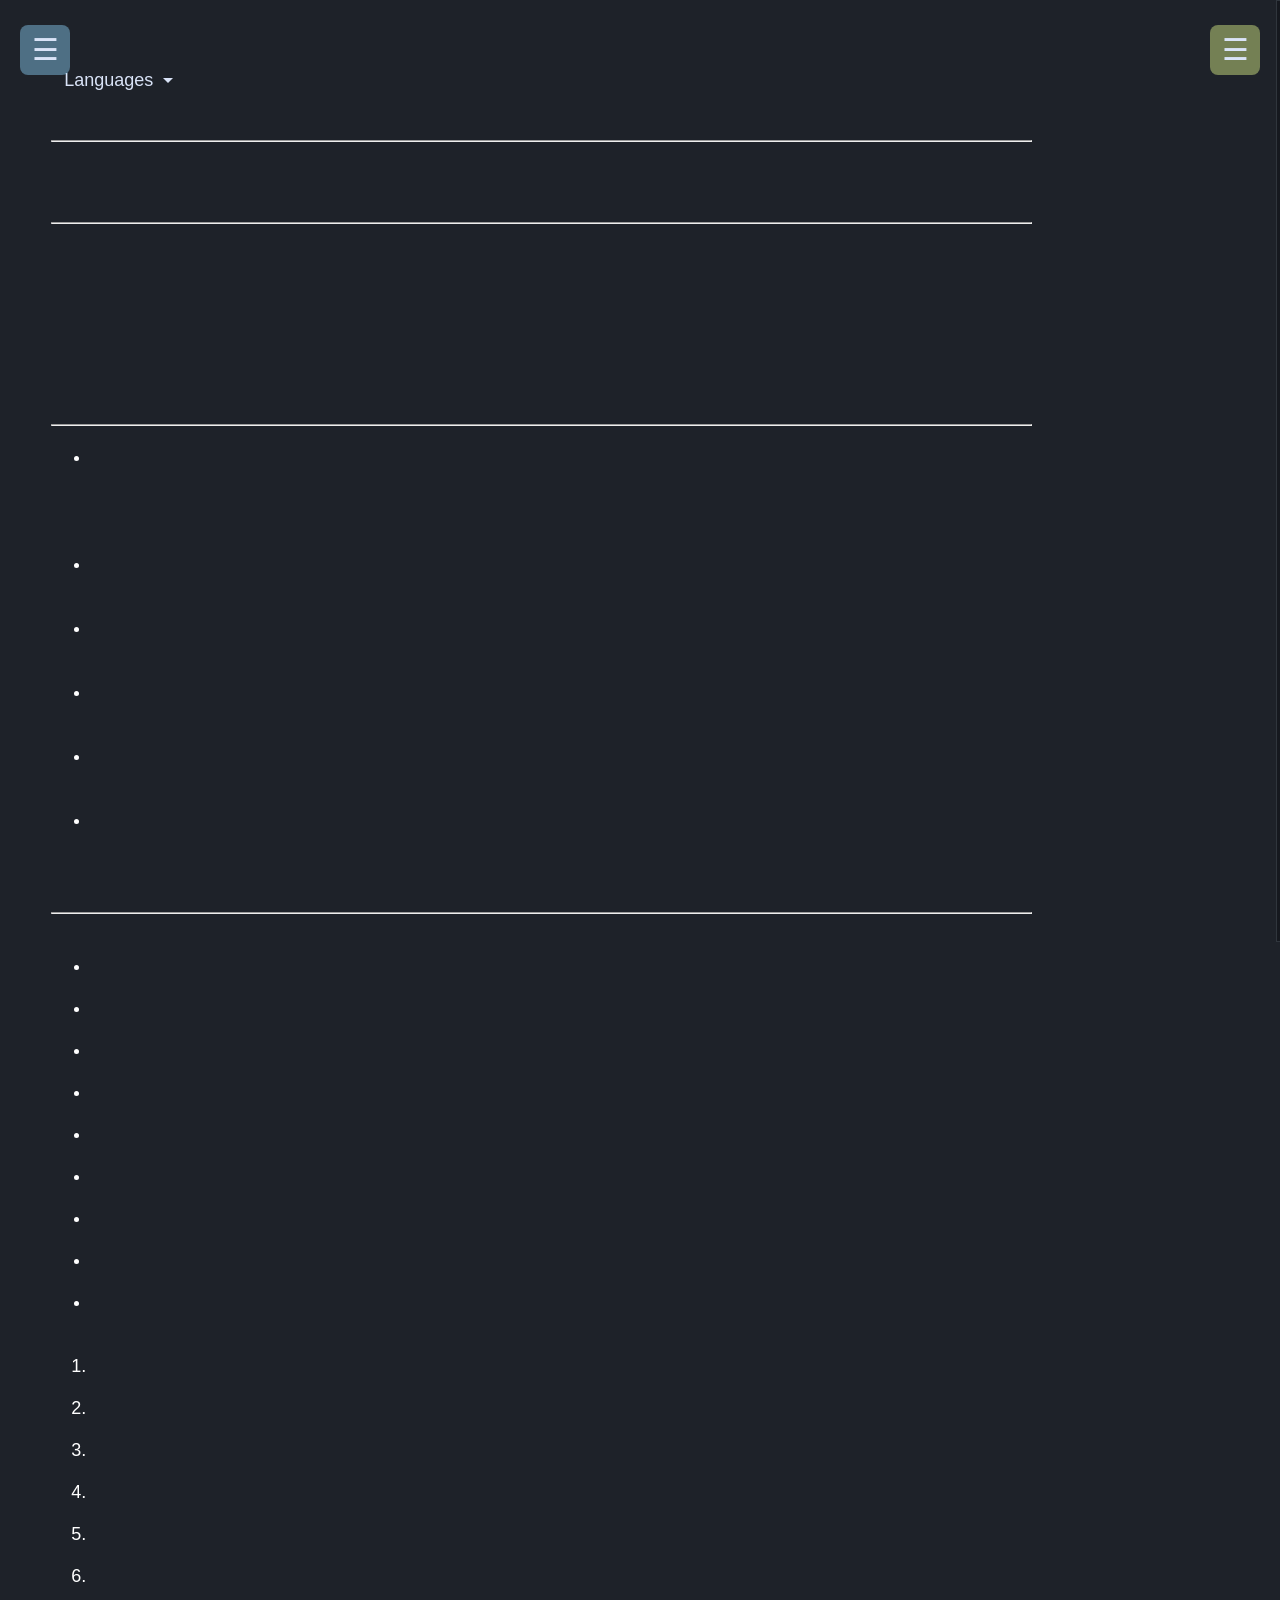
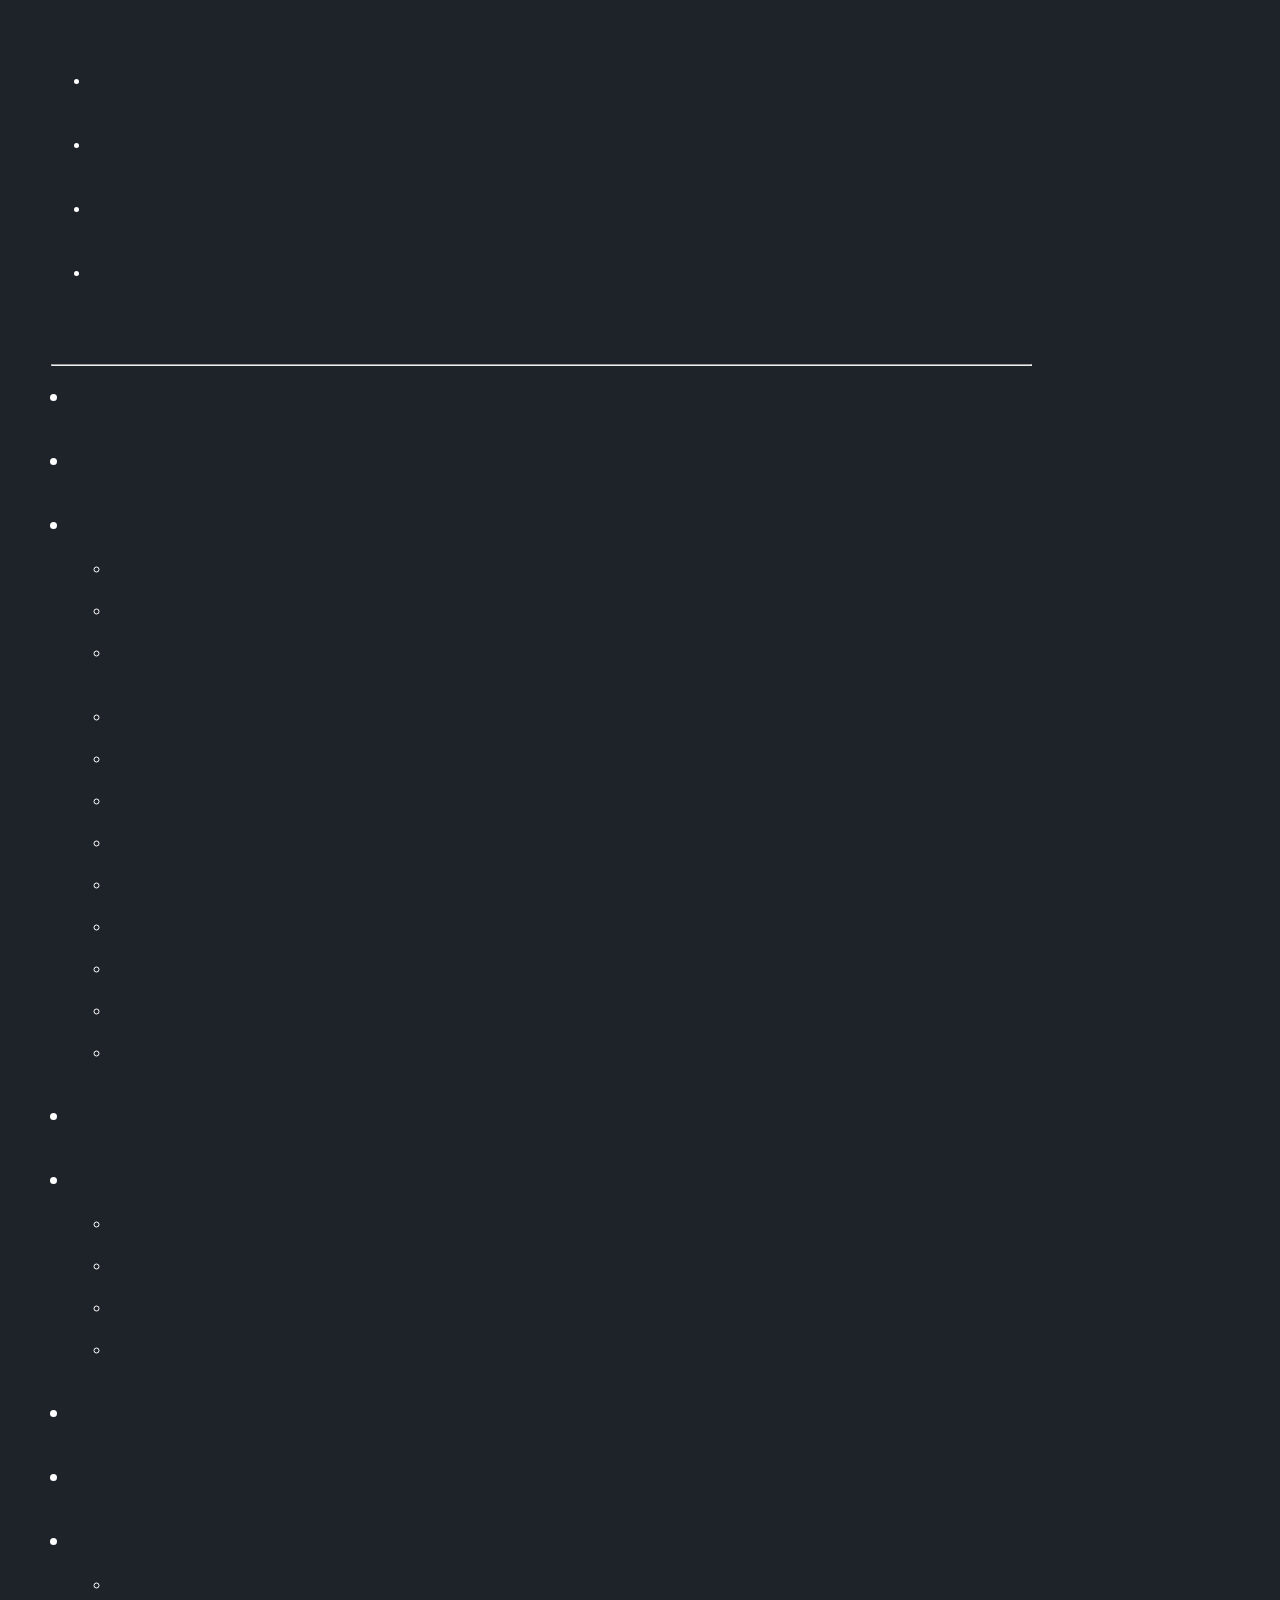
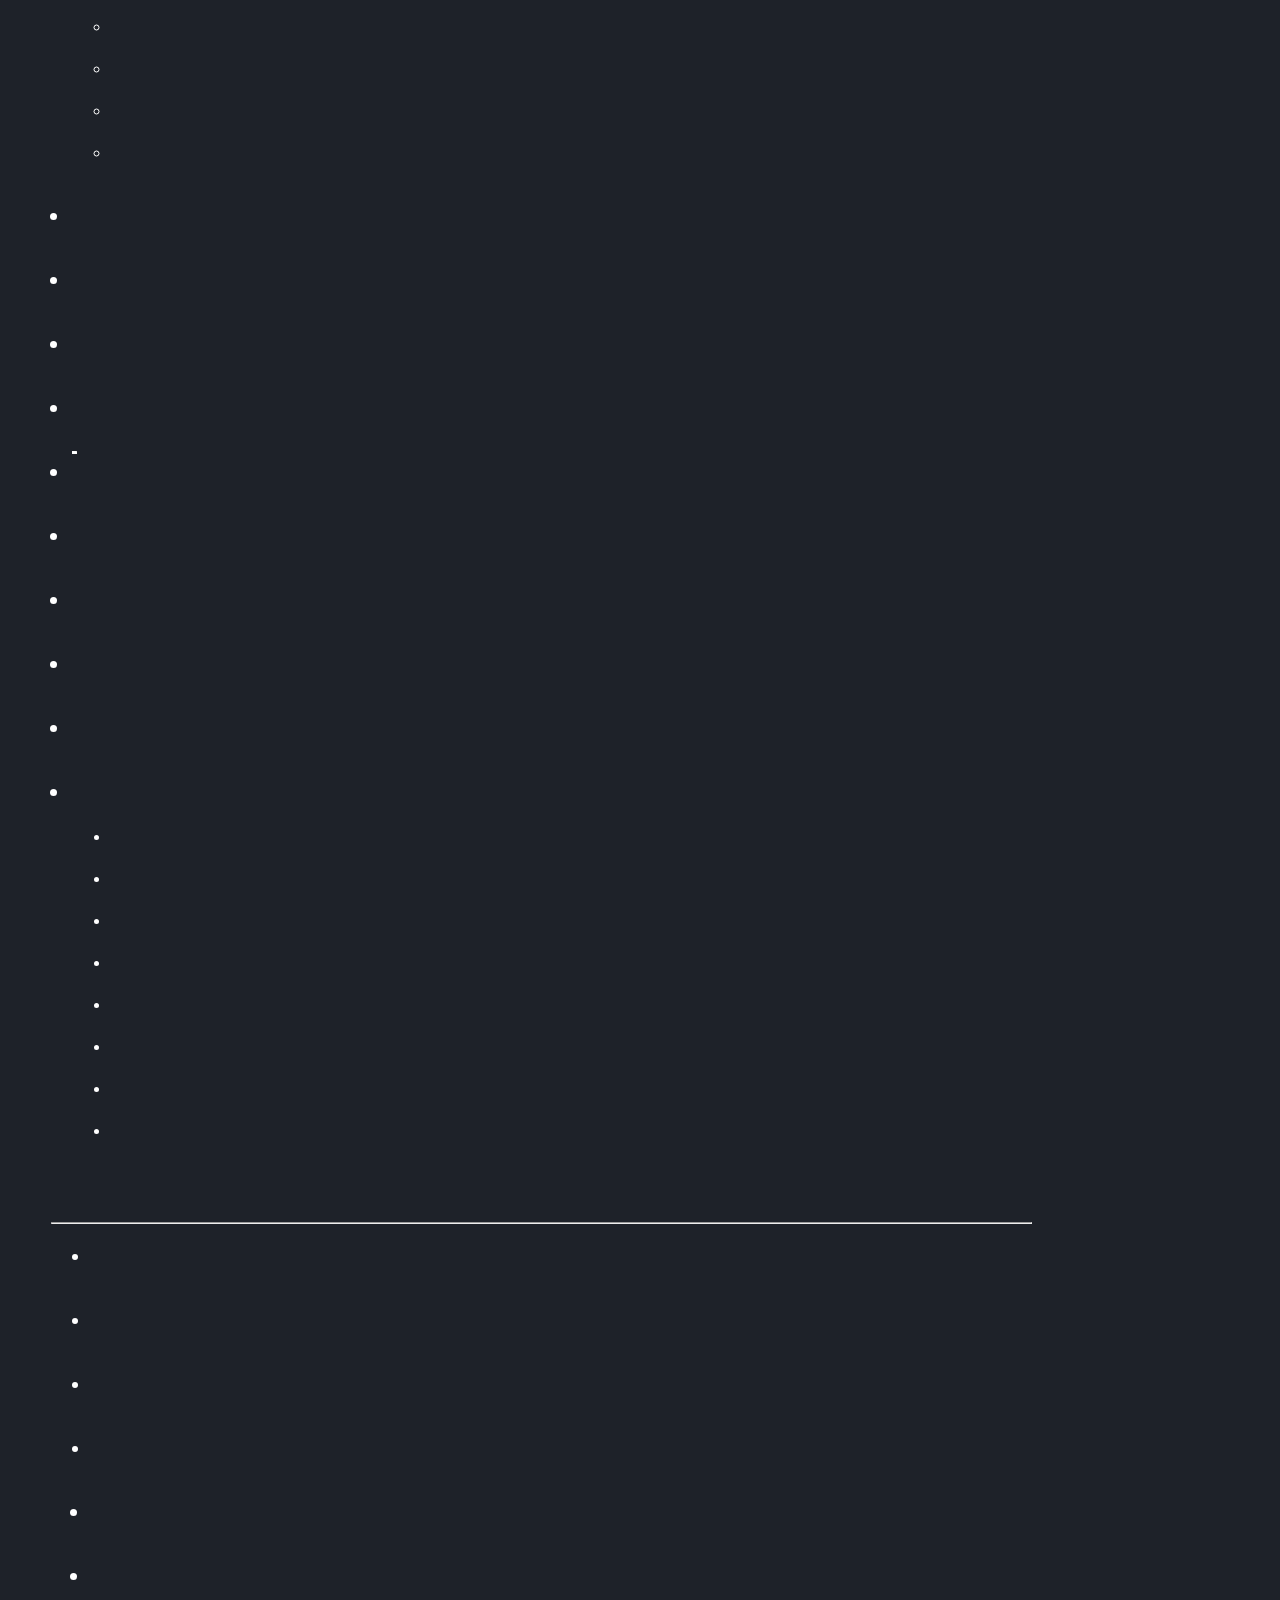
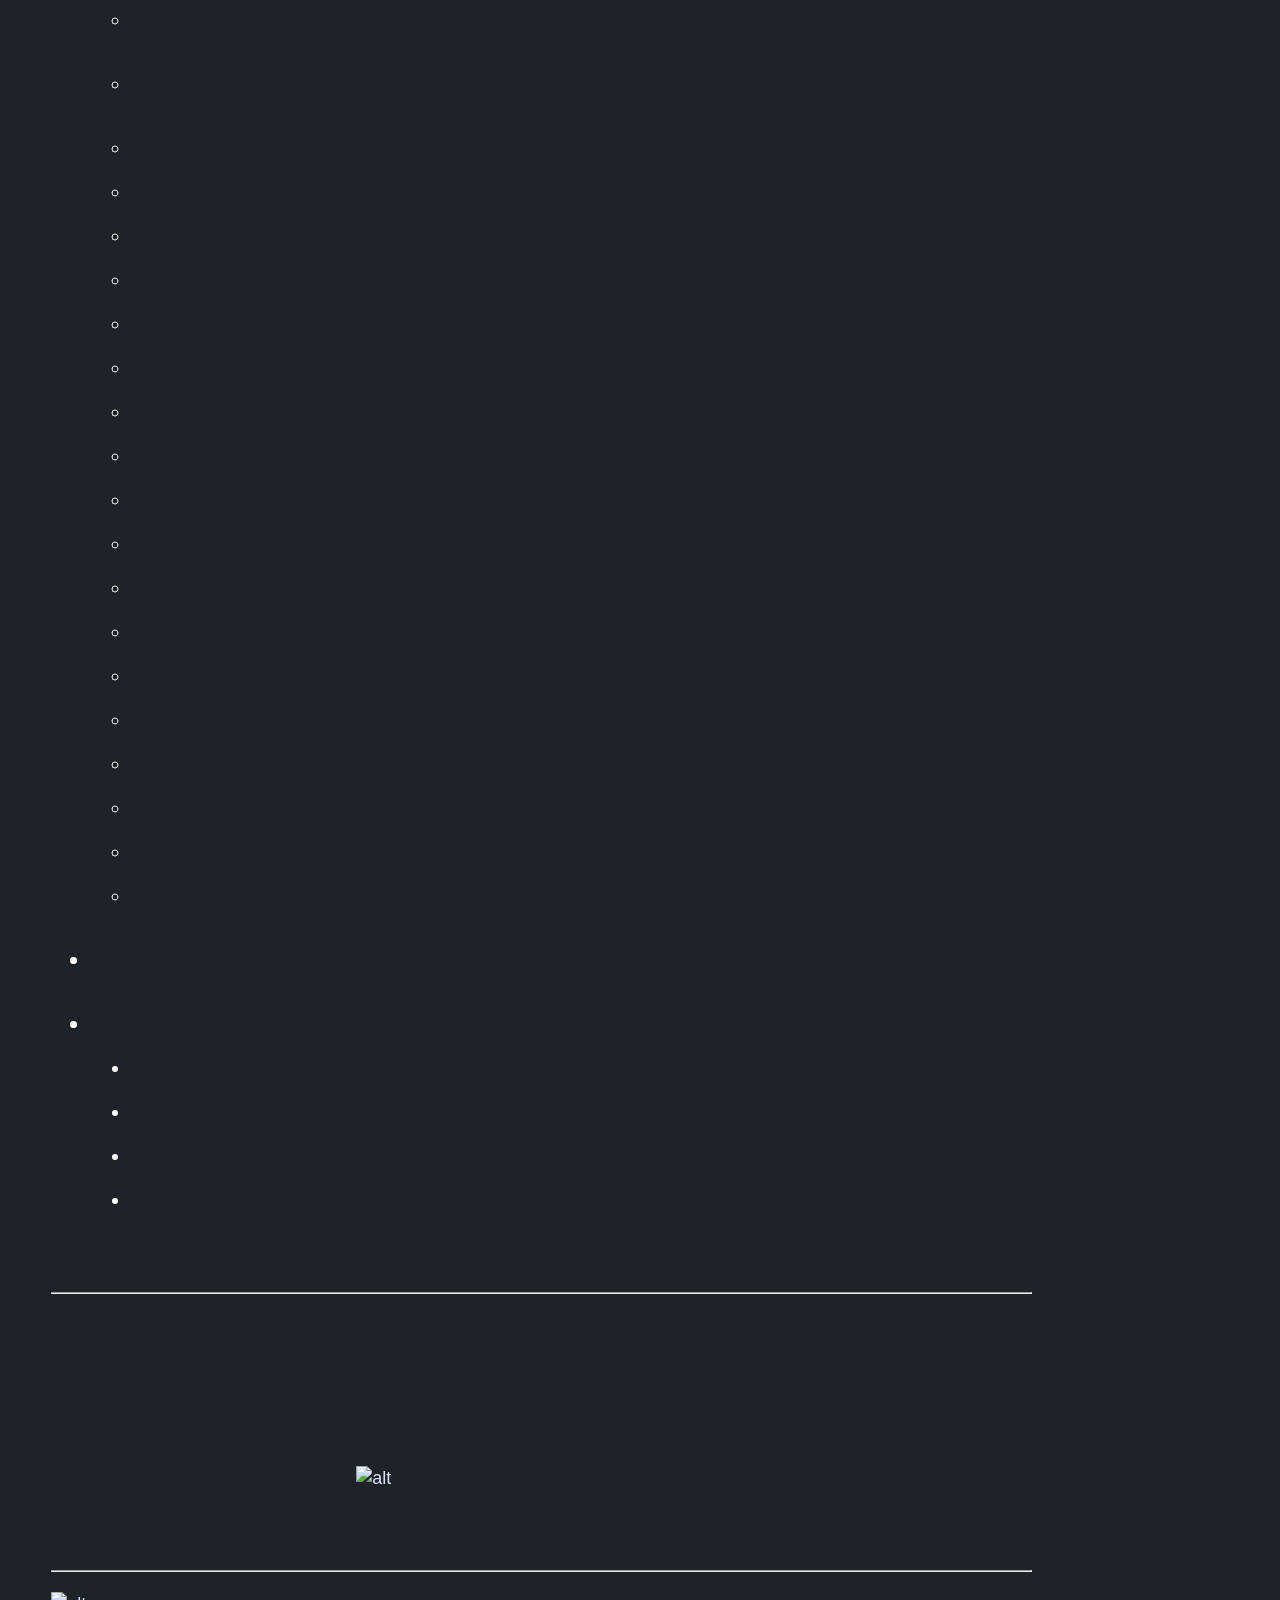
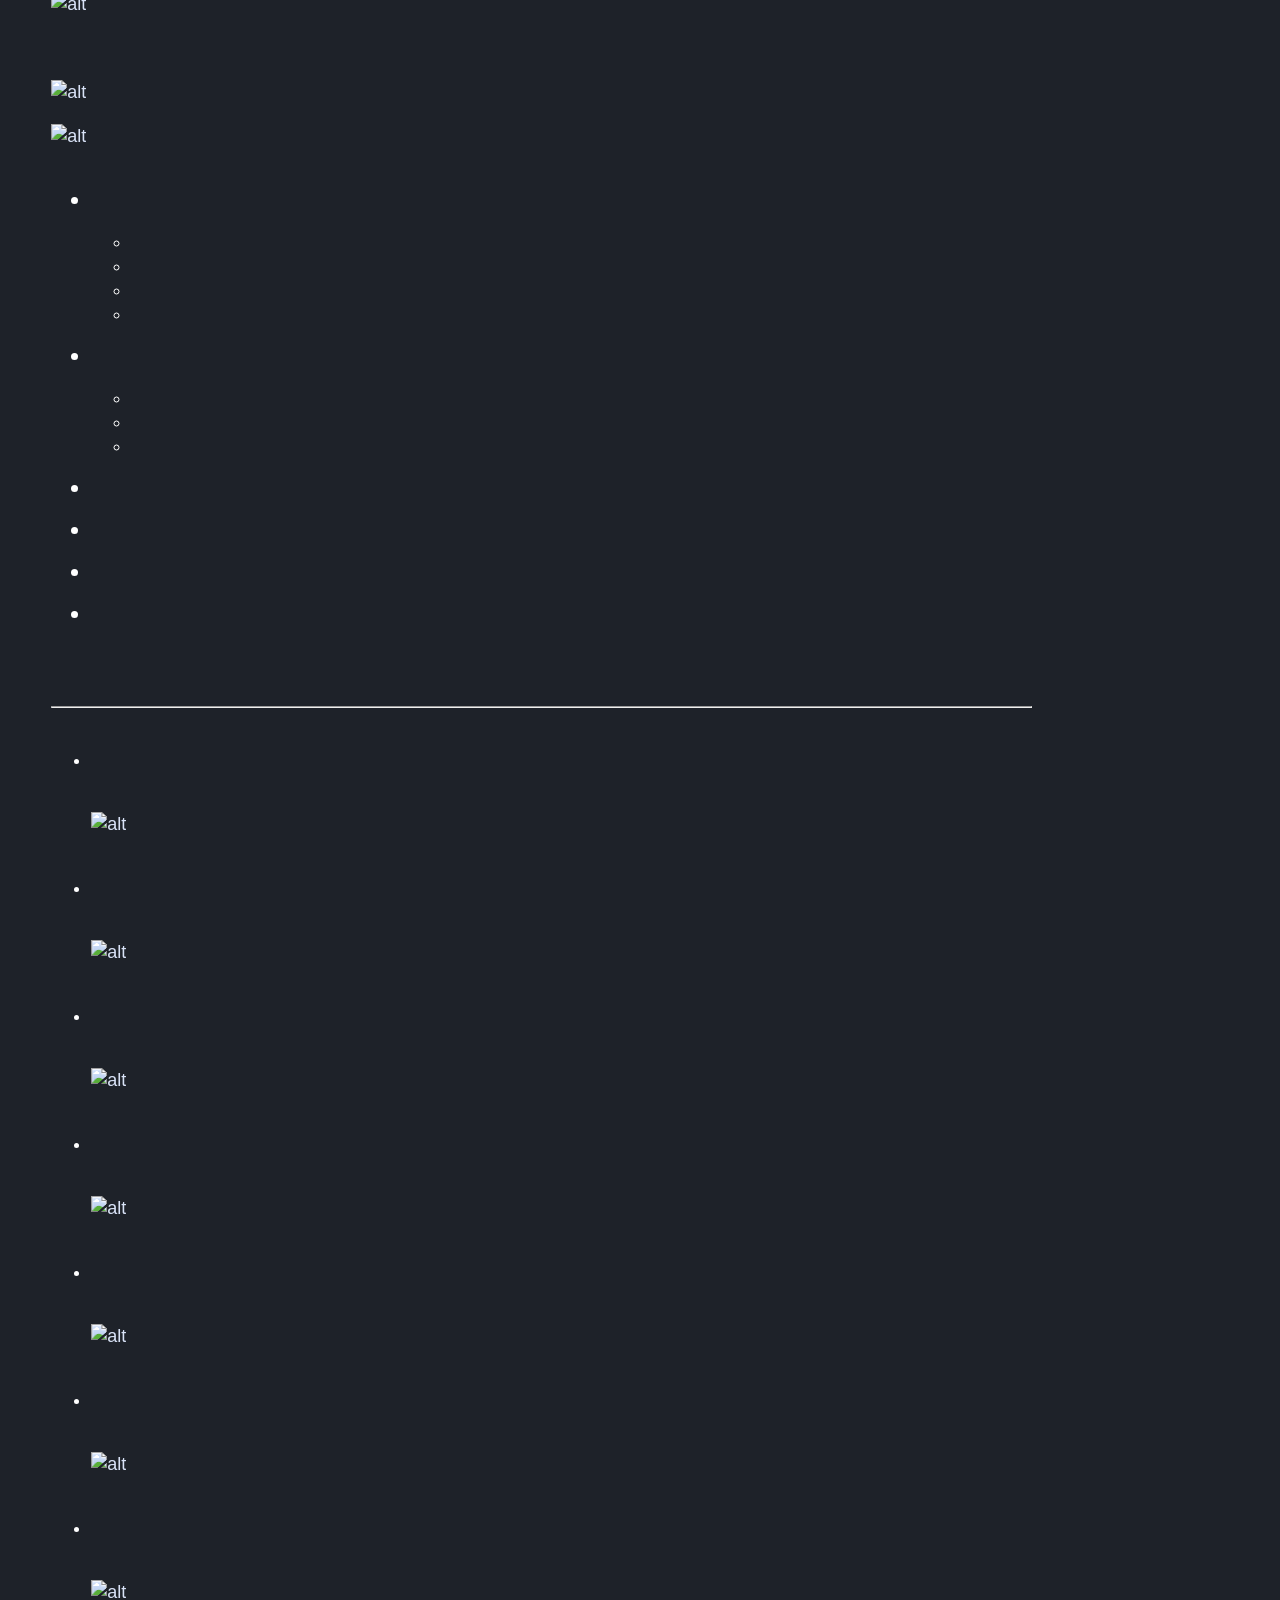
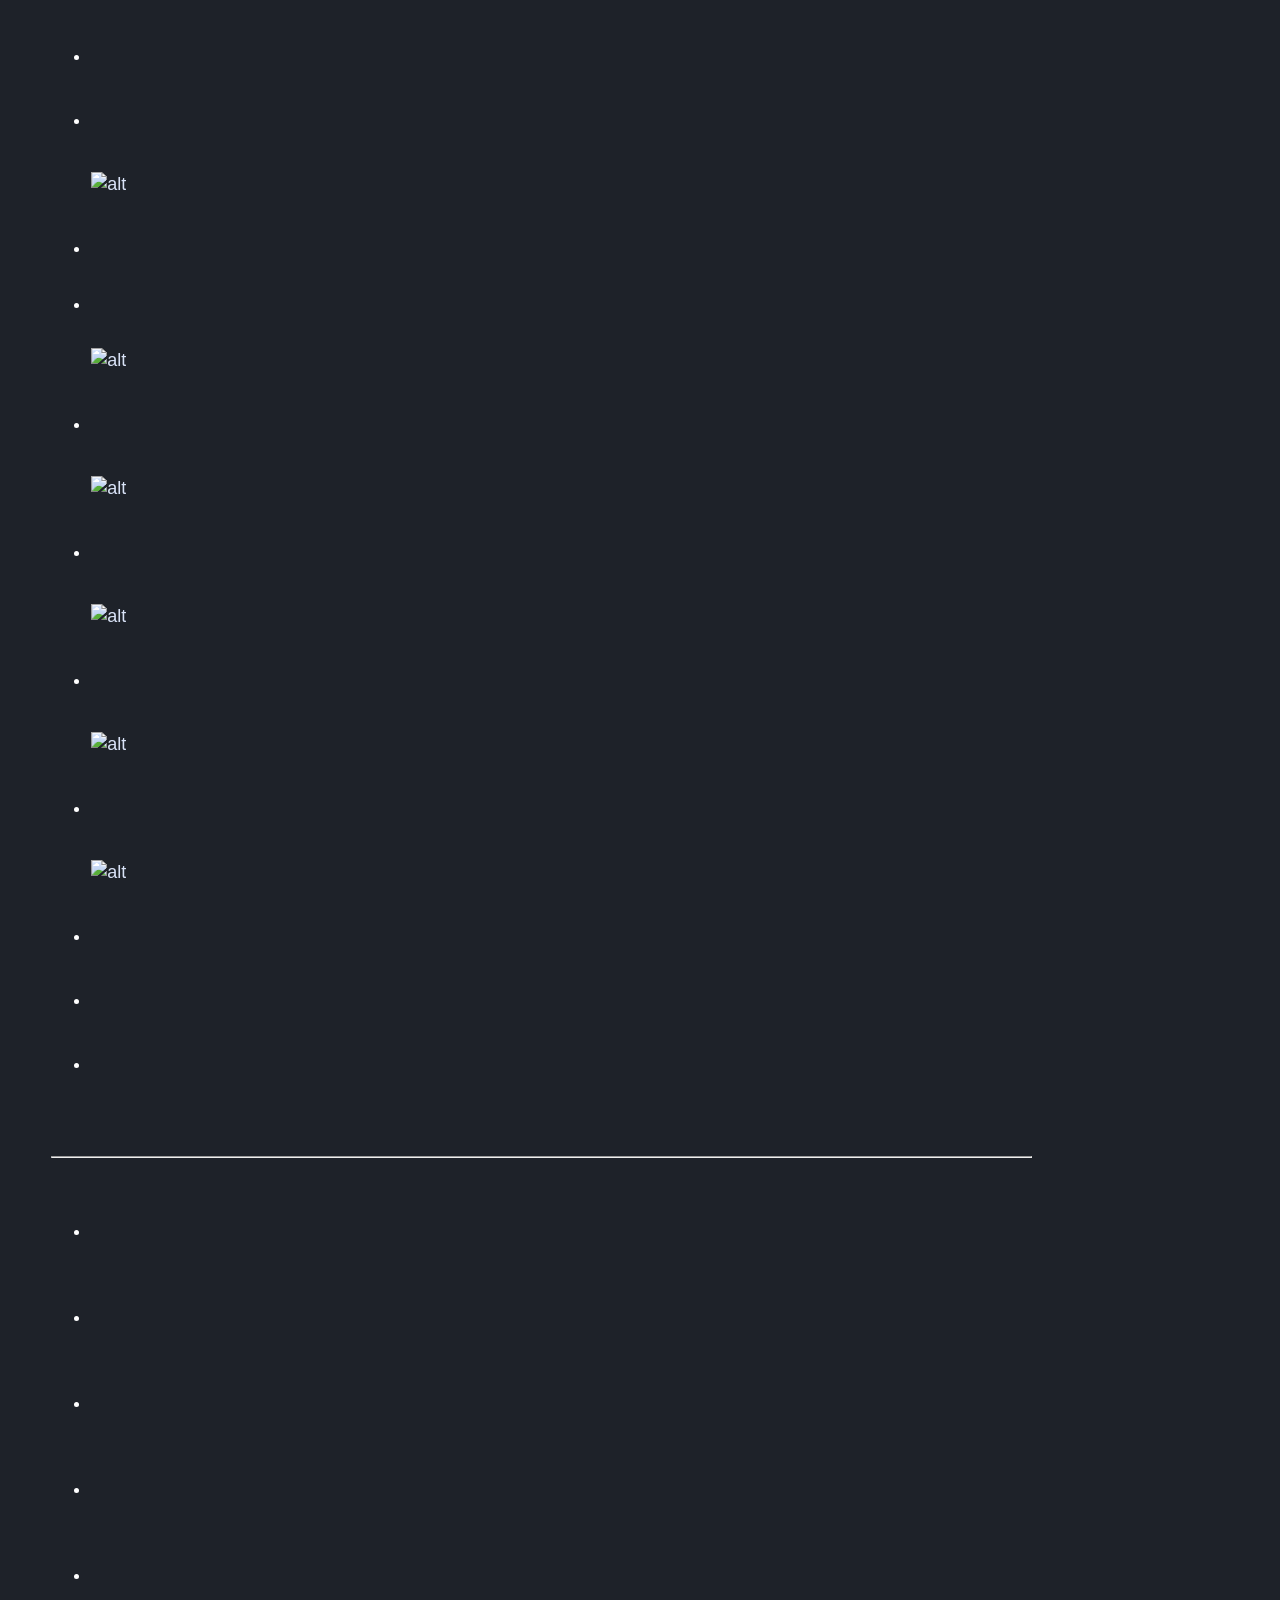
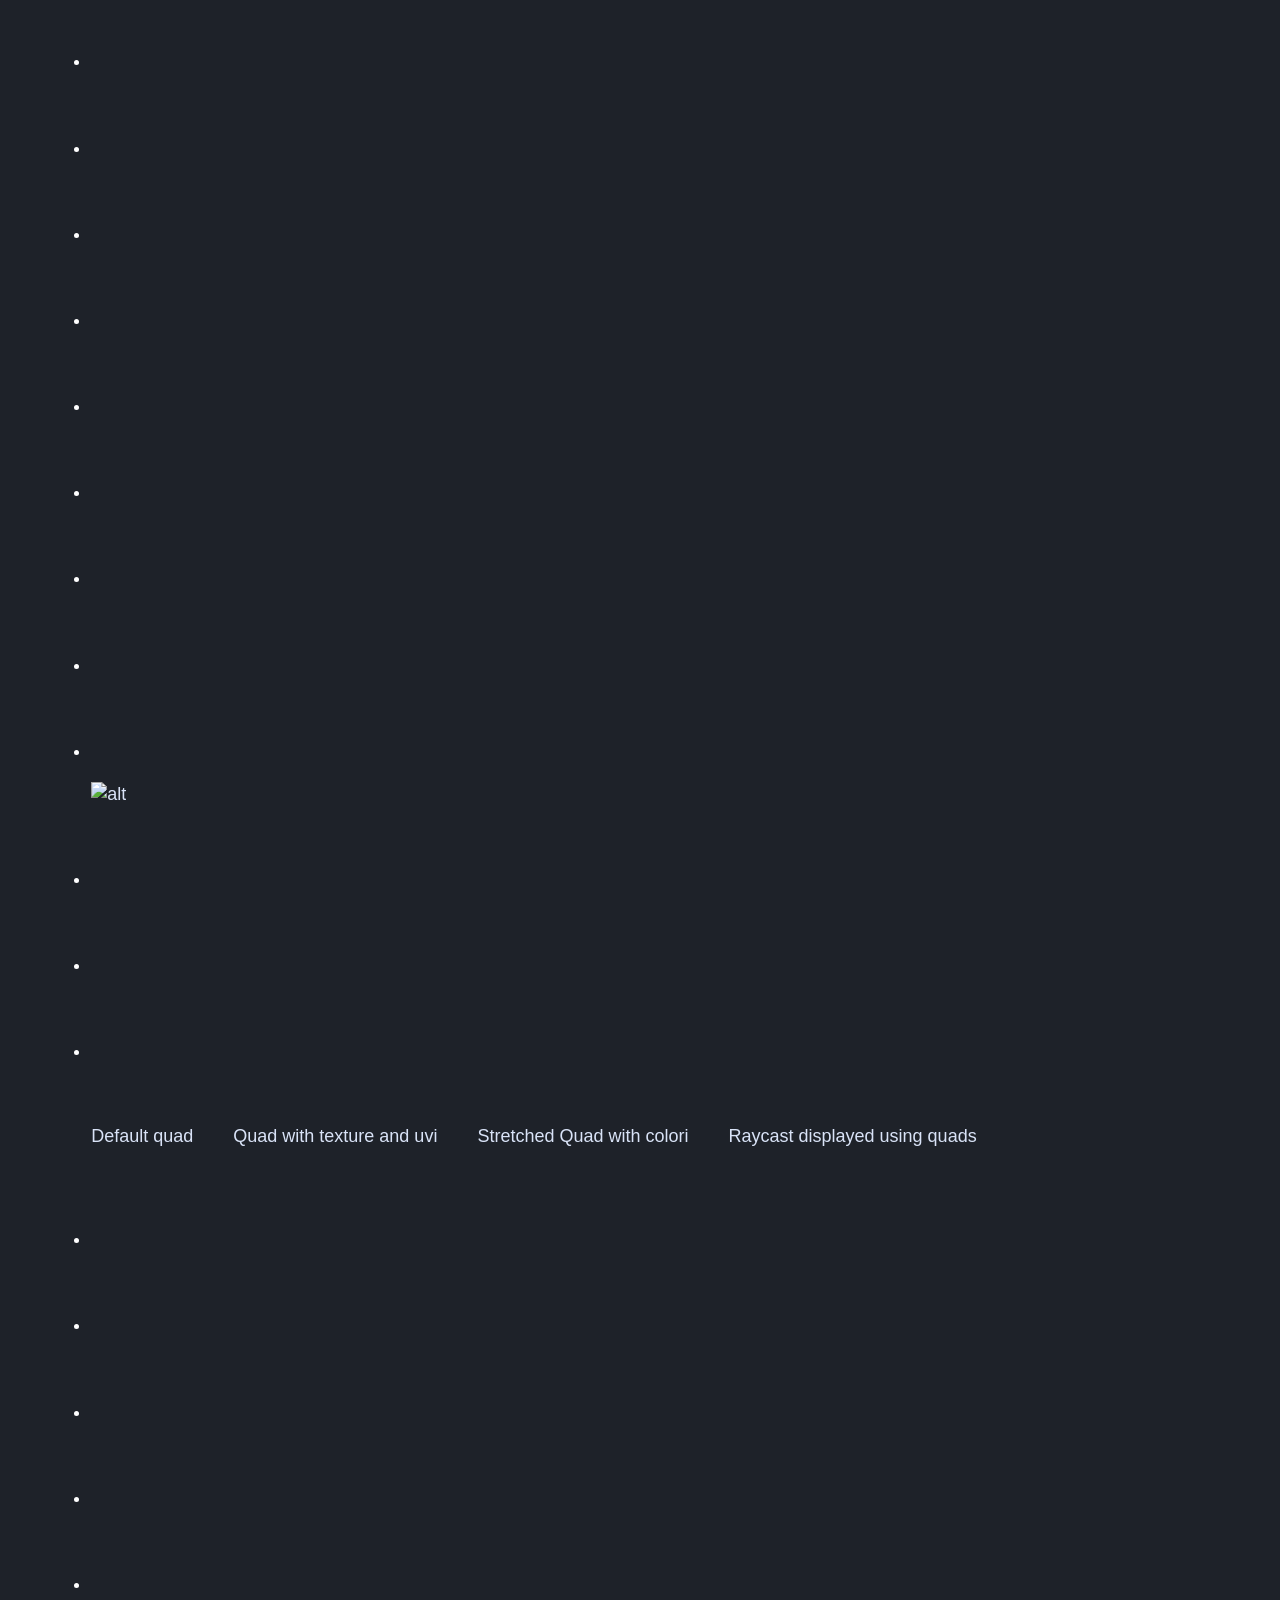
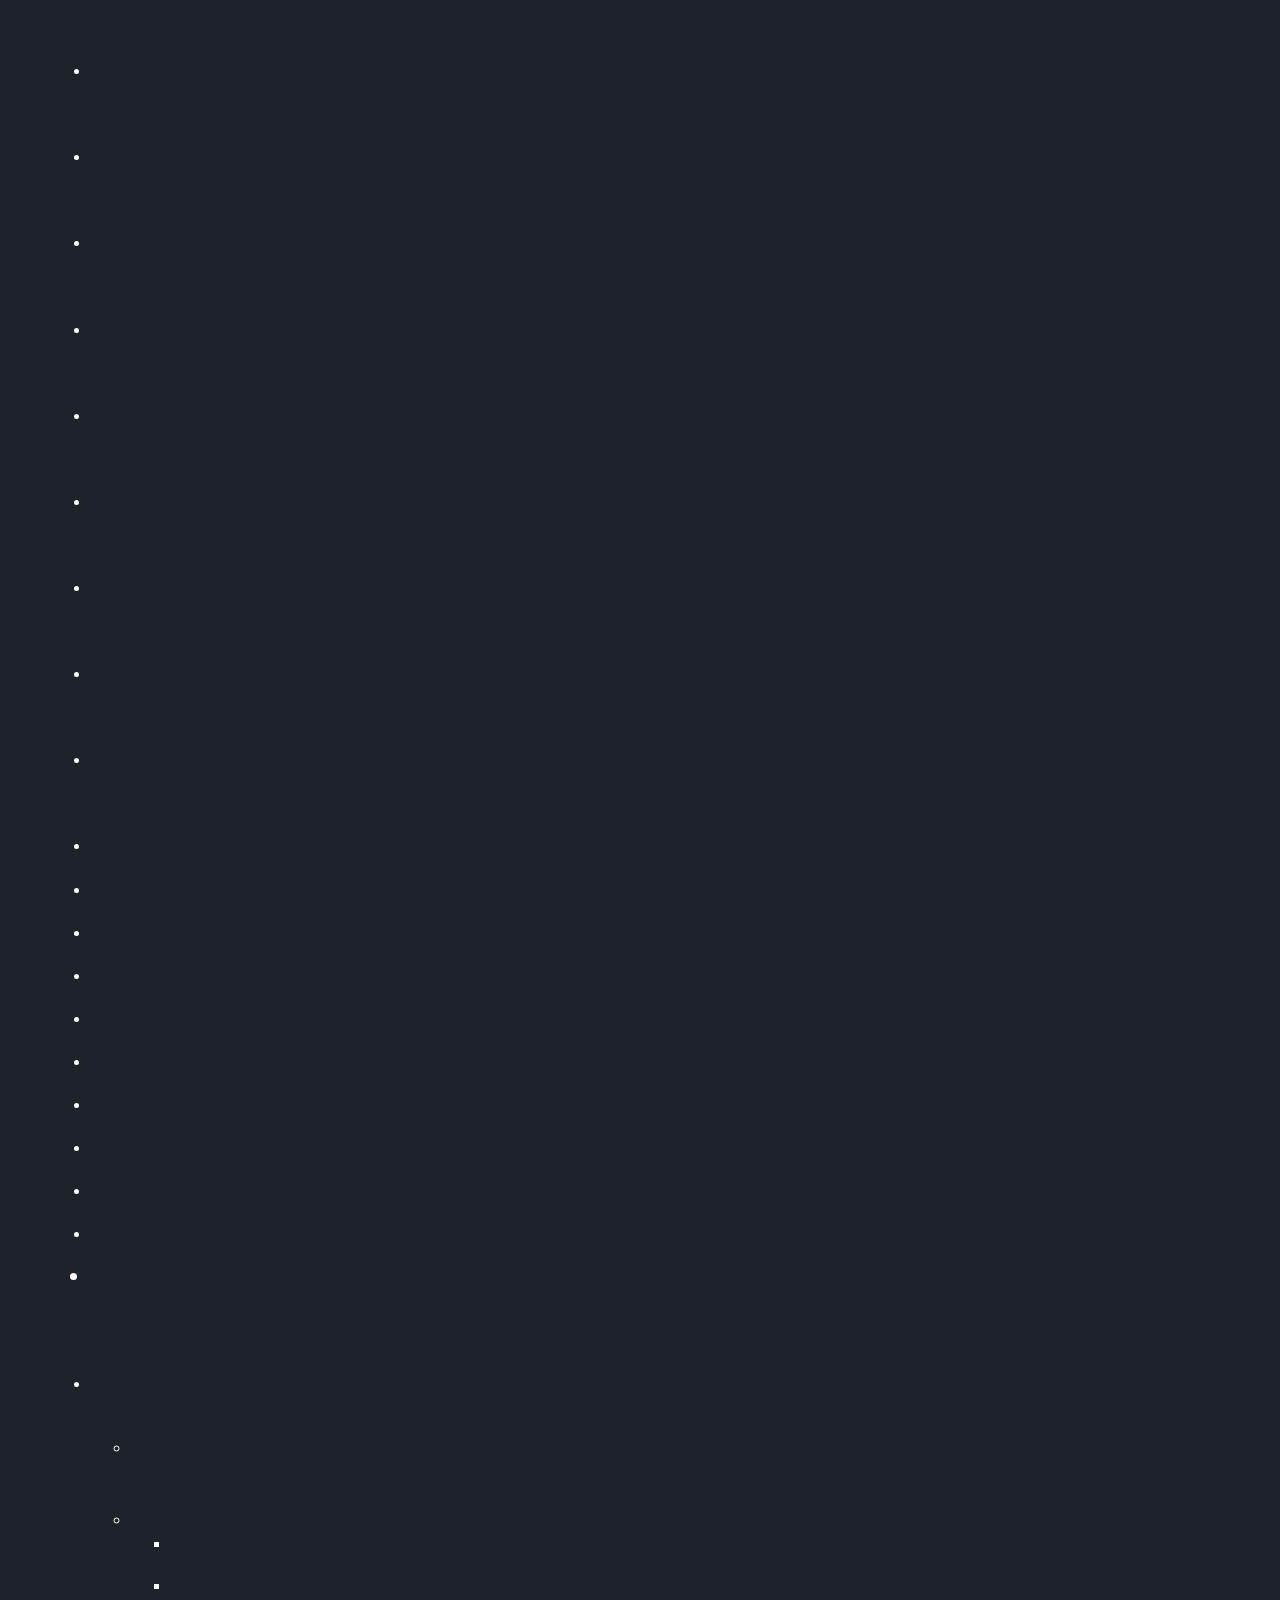
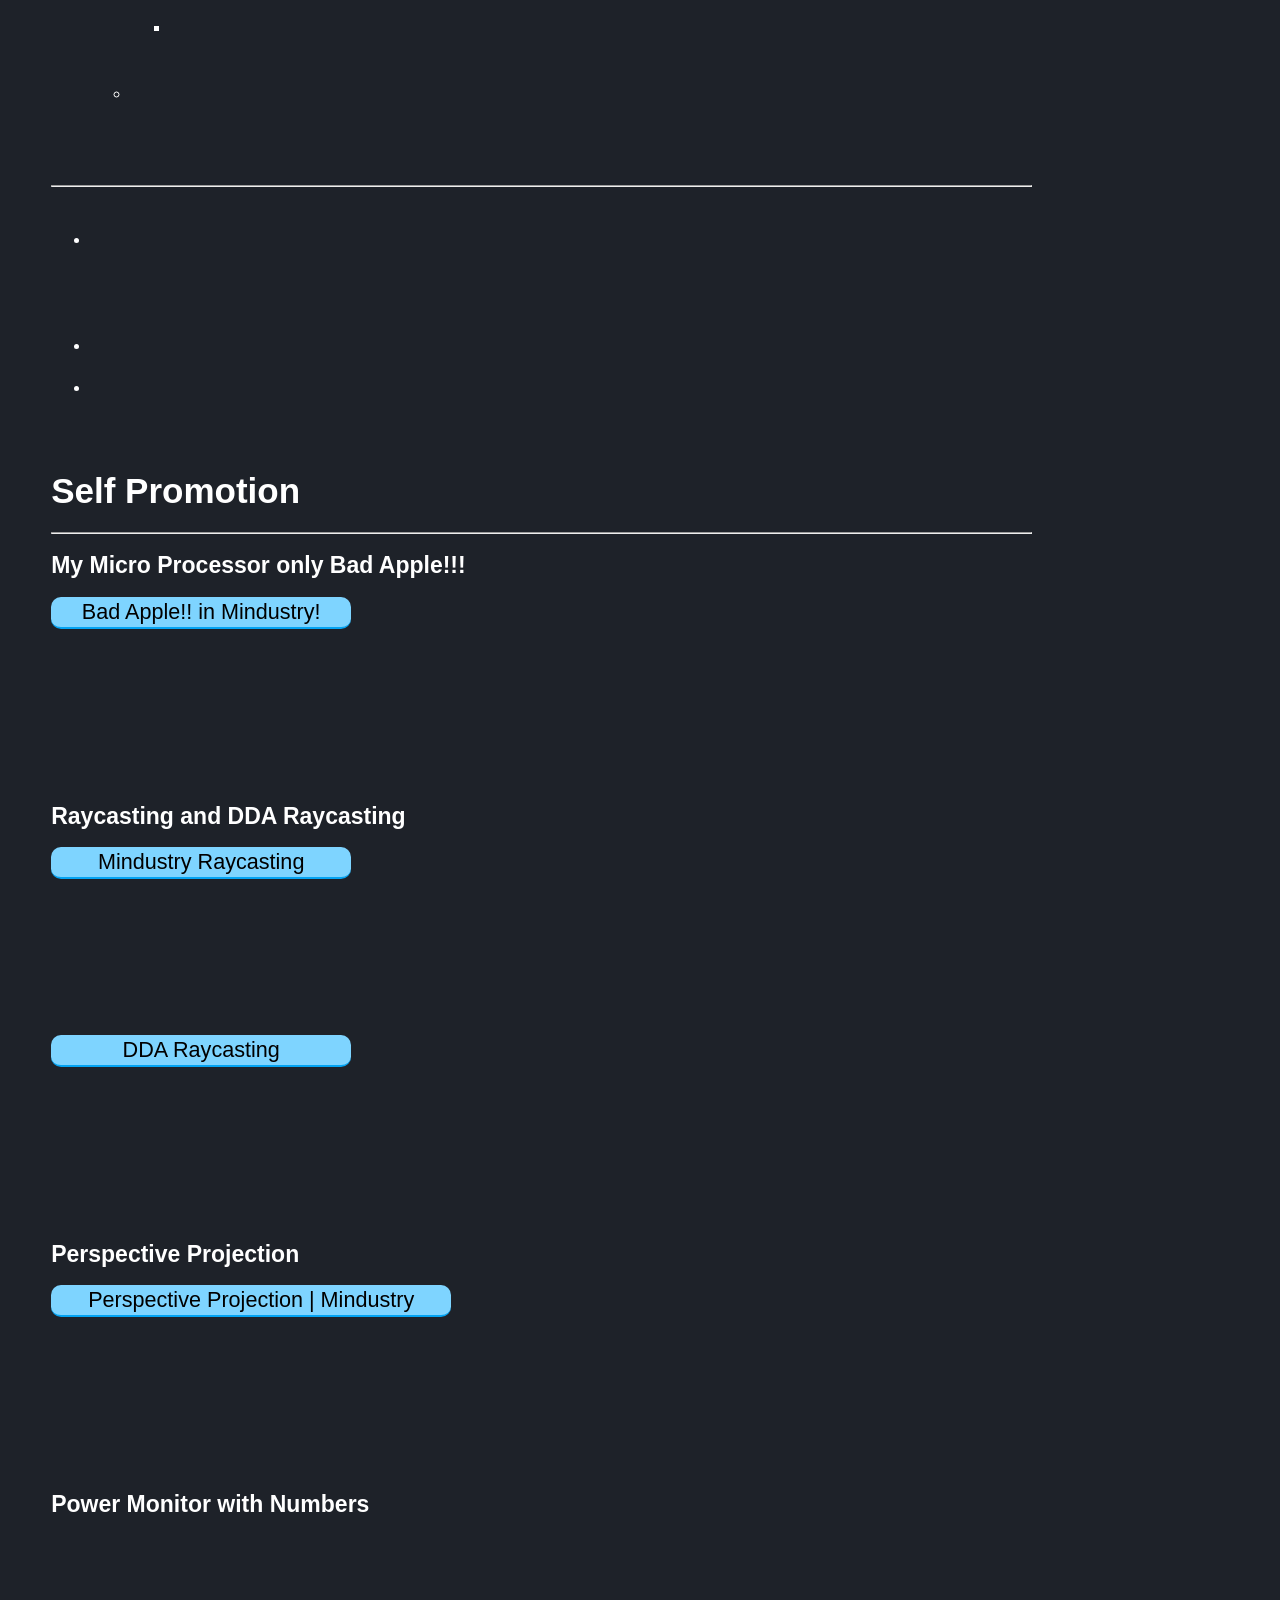
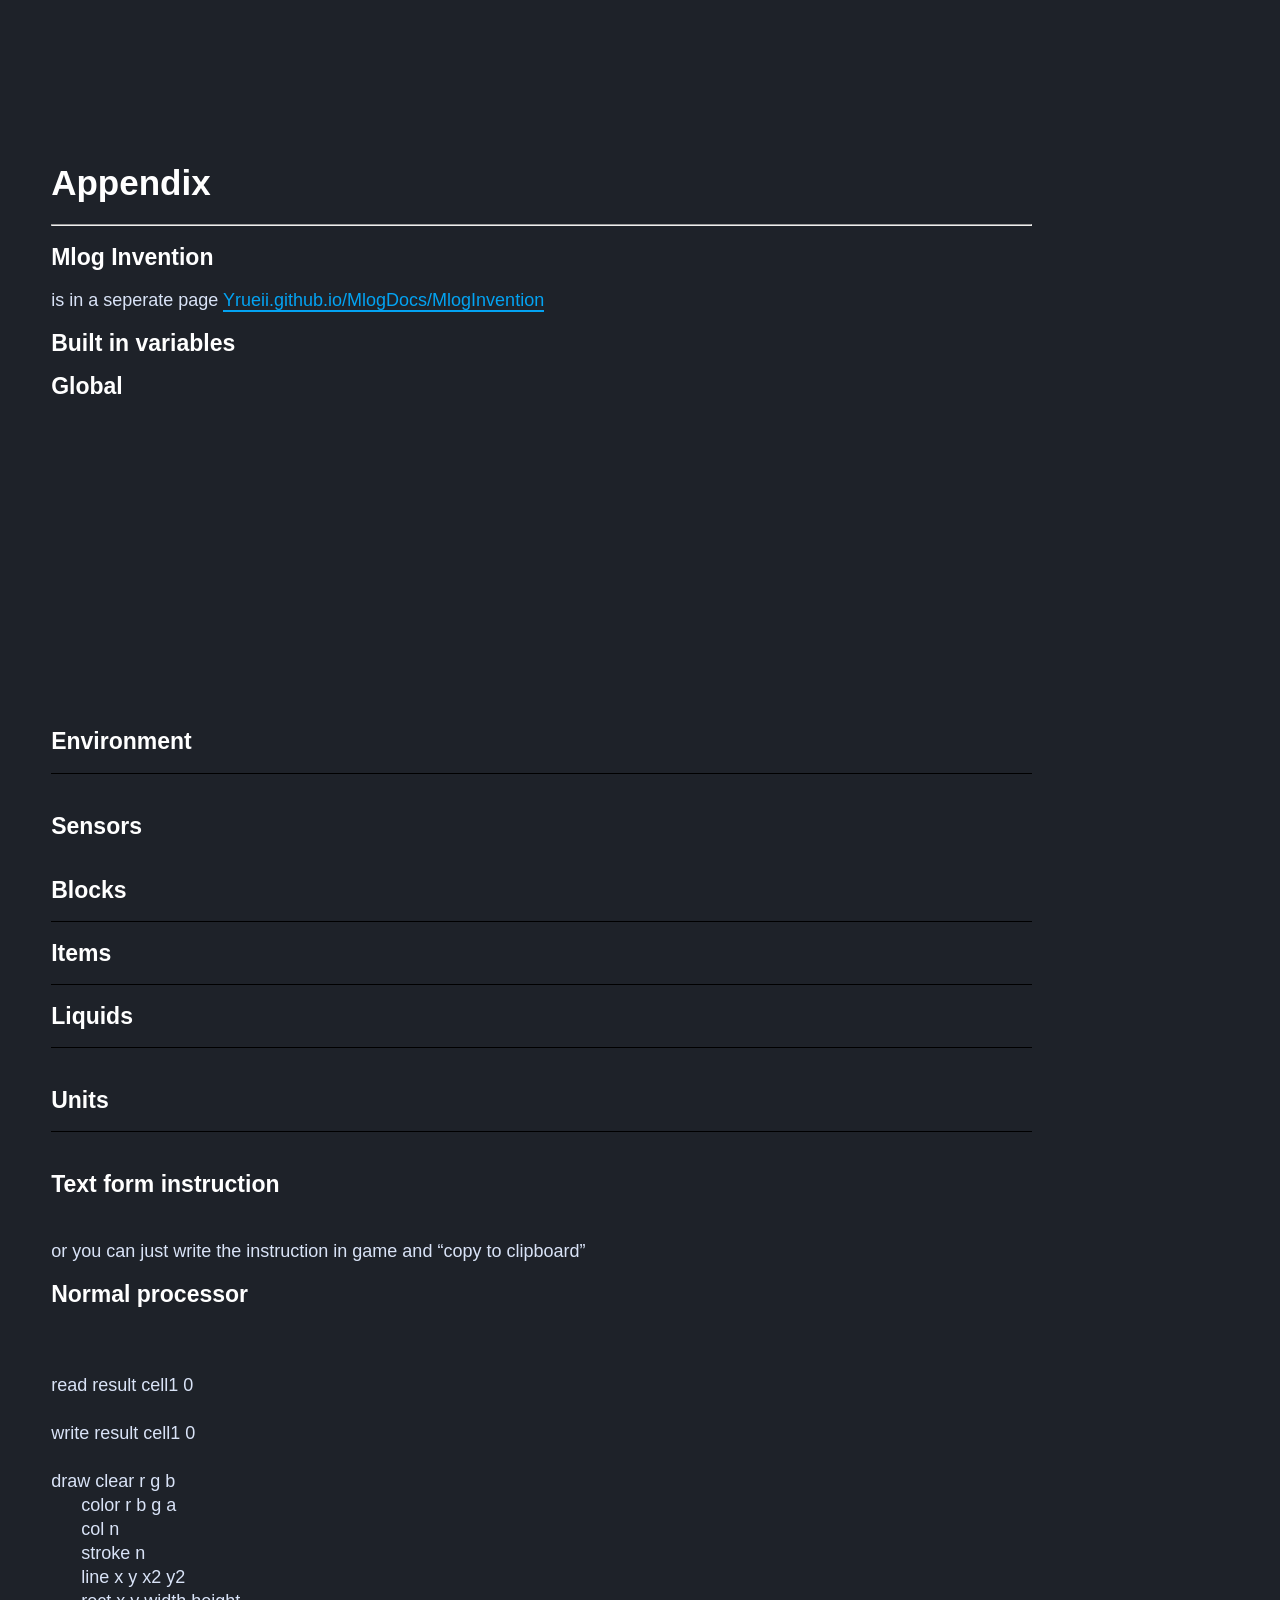
==== MlogDocs/index.html @ 575b1c7e "v8 update" ====
<!DOCTYPE html>
<html lang="en">
<head>
    <meta charset="UTF-8">
    <meta name="viewport" content="width=device-width, initial-scale=1">
    <meta name="description" content="Comprehensive Mindustry logic wiki and Mlog documentation, covering everything about Mindustry logic. Learn Mindustry logic with detailed examples and explanations.">
    <meta name="keywords" content="Mindustry logic, Mlog documentation, logic wiki, Mindustry logic wiki, Mlog wiki, Mindustry automation, Mindustry scripting, Mindustry programming, game automation, game scripting">
    <meta property="og:title" content="Mlog Documentation - Mindustry Logic Wiki">
    <meta property="og:description" content="Comprehensive Mindustry logic wiki and documentation, covering everything about Mindustry logic. Learn Mindustry logic with detailed examples and explanations.">
    <meta property="og:image" content="https://yrueii.github.io/MlogDocs/image/micro-processor.png">
    <meta property="og:url" content="https://yrueii.github.io/MlogDocs">
    <meta property="og:type" content="website">
    <meta name="author" content="Yruei">
    <meta name="robots" content="index, follow">
    <title>Mlog Documentation</title>
    <link rel="preload" href="./Languages/v7/en.yaml" as="fetch" crossorigin>
    <link rel="preload" href="./script.js" as="script">
    <link rel="stylesheet" href="styles.css">
    <link rel="icon" href="image\micro-processor.png" type="image/png">
    <script src="https://cdnjs.cloudflare.com/ajax/libs/js-yaml/4.1.0/js-yaml.min.js"></script>
    <script defer src="script.js"></script>
</head>
<!-- TODO add a top bar for navigate links instead of the right sidebar -->
<!-- TODO make the table of contents collapseable? -->
<!-- TODO add a search bar -->
<!-- TODO a secondary repo with automated git workflow to update transpilers data list daily -->
<!-- TODO local storage to store prefered language across instance -->
<!-- FIX code tidiness -->
<body class="skeleton">
    <div id="imageModal" class="modal">
        <span class="close">&times;</span>
        <img class="modal-content" id="modalImage">
        <video class="modal-content" id="modalVideo" controls autoplay></video>
    </div>

    <div class="container">
        <aside class="sidebar" id="sidebar">
            <ul>
                <h2>Table of Contents</h2>
            </ul>
        </aside>
        <aside class="sidebar-right" id="sidebar-right">
            <ul>
                <h2>Links</h2>
                <li><a href="MlogInvention/index.html">Mlog Invention</a></li>
                <li><a href="MlogLabeler/index.html">Mlog Labeler</a></li>
                <li><a href="ProcessorUI/index.html">Online Processor GUI</a></li>
            </ul>
            <br>
        </aside>
        <main class="main-content" style="font-size: larger;">
            <div class="hamburger-menu" id="hamburger-menu">
                &#9776;
            </div>
            <div class="hamburger-menu-right" id="hamburger-menu-right">
                &#9776;
            </div>
            <div class="main-title">
                <div class="language-selection-button">
                    <img data-listener-exclude="1" src="./image/language.svg" alt="">Languages
                    <div class="language-selection">
                        <div class="lang-header">
                            <div>Versions and Languages</div>
                        </div>
                        <div class="lang-body">
                            <div id="lang-list">
                            </div>
                        </div>
                        <div class="lang-footer">
                            <a href="https://github.com/Yrueii/Yrueii.github.io">Contribute a translation!</a>
                        </div>
                    </div>
                </div>
                <div class="title-container">
                    <h1 class="title" data-i18n="title"></h1>
                    <h1 class="title-by" data-i18n="by"></h1>
                </div>
            </div>
            <section id="foreword" class="subtitle">
                <h1 data-i18n="foreword.title"></h1>
                <hr>
                <p class="ti">
                    <data data-i18n="foreword.content1"></data>
                </p>
            </section>
            <section id="introduction" class="subtitle">
                <h1 data-i18n="introduction.title"></h1>
                <hr>
                <p style="font-size: x-large;" data-i18n="introduction.title2"></p>
                <p class="ti">
                    <data data-i18n="introduction.content1"></data>
                    <br><br>
                    <data data-i18n="introduction.content2"></data>
                    <br><br>
                    <data data-i18n="introduction.content3"></data>
                </p>
            </section>
            <section id="glossary" class="subtitle">
                <h1 data-i18n="glossary.title"></h1>
                <hr>
                <h2 data-i18n="glossary.title2"></h2>
                <ul>
                    <section id="integers">
                        <li><p><b data-i18n="glossary.integers.title"></b></p></li>
                        <p class="ti">
                            <a href="https://en.wikipedia.org/wiki/Integer"data-i18n="glossary.integers.title"></a>
                            <data data-i18n="glossary.integers.content1"></data>
                        </p>
                        <div style="margin-left: 30px;"><b data-i18n="glossary.integers.intlimit"></b><br>
                            <p class="ti" data-i18n="glossary.integers.content2"></p>
                        </div>
                    </section>
                    <section id="float">
                        <li><p><b data-i18n="glossary.float.title"></b></p></li>
                            <p class="ti" data-i18n="glossary.float.content"></p>
                    </section>
                    <section id="boolean">
                        <li><p><b data-i18n="glossary.boolean.title"></b></p></li>
                            <p class="ti" data-i18n="glossary.boolean.content"></p>
                    </section>
                    <section id="strings">
                        <li><p><b data-i18n="glossary.strings.title"></b></p></li>
                            <p class="ti" data-i18n="glossary.strings.content"></p>
                    </section>
                    <section id="building-reference">
                        <li><p><b data-i18n="glossary.blreference.title"></b></p></li>
                            <p class="ti" data-i18n="glossary.blreference.content"></p>
                    </section>
                    <section id="contentname">
                        <li><p><b data-i18n="glossary.contentname.title"></b></p></li>
                        <p class="ti" data-i18n="glossary.contentname.content"></p>
                    </section>
                </ul>
            </section>
            <section id="basic-concept" class="subtitle">
                <h1 data-i18n="basic_concept.title"></h1>
                <hr>
                <section id="processors">
                    <h2 data-i18n="basic_concept.processors.title"></h2>
                    <p class="ti" data-i18n="basic_concept.processors.content"></p>
                </section>
                <section id="processors-ui">
                    <h2 data-i18n="basic_concept.processors_ui.title"></h2>
                    <p class="ti" data-i18n="basic_concept.processors_ui.content"></p>
                </section>
                <section id="how-processor-run-its-code">
                    <h2 data-i18n="basic_concept.how_processor_run_its_code.title"></h2>
                    <p class="ti" data-i18n="basic_concept.how_processor_run_its_code.content"></p>
                </section>
                <section id="links">
                    <h2 data-i18n="basic_concept.links.title"></h2>
                    <p class="ti" data-i18n="basic_concept.links.content"></p>
                </section>
                <section id="variables">
                    <h2 data-i18n="basic_concept.variables.title"></h2>
                    <p class="ti" data-i18n="basic_concept.variables.content"></p>
                    <div id="incrementing-variable">
                        <p style="margin: 0px;">
                            <b data-i18n="basic_concept.variables.increment.title"></b>
                        </p>
                        <p class="ti" style="margin: 4px;" data-i18n="basic_concept.variables.increment.content"></p>
                    </div>
                </section>
                <section id="built-in-variables">
                    <h2 data-i18n="basic_concept.built_in_vars.title"></h2>
                    <p class="ti" data-i18n="basic_concept.built_in_vars.content"></p>
                    <ol style="list-style-type: disc;">
                        <li><b data-i18n="basic_concept.built_in_vars.list.counter.title"></b></li>
                            <p style="margin-top: 5px;" data-i18n="basic_concept.built_in_vars.list.counter.content"></p>
                        <li><b data-i18n="basic_concept.built_in_vars.list.this.title"></b></li>
                            <p style="margin-top: 5px;" class="ti" data-i18n="basic_concept.built_in_vars.list.this.content"></p>
                        <li><b data-i18n="basic_concept.built_in_vars.list.unit.title"></b></li>
                            <p style="margin-top: 5px;" class="ti"  data-i18n="basic_concept.built_in_vars.list.unit.content"></p>
                        <li><b data-i18n="basic_concept.built_in_vars.list.thisxy.title"></b></li>
                            <p style="margin-top: 5px;" class="ti" data-i18n="basic_concept.built_in_vars.list.thisxy.content"></p>
                        <li><b data-i18n="basic_concept.built_in_vars.list.mapwh.title"></b></li>
                            <p style="margin-top: 5px;" class="ti" data-i18n="basic_concept.built_in_vars.list.mapwh.content"></p>
                        <li><b data-i18n="basic_concept.built_in_vars.list.link.title"></b></li>
                            <p style="margin-top: 5px;" class="ti" data-i18n="basic_concept.built_in_vars.list.link.content"></p>
                        <li><b data-i18n="basic_concept.built_in_vars.list.ipt.title"></b></li>
                            <p style="margin-top: 5px;" class="ti" data-i18n="basic_concept.built_in_vars.list.ipt.content"></p>
                        <li><b data-i18n="basic_concept.built_in_vars.list.time.title"></b></li>
                            <p style="margin-top: 5px;" class="ti" data-i18n="basic_concept.built_in_vars.list.time.content"></p>
                        <li><b data-i18n="basic_concept.built_in_vars.list.long.content"></b></li>
                    </ol>
                </section>
                <section id="constants">
                    <h2 data-i18n="basic_concept.constant.title"></h2>
                    <p class="ti" data-i18n="basic_concept.constant.content"></p>
                    <ol start="list-style-type:dics;">
                        <li data-i18n="basic_concept.constant.list._null.title"></li>
                            <p class="ti" style="margin-top: 5px;" data-i18n="basic_concept.constant.list._null.content"></p>
                        <li data-i18n="basic_concept.constant.list.truefalse.title"></li>
                            <p class="ti" style="margin-top: 5px;" data-i18n="basic_concept.constant.list.truefalse.content"></p>
                        <li data-i18n="basic_concept.constant.list.pi.title"></li>
                            <p class="ti" style="margin-top: 5px;" data-i18n="basic_concept.constant.list.pi.content"></p>
                        <li data-i18n="basic_concept.constant.list.e.title"></li>
                            <p class="ti" style="margin-top: 5px;" data-i18n="basic_concept.constant.list.e.content"></p>
                        <li data-i18n="basic_concept.constant.list.degtorad.title"></li>
                            <p class="ti" style="margin-top: 5px;" data-i18n="basic_concept.constant.list.degtorad.content"></p>
                        <li data-i18n="basic_concept.constant.list.radtodeg.title"></li>
                            <p class="ti" style="margin-top: 5px;" data-i18n="basic_concept.constant.list.radtodeg.content"></p>
                    </ol>
                </section>
                <section id="buffers">
                    <h2 data-i18n="basic_concept.buffers.title"></h2>
                    <p class="ti" data-i18n="basic_concept.buffers.content"></p>
                </section>
            </section>
            <section id="blocks" class="subtitle">
            <h1 data-i18n="blocks.title"></h1>
                <ol style="list-style-type: disc;">
                    <section id="message">
                        <li data-i18n="blocks.message.title"></li>
                        <p class="ti" style="margin-top: 5px;" data-i18n="blocks.message.content"></p>
                    </section>
                    <section id="switch">
                        <li data-i18n="blocks.switch.title"></li>
                        <p class="ti" style="margin-top: 5px;" data-i18n="blocks.switch.content"></p>
                    </section>
                    <section id="display">
                        <li data-i18n="blocks.display.title"></li>
                        <p class="ti" style="margin-top: 5px;" data-i18n="blocks.display.content"></p>
                    </section>
                    <section id="cell">
                        <li data-i18n="blocks.cell.title"></li>
                        <p class="ti" style="margin: 5px;" data-i18n="blocks.cell.content"></p>
                    </section>
                </ol>
            </section>
            <section id="instructions" class="subtitle">
                <h1 data-i18n="instructions.title"></h1>
                <hr>
                <ol style="list-style-type: disc; padding-left: 20px" >
                    <section id="read">
                        <h2><li><b data-i18n="instructions.read.title">Read</b></li></h2>
                        <p class="ti" data-i18n="instructions.read.content"></p>
                    </section>
                    <section id="write">
                        <h2><li><b data-i18n="instructions.write.title"></b></li></h2>
                        <p class="ti" data-i18n="instructions.write.content">
                        </p>
                    </section>
                    <section id="draw">
                        <h2><li><b data-i18n="instructions.draw.title"></b></li></h2>
                        <p data-i18n="instructions.draw.content"></p>
                        <ol style="list-style-type: circle;">
                            <li><b data-i18n="instructions.draw.clear.title"></b></li>
                                <p class="ti" data-i18n="instructions.draw.clear.content"></p>
                            <li><b data-i18n="instructions.draw.color.title"></b></li>
                                <p class="ti" data-i18n="instructions.draw.color.content"></p>
                            <section id="draw-col">
                            <li><b data-i18n="instructions.draw.col.title">col</b></li>
                                <p class="ti" data-i18n="instructions.draw.col.content"></p>
                            </section>
                            <li><b data-i18n="instructions.draw.stroke.title"></b></li>
                                <p class="ti" data-i18n="instructions.draw.stroke.content"></p>
                            <li><b data-i18n="instructions.draw.line.title"></b></li>
                                <p class="ti" data-i18n="instructions.draw.line.content"></p>
                            <li><b data-i18n="instructions.draw.rect.title"></b></li>
                                <p class="ti" data-i18n="instructions.draw.rect.content"></p>
                            <li><b data-i18n="instructions.draw.linerect.title"></b></li>
                                <p class="ti" data-i18n="instructions.draw.linerect.content"></p>
                            <li><b data-i18n="instructions.draw.poly.title"></b></li>
                                <p class="ti" data-i18n="instructions.draw.poly.content"></p>
                            <li><b data-i18n="instructions.draw.linepoly.title"></b></li>
                                <p class="ti" data-i18n="instructions.draw.linepoly.content"></p>
                            <li><b data-i18n="instructions.draw.triangle.title"></b></li>
                                <p class="ti" data-i18n="instructions.draw.triangle.content"></p>
                            <li><b data-i18n="instructions.draw.print.title"></b></li>
                                <p class="ti" data-i18n="instructions.draw.print.content"></p>
                            <li><b data-i18n="instructions.draw.image.title"></b></li>
                                <p class="ti" data-i18n="instructions.draw.image.content"></p>
                        </ol>
                    </section>
                    <section id="draw-flush">
                        <h2><li><b data-i18n="instructions.drawflush.title"></b></li></h2>
                        <p class="ti" data-i18n="instructions.drawflush.content"></p>
                    </section>
                    <section id="print">
                        <h2><li><b data-i18n="instructions.print.title"></b></li></h2>
                        <p class="ti" data-i18n="instructions.print.content"></p>
                        <ol style="list-style-type: circle;">
                            <li><b data-i18n="instructions.print.list.linebreak.title"></b></li>
                            <p class="ti" data-i18n="instructions.print.list.linebreak.content"></p>
                            <li data-i18n="instructions.print.list.colors.title"></li>
                            <p class="ti" data-i18n="instructions.print.list.colors.content"></p>
                            <li data-i18n="instructions.print.list.format.title"></li>
                            <p class="ti" data-i18n="instructions.print.list.format.content"></p>
                            <li><b data-i18n="instructions.print.list.emoji.title"></b></li>
                            <p class="ti" data-i18n="instructions.print.list.emoji.content"></p>
                        </ol>
                    </section>
                    <section id="print-flush">
                        <h2><li><b data-i18n="instructions.printflush.title"></b></li></h2>
                        <p class="ti" data-i18n="instructions.printflush.content"></p>
                    </section>
                    <section id="get-link">
                        <h2><li><b data-i18n="instructions.getlink.title"></b></li></h2>
                        <p class="ti" data-i18n="instructions.getlink.content"></p>
                    </section>
                    <section id="control">
                        <h2><li><b data-i18n="instructions.control.title"></b></li></h2>
                        <p class="ti" data-i18n="instructions.control.content"></p>
                        <ol style="list-style-type:circle;">
                            <li data-i18n="instructions.control.list.enabled.title">Enabled</li>
                            <p class="ti" data-i18n="instructions.control.list.enabled.content"></p>
                            <li data-i18n="instructions.control.list.shoot.title">Shoot</li>
                            <p class="ti" data-i18n="instructions.control.list.shoot.content"></p>
                            <li data-i18n="instructions.control.list.shootp.title">Shootp</li>
                            <p class="ti" data-i18n="instructions.control.list.shootp.content"></p>
                            <li data-i18n="instructions.control.list.config.title">Config</li>
                            <p class="ti" data-i18n="instructions.control.list.config.content"></p>
                            <section id="control-color">
                            <li data-i18n="instructions.control.list.color.title"></li>
                            <p class="ti" data-i18n="instructions.control.list.color.content"></p>
                            </section>
                        </ol>
                    </section>
                    <section id="radar">
                        <h2><li><b data-i18n="instructions.radar.title"></b></li></h2>
                        <p class="ti" data-i18n="instructions.radar.content"></p>
                    </section>
                    <section id="sensor">
                        <h2><li><b data-i18n="instructions.sensor.title"></b></li></h2>
                        <p class="ti" data-i18n="instructions.sensor.content"></p>
                    </section>
                    <section id="set">
                        <h2><li><b data-i18n="instructions.set.title"></b></li></h2>
                        <p class="ti" data-i18n="instructions.set.content"></p>
                    </section>
                    <section id="operation">
                        <h2><li><b data-i18n="instructions.operation.title"></b></li></h2>
                        <p class="ti" data-i18n="instructions.operation.content"></p>
                        <ol class="custom-list">
                            <li><b data-i18n="instructions.operation.list.add.title">+</b></li>
                            <p class="oplist" data-i18n="instructions.operation.list.add.content"></p>
                            <li><b data-i18n="instructions.operation.list.sub.title">-</b></li>
                            <p class="oplist" data-i18n="instructions.operation.list.sub.content"></p>
                            <li><b data-i18n="instructions.operation.list.mul.title">*</b></li>
                            <p class="oplist" data-i18n="instructions.operation.list.mul.content">
                            <li><b data-i18n="instructions.operation.list.div.title">/</b></li>
                            <p class="oplist" data-i18n="instructions.operation.list.div.content"></p>
                            <li><b data-i18n="instructions.operation.list.idiv.title">//</b></li>
                            <p class="oplist" data-i18n="instructions.operation.list.idiv.content"></p>
                            <li><b data-i18n="instructions.operation.list.mod.title">%</b></li>
                            <p class="oplist" data-i18n="instructions.operation.list.mod.content"></p>
                            <li><b data-i18n="instructions.operation.list.pow.title">^</b></li>
                            <p class="oplist" data-i18n="instructions.operation.list.pow.content"></p>
                            <li><b data-i18n="instructions.operation.list.sqrt.title">Sqrt</b></li>
                            <p class="oplist" data-i18n="instructions.operation.list.sqrt.content"></p>
                            <li><b data-i18n="instructions.operation.list.equal.title">==</b></li>
                            <p class="oplist" data-i18n="instructions.operation.list.equal.content"></p>
                            <li><b data-i18n="instructions.operation.list.not.title">Not</b></li>
                            <p class="oplist" data-i18n="instructions.operation.list.not.content"></p>
                            <li><b data-i18n="instructions.operation.list.land.title">And</b></li>
                            <p class="oplist" data-i18n="instructions.operation.list.land.content"></p>
                            <li><b data-i18n="instructions.operation.list.lessThan.title">&lt;</b></li>
                            <p class="oplist" data-i18n="instructions.operation.list.lessThan.content"></p>
                            <li><b data-i18n="instructions.operation.list.lessThanEq.title">&lt;=</b></li>
                            <p class="oplist" data-i18n="instructions.operation.list.lessThanEq.content"></p>
                            <li><b data-i18n="instructions.operation.list.greaterThan.title">&gt;</b></li>
                            <p class="oplist" data-i18n="instructions.operation.list.greaterThan.content"></p>
                            <li><b data-i18n="instructions.operation.list.greaterThanEq.title">&gt;=</b></li>
                            <p class="oplist" data-i18n="instructions.operation.list.greaterThanEq.content"></p>
                            <li><b data-i18n="instructions.operation.list.log.title">log</b></li>
                            <p class="oplist" data-i18n="instructions.operation.list.log.content"></p>
                            <li><b data-i18n="instructions.operation.list.log10.title">log 10</b></li>
                            <p class="oplist" data-i18n="instructions.operation.list.log10.content"></p>
                            <li><b data-i18n="instructions.operation.list.abs.title">abs</b></li>
                            <p class="oplist" data-i18n="instructions.operation.list.abs.content"></p>
                            <li><b data-i18n="instructions.operation.list.floor.title">floor</b></li>
                            <p class="oplist" data-i18n="instructions.operation.list.floor.content"></p>
                            <li><b data-i18n="instructions.operation.list.ceil.title">ceil</b></li>
                            <p class="oplist" data-i18n="instructions.operation.list.ceil.content"></p>
                            <li><b data-i18n="instructions.operation.list.shl.title">&lt;&lt;</b></li>
                            <p class="oplist" data-i18n="instructions.operation.list.shl.content"></p>
                            <li><b data-i18n="instructions.operation.list.shr.title">&gt;&gt;</b></li>
                            <p class="oplist" data-i18n="instructions.operation.list.shr.content"></p>
                            <li><b data-i18n="instructions.operation.list.or.title">or</b></li>
                            <p class="oplist" data-i18n="instructions.operation.list.or.content"></p>
                            <li><b data-i18n="instructions.operation.list.band.title">b-and</b></li>
                            <p class="oplist" data-i18n="instructions.operation.list.band.content"></p>
                            <li><b data-i18n="instructions.operation.list.xor.title">XOR</b></li>
                            <p class="oplist" data-i18n="instructions.operation.list.xor.content"></p>
                            <li><b data-i18n="instructions.operation.list.flip.title">flip</b></li>
                            <p class="oplist" data-i18n="instructions.operation.list.flip.content"></p>
                            <li><b data-i18n="instructions.operation.list.max.title">max</b></li>
                            <p class="oplist" data-i18n="instructions.operation.list.max.content"></p>
                            <li><b data-i18n="instructions.operation.list.min.title">min</b></li>
                            <p class="oplist" data-i18n="instructions.operation.list.min.content"></p>
                            <li><b data-i18n="instructions.operation.list.angle.title">angle</b></li>
                            <p class="oplist" data-i18n="instructions.operation.list.angle.content"></p>
                            <li><b data-i18n="instructions.operation.list.angleDiff.title">angle diff</b></li>
                            <p class="oplist" data-i18n="instructions.operation.list.angleDiff.content"></p>
                            <li><b data-i18n="instructions.operation.list.len.title">len</b></li>
                            <p class="oplist" data-i18n="instructions.operation.list.len.content"></p>
                            <li><b data-i18n="instructions.operation.list.noise.title"></b></li>
                            <p class="oplist" data-i18n="instructions.operation.list.noise.content"></p>
                            <li><b data-i18n="instructions.operation.list.rand.title">rand</b></li>
                            <p class="oplist" data-i18n="instructions.operation.list.rand.content"></p>
                            <li><b data-i18n="instructions.operation.list.sin.title">sin</b></li>
                            <p class="oplist" data-i18n="instructions.operation.list.sin.content"></p>
                            <li><b data-i18n="instructions.operation.list.cos.title">cos</b></li>
                            <p class="oplist" data-i18n="instructions.operation.list.cos.content"></p>
                            <li><b data-i18n="instructions.operation.list.tan.title">tan</b></li>
                            <p class="oplist" data-i18n="instructions.operation.list.tan.content"></p>
                            <li><b data-i18n="instructions.operation.list.asin.title">asin</b></li>
                            <p class="oplist" data-i18n="instructions.operation.list.asin.content"></p>
                            <li><b data-i18n="instructions.operation.list.acos.title">acos</b></li>
                            <p class="oplist" data-i18n="instructions.operation.list.acos.content"></p>
                            <li><b data-i18n="instructions.operation.list.atan.title">atan</b></li>
                            <p class="oplist" data-i18n="instructions.operation.list.atan.content"></p>
                        </ol>
                    </section>
                    <section id="lookup">
                        <h2><li><b data-i18n="instructions.lookup.title"></b></li></h2>
                        <p class="ti" data-i18n="instructions.lookup.content"></p>
                    </section>
                    <section id="pack-color">
                        <h2><li><b data-i18n="instructions.packcolor.title"></b></li></h2>
                        <p class="ti" data-i18n="instructions.packcolor.content"></p>
                    </section>
                    <section id="wait">
                        <h2><li><b data-i18n="instructions.wait.title"></b></li></h2>
                        <p class="ti" data-i18n="instructions.wait.content"></p>
                    </section>
                    <section id="stop">
                        <h2><li><b data-i18n="instructions.stop.title"></b></li></h2>
                        <p class="ti" data-i18n="instructions.stop.content"></p>
                    </section>
                    <section id="end">
                        <h2><li><b data-i18n="instructions.end.title"></b></li></h2>
                        <p class="ti" data-i18n="instructions.end.content"></p>
                    </section>
                    <section id="jump">
                        <h2><li><b data-i18n="instructions.jump.title">Jump</b></li></h2>
                        <p class="ti" data-i18n="instructions.jump.content">
                        </p>
                        <ol style="list-style-type: disc;">
                            <li><b data-i18n="instructions.jump.list.equal.title">==</b></li>
                            <p class="oplist" data-i18n="instructions.jump.list.equal.content"></p>
                            <li><b data-i18n="instructions.jump.list.not.title">Not</b></li>
                            <p class="oplist" data-i18n="instructions.jump.list.not.content"></p>
                            <li><b data-i18n="instructions.jump.list.lessThan.title">&lt;</b></li>
                            <p class="oplist" data-i18n="instructions.jump.list.lessThan.content"></p>
                            <li><b data-i18n="instructions.jump.list.lessThanEq.title">&lt;=</b></li>
                            <p class="oplist" data-i18n="instructions.jump.list.lessThanEq.content"></p>
                            <li><b data-i18n="instructions.jump.list.greaterThan.title">&gt;</b></li>
                            <p class="oplist" data-i18n="instructions.jump.list.greaterThan.content"></p>
                            <li><b data-i18n="instructions.jump.list.greaterThanEq.title">&gt;=</b></li>
                            <p class="oplist" data-i18n="instructions.jump.list.greaterThanEq.content"></p>
                            <li><b data-i18n="instructions.jump.list.strictEqual.title">===</b></li>
                            <p class="oplist" data-i18n="instructions.jump.list.strictEqual.content"></p>
                            <li><b data-i18n="instructions.jump.list.always.title">Always</b></li>
                            <p class="oplist" data-i18n="instructions.jump.list.always.content"></p>
                        </ol>
                    </section>
                </ol>
            </section>
            <section id="controlling-units" class="subtitle">
                <h1 data-i18n="controlling_units.title"></h1>
                <hr>
                <ol style="list-style-type: disc;">
                    <section id="unit">
                        <h3><li><b data-i18n="controlling_units.list.unit.title"></b></li></h3>
                        <p class="ti" data-i18n="controlling_units.list.unit.content"></p>
                    </section>
                    <section id="binding">
                        <h3><li data-i18n="controlling_units.list.binding.title"></li></h3>
                        <p class="ti" data-i18n="controlling_units.list.binding.content"></p>
                    </section>
                    <section id="boosting">
                        <h3><li data-i18n="controlling_units.list.boosting.title"></li></h3>
                        <p class="ti" data-i18n="controlling_units.list.boosting.content"></p>
                    </section>
                    <section id="payload">
                        <h3><li data-i18n="controlling_units.list.payload.title"></li></h3>
                        <p class="ti" data-i18n="controlling_units.list.payload.content"></p>
                    </section>
                <section id="unit-bind">
                    <h2><li><b data-i18n="controlling_units.unit_bind.title"></b></li></h2>
                    <p class="ti" data-i18n="controlling_units.unit_bind.content"></p>
                </section>
                <section id="unit-control">
                    <h2><li><b data-i18n="controlling_units.unit_control.title"></b></li></h2>
                    <p class="ti" data-i18n="controlling_units.unit_control.content"></p>
                    <ul>
                        <section id="move">
                            <h3><li><b data-i18n="controlling_units.unit_control.list.move.title"></b></li></h3>
                            <p class="ti" data-i18n="controlling_units.unit_control.list.move.content"></p>
                        </section>
                        <section id="approach">
                            <h3><li><b data-i18n="controlling_units.unit_control.list.approach.title"></b></li></h3>
                            <p class="ti" data-i18n="controlling_units.unit_control.list.approach.content"></p>
                        </section>
                        <h3><li><b data-i18n="controlling_units.unit_control.list.pathFind.title"></b></li></h3>
                        <p class="ti" data-i18n="controlling_units.unit_control.list.pathFind.content"></p>
                        <h3><li><b data-i18n="controlling_units.unit_control.list.autoPathFind.title"></b></li></h3>
                        <p class="ti" data-i18n="controlling_units.unit_control.list.autoPathFind.content"></p>
                        <h3><li><b data-i18n="controlling_units.unit_control.list.idle.title"></b></li></h3>
                        <p class="ti" data-i18n="controlling_units.unit_control.list.idle.content"></p>
                        <h3><li><b data-i18n="controlling_units.unit_control.list.stop.title"></b></li></h3>
                        <p class="ti" data-i18n="controlling_units.unit_control.list.stop.content"></p>
                        <h3><li><b data-i18n="controlling_units.unit_control.list.boost.title"></b></li></h3>
                        <p class="ti" data-i18n="controlling_units.unit_control.list.boost.content"></p>
                        <h3><li><b data-i18n="controlling_units.unit_control.list.target.title"></b></li></h3>
                        <p class="ti" data-i18n="controlling_units.unit_control.list.target.content"></p>
                        <h3><li><b data-i18n="controlling_units.unit_control.list.targetP.title"></b></li></h3>
                        <p class="ti" data-i18n="controlling_units.unit_control.list.targetP.content"></p>
                        <h3><li><b data-i18n="controlling_units.unit_control.list.itemDrop.title"></b></li></h3>
                        <p class="ti" data-i18n="controlling_units.unit_control.list.itemDrop.content"></p>
                        <h3><li><b data-i18n="controlling_units.unit_control.list.itemTake.title"></b></li></h3>
                        <p class="ti" data-i18n="controlling_units.unit_control.list.itemTake.content"></p>
                        <h3><li><b data-i18n="controlling_units.unit_control.list.payDrop.title"></b></li></h3>
                        <p class="ti" data-i18n="controlling_units.unit_control.list.payDrop.content"></p>
                        <h3><li><b data-i18n="controlling_units.unit_control.list.payTake.title"></b></li></h3>
                        <p class="ti" data-i18n="controlling_units.unit_control.list.payTake.content"></p>
                        <h3><li><b data-i18n="controlling_units.unit_control.list.payEnter.title"></b></li></h3>
                        <p class="ti" data-i18n="controlling_units.unit_control.list.payEnter.content"></p>
                        <h3><li><b data-i18n="controlling_units.unit_control.list.mine.title"></b></li></h3>
                        <p class="ti" data-i18n="controlling_units.unit_control.list.mine.content"></p>
                        <h3><li><b data-i18n="controlling_units.unit_control.list.build.title"></b></li></h3>
                        <p class="ti" data-i18n="controlling_units.unit_control.list.build.content"></p>
                        <h3><li><b data-i18n="controlling_units.unit_control.list.getBlock.title"></b></li></h3>
                        <p class="ti" data-i18n="controlling_units.unit_control.list.getBlock.content"></p>
                        <h3><li><b data-i18n="controlling_units.unit_control.list.within.title"></b></li></h3>
                        <p class="ti" data-i18n="controlling_units.unit_control.list.within.content"></p>
                        <h3><li><b data-i18n="controlling_units.unit_control.list.unbind.title"></b></li></h3>
                        <p class="ti" data-i18n="controlling_units.unit_control.list.unbind.content"></p>
                        <h3><li><b data-i18n="controlling_units.unit_control.list.flag.title"></b></li></h3>
                        <p class="ti" data-i18n="controlling_units.unit_control.list.flag.content"></p>
                    </ul>
                </section>
                <section id="unit-radar">
                    <h2><li><b data-i18n="controlling_units.unit_radar.title"></b></li></h2>
                    <p class="ti" data-i18n="controlling_units.unit_radar.content"></p>
                </section>
                <section id="unit-locate">
                    <h2><li><b data-i18n="controlling_units.unit_locate.title"></b></li></h2>
                    <p class="ti" data-i18n="controlling_units.unit_locate.content"></p>
                    <ol style="list-style-type: disc;">
                        <h3><li><b data-i18n="controlling_units.unit_locate.list.building.title"></b></li></h3>
                        <p data-i18n="controlling_units.unit_locate.list.building.content"></p>
                        <h3><li><b data-i18n="controlling_units.unit_locate.list.ore.title"></b></li></h3>
                        <p data-i18n="controlling_units.unit_locate.list.ore.content"></p>
                        <h3><li><b data-i18n="controlling_units.unit_locate.list.spawn.title"></b></li></h3>
                        <p data-i18n="controlling_units.unit_locate.list.spawn.content"></p>
                        <h3><li><b data-i18n="controlling_units.unit_locate.list.damaged.title"></b></li></h3>
                        <p data-i18n="controlling_units.unit_locate.list.damaged.content"></p>
                    </ol>
                </section>
                </ol>
            </section>
            <section id="simple-logic-examples" class="subtitle">
                <h1 data-i18n="logic_examples.title"></h1>
                <hr>
                <!-- <div style="font-size: larger; color: yellow;">
                    From now on i will start documenting logic invention, <a href="MlogInvention/index.html">Mlog Invention</a>
                    <br> if you have a logic schematic/program/invention you want to be documented here feel free to dm me
                </div> -->
                <section id="universal-switch">
                    <h2 data-i18n="logic_examples.list.universal_switch.title"></h2>
                    <p data-i18n="logic_examples.list.universal_switch.content"></p>
                </section>
                <section id="shuttle-logic">
                    <h2 data-i18n="logic_examples.list.shuttle_logic.title"></h2>
                    <p data-i18n="logic_examples.list.shuttle_logic.content"></p>
                </section>
                    <section id="thorium-reactor-fail-safe">
                    <h2 data-i18n="logic_examples.list.thorium_reactor_fail_safe.title"></h2>
                    <video src="image/reactor fail safe.mp4" class="image" autoplay loop muted playsinline></video>
                    <img alt="alt" src="image/reactor faiil safe ex.png" style="width: 500px;">
                    <p data-i18n="logic_examples.list.thorium_reactor_fail_safe.content"></p>
                </section>
                <section id="counter-array">
                    <h2 data-i18n="logic_examples.list.counter_array.title"></h2>
                    <p data-i18n="logic_examples.list.counter_array.content"></p>
                </section>
            </section>
            <section id="advanced" class="subtitle">
                <h1 data-i18n="advanced.title"></h1>
                <hr>
                <section id="writing-in-text-editor">
                    <h2 data-i18n="advanced.writing_in_text_editor.title"></h2>
                    <p data-i18n="advanced.writing_in_text_editor.content" class="ti"></p>
                    <h3 data-i18n="advanced.writing_in_text_editor.title2"></h3>
                    <img alt="alt" src="image/labels.png" >
                    <p data-i18n="advanced.writing_in_text_editor.content2"></p>
                    <h3 data-i18n="advanced.writing_in_text_editor.title3"></h3>
                    <img src="image/comments.png" alt="">
                    <p data-i18n="advanced.writing_in_text_editor.content3"></p>
                    <h3 data-i18n="advanced.writing_in_text_editor.title4"></h3>
                    <img alt="alt" src="image/seperate.png" >
                    <p data-i18n="advanced.writing_in_text_editor.content4"></p>
                    <h3 data-i18n="advanced.writing_in_text_editor.title5"></h3>
                    <img alt="alt" src="image/labels.png" >
                    <p data-i18n="advanced.writing_in_text_editor.content5"></p>
                    <p data-i18n="advanced.writing_in_text_editor.content6"></p>
                </section>
                <section id="transpiler">
                    <h1 data-i18n="advanced.transpiler.title"></h1>
                    <p data-i18n="advanced.transpiler.content"></p>
                    <p id="transpilers-data-update-date"></p>
                    <ol id="transpilers-data"></ol>
                </section>
                <section id="mods">
                    <h1 data-i18n="advanced.mods.title">Mods</h1>
                    <p data-i18n="advanced.mods.content"></p>
                    <div>
                        <ul>
                            <li style="font-size: larger;"><b data-i18n="advanced.mods.list.yr2.title"></b></li>
                            <p data-i18n="advanced.mods.list.yr2.content" style="margin-block-start: 0;">
                                <ul>
                                    <li data-i18n="advanced.mods.list.yr2.poin1"></li>
                                    <li data-i18n="advanced.mods.list.yr2.poin2"></li>
                                    <li data-i18n="advanced.mods.list.yr2.poin3"></li>
                                    <li data-i18n="advanced.mods.list.yr2.poin4"></li>
                                </ul>
                            </p>
                            <li style="font-size: larger;"><b data-i18n="advanced.mods.list.dn.title"></b></li>
                            <p data-i18n="advanced.mods.list.dn.content" style="margin-block-start: 0;">
                                <ul>
                                        <li data-i18n="advanced.mods.list.dn.poin1"></li>
                                        <li data-i18n="advanced.mods.list.dn.poin2"></li>
                                        <li data-i18n="advanced.mods.list.dn.poin3"></li>
                                </ul>
                            </p>
                            <li style="font-size: larger;"><b data-i18n="advanced.mods.list.dn_extended.title"></b></li>
                            <p data-i18n="advanced.mods.list.dn_extended.content" style="margin-block-start: 0;"></p>
                            <li style="font-size: larger;"><b data-i18n="advanced.mods.list.infinite.title"></b></li>
                            <p data-i18n="advanced.mods.list.infinite.content" style="margin-block-start: 0;"></p>
                            <li style="font-size: larger;"><b data-i18n="advanced.mods.list.new_console.title"></b></li>
                            <p data-i18n="advanced.mods.list.new_console.content" style="margin-block-start: 0;"></p>
                            <li style="font-size: larger;"><b data-i18n="advanced.mods.list.time_control.title"></b></li>
                            <p data-i18n="advanced.mods.list.time_control.content" style="margin-block-start: 0;"></p>
                        </ul>
                    </div>
                </section>
                <section id="subframe">
                    <h2 data-i18n="advanced.subframe.title"></h2>
                    <p data-i18n="advanced.subframe.content"></p>
                </section>
            </section>
            <section id="world-logic" class="subtitle">
                <h1 data-i18n="world_logic.title"></h1>
                <hr>
                <p data-i18n="world_logic.content" class="ti"></p>
                <section id="how-to-get-world-processor">
                <h2 data-i18n="world_logic.how_to_get_world_processor.title"></h2>
                <p data-i18n="world_logic.how_to_get_world_processor.content"></p>
                </section>
                    <ol style="list-style-type: disc;">
                        <section id="get-block">
                            <li><h2 data-i18n="world_logic.get_block.title"></h2></li>
                            <p data-i18n="world_logic.get_block.content"></p>
                            <img alt="alt" src="image/get block.png" style="max-width: 85vw !important;" >
                            <p data-i18n="world_logic.get_block.content2"></p>
                        </section>
                        <section id="set-block">
                            <li><h2 data-i18n="world_logic.set_block.title"></li></h2>
                            <p data-i18n="world_logic.set_block.content"></p>
                            <img alt="alt" src="image/set block.png" style="max-width: 85vw !important;">
                            <p data-i18n="world_logic.set_block.content2"></p>
                        </section>
                        <section id="spawn-unit">
                            <li><h2 data-i18n="world_logic.spawn_unit.title"></li></h2>
                            <p data-i18n="world_logic.spawn_unit.content"></p>
                            <img alt="alt" src="image/spawn unit.png" style="max-width: 85vw !important;">
                            <p data-i18n="world_logic.spawn_unit.content2"></p>
                        </section>
                        <section id="apply-status">
                            <li><h2 data-i18n="world_logic.apply_status.title"></li></h2>
                            <p data-i18n="world_logic.apply_status.content"></p>
                            <img alt="alt" src="image/apply status.png" style="max-width: 85vw !important;">
                            <p data-i18n="world_logic.apply_status.content2"></p>
                        </section>
                        <section id="spawn-wave">
                            <li><h2 data-i18n="world_logic.spawn_wave.title"></li></h2>
                            <img alt="alt" src="image/spawn wave.png" style="max-width: 85vw !important;">
                            <p data-i18n="world_logic.spawn_wave.content"></p>
                        </section>
                        <section id="set-rule">
                            <li><h2 data-i18n="world_logic.set_rule.title"></li></h2>
                            <p data-i18n="world_logic.set_rule.content"></p>
                            <img alt="alt" src="image/set rule.png" style="max-width: 85vw !important;">
                            <p data-i18n="world_logic.set_rule.content2"></p>
                        </section>
                        <section id="flush-message">
                            <li><h2 data-i18n="world_logic.flush_message.title"></li></h2>
                            <p data-i18n="world_logic.flush_message.content"></p>
                            <img alt="alt" src="image/flush message.png" style="max-width: 85vw !important;">
                            <p data-i18n="world_logic.flush_message.content2"></p>
                        </section>
                        <section id="cutscene">
                            <li><h2 data-i18n="world_logic.cutscene.title"></li></h2>
                            <p data-i18n="world_logic.cutscene.content"></p>
                        </section>
                        <section id="effect">
                            <li><h2 data-i18n="world_logic.effect.title"></li></h2>
                            <img alt="alt" src="image/effect.png" style="max-width: 85vw !important;">
                            <p data-i18n="world_logic.effect.content"></p>
                        </section>
                        <section id="explosion">
                            <li><h2 data-i18n="world_logic.explosion.title"></li></h2>
                            <span data-i18n="world_logic.explosion.content"></span>
                            <span data-i18n="world_logic.explosion.content2" class="spin"></span>
                        </section>
                        <section id="set-rate">
                            <li><h2 data-i18n="world_logic.set_rate.title"></li></h2>
                            <img alt="alt" src="image/set rate.png" >
                            <p data-i18n="world_logic.set_rate.content"></p>
                        </section>
                        <section id="fetch">
                            <li><h2 data-i18n="world_logic.fetch.title"></li></h2>
                            <p data-i18n="world_logic.fetch.content"></p>
                            <img alt="alt" src="image/fetch.png" style="max-width: 85vw !important;">
                            <p data-i18n="world_logic.fetch.content2"></p>
                        </section>
                        <section id="sync">
                            <li><h2 data-i18n="world_logic.sync.title"></li></h2>
                            <img alt="alt" src="image/sycn.png" style="max-width: 85vw !important;">
                            <p data-i18n="world_logic.sync.content"></p>
                        </section>
                        <section id="set-flag">
                            <li><h2 data-i18n="world_logic.set_flag.title"></li></h2>
                            <img alt="alt" src="image/set flag.png" style="max-width: 85vw !important;">
                            <p data-i18n="world_logic.set_flag.content"></p>
                        </section>
                        <section id="get-flag">
                            <li><h2 data-i18n="world_logic.get_flag.title"></li></h2>
                            <img alt="alt" src="image/getflag.png" style="max-width: 85vw !important;">
                            <p data-i18n="world_logic.get_flag.content"></p>
                        </section>
                        <section id="set-prop">
                            <li><h2 data-i18n="world_logic.set_prop.title"></li></h2>
                            <p data-i18n="world_logic.set_prop.content"></p>
                            <span data-i18n="world_logic.set_prop.list.x.title"></span>
                            <span data-i18n="world_logic.set_prop.list.x.content" class="spin mb0"></span>
                            <span data-i18n="world_logic.set_prop.list.y.title"></span>
                            <span data-i18n="world_logic.set_prop.list.y.content" class="spin mb0"></span>
                            <span data-i18n="world_logic.set_prop.list.velocityx.title"></span>
                            <span data-i18n="world_logic.set_prop.list.velocityx.content" class="spin mb0"></span>
                            <span data-i18n="world_logic.set_prop.list.velocityy.title"></span>
                            <span data-i18n="world_logic.set_prop.list.velocityy.content" class="spin mb0"></span>
                            <span data-i18n="world_logic.set_prop.list.rotation.title"></span>
                            <span data-i18n="world_logic.set_prop.list.rotation.content" class="spin mb0"></span>
                            <span data-i18n="world_logic.set_prop.list.speed.title"></span>
                            <span data-i18n="world_logic.set_prop.list.speed.content" class="spin mb0"></span>
                            <span data-i18n="world_logic.set_prop.list.armor.title"></span>
                            <span data-i18n="world_logic.set_prop.list.armor.content" class="spin mb0"></span>
                            <span data-i18n="world_logic.set_prop.list.health.title"></span>
                            <span data-i18n="world_logic.set_prop.list.health.content" class="spin mb0"></span>
                            <span data-i18n="world_logic.set_prop.list.shield.title"></span>
                            <span data-i18n="world_logic.set_prop.list.shield.content" class="spin mb0"></span>
                            <span data-i18n="world_logic.set_prop.list.team.title"></span>
                            <span data-i18n="world_logic.set_prop.list.team.content" class="spin mb0"></span>
                            <span data-i18n="world_logic.set_prop.list.flag.title"></span>
                            <span data-i18n="world_logic.set_prop.list.flag.content" class="spin mb0"></span>
                            <span data-i18n="world_logic.set_prop.list.totalpower.title"></span>
                            <span data-i18n="world_logic.set_prop.list.totalpower.content" class="spin mb0"></span>
                            <span data-i18n="world_logic.set_prop.list.payloadtype.title"></span>
                            <span data-i18n="world_logic.set_prop.list.payloadtype.content" class="spin mb0"></span>
                            <span data-i18n="world_logic.set_prop.list.bullettime.title"></span>
                            <span data-i18n="world_logic.set_prop.list.bullettime.content" class="spin mb0"></span>
                            <span data-i18n="world_logic.set_prop.list.bulletlifetime.title"></span>
                            <span data-i18n="world_logic.set_prop.list.bulletlifetime.content" class="spin mb0"></span>
                        </section>
                        <section id="make-marker">
                            <li><h2 data-i18n="world_logic.make_marker.title"></li></h2>
                            <!-- <img alt="alt" src="image/make marker.png" style="max-width: 85vw !important;"> -->
                            <p data-i18n="world_logic.make_marker.content"></p>
                        </section>
                        <section id="set-marker">
                            <li><h2 data-i18n="world_logic.set_marker.title"></li></h2>
                            <!-- <img alt="alt" src="image/set marker.png" style="max-width: 85vw !important;"> -->
                            <p data-i18n="world_logic.set_marker.content"></p>
                        </section>
                    </ol>

                </section>
                <section id="bleeding-edge" class="subtitle">
                <h1 data-i18n="bleeding_edge.title"></h1>
                <hr>
                <p data-i18n="bleeding_edge.content"></p>
                <br>
                <ul>
                    <li><h2 data-i18n="bleeding_edge.title2"></li></h2>
                    <p data-i18n="bleeding_edge.content2"></p>
                    <br>
                    <li><h2 data-i18n="bleeding_edge.title3"></li></h2>
                    <p data-i18n="bleeding_edge.content3"></p>
                    <br>
                    <li><h2 data-i18n="bleeding_edge.title4"></li></h2>
                    <p data-i18n="bleeding_edge.content4"></p>
                    <br>
                    <li><h2 data-i18n="bleeding_edge.title5"></li></h2>
                    <p data-i18n="bleeding_edge.content5"></p>
                    <br>
                    <li><h2 data-i18n="bleeding_edge.title6"></li></h2>
                    <p data-i18n="bleeding_edge.content6"></p>
                    <br>
                    <li><h2 data-i18n="bleeding_edge.title7"></li></h2>
                    <p data-i18n="bleeding_edge.content7"></p>
                    <br>
                    <li><h2 data-i18n="bleeding_edge.title8"></li></h2>
                    <p data-i18n="bleeding_edge.content8"></p>
                    <p data-i18n="bleeding_edge.content9"></p>
                    <br>
                    <li><h2 data-i18n="bleeding_edge.title9"></li></h2>
                    <p data-i18n="bleeding_edge.content10"></p>
                    <br>
                    <li><h2 data-i18n="bleeding_edge.title10"></li></h2>
                    <p data-i18n="bleeding_edge.content11"></p>
                    <br>
                    <li><h2 data-i18n="bleeding_edge.title11"></li></h2>
                    <p data-i18n="bleeding_edge.content12"></p>
                    <br>
                    <li><h2 data-i18n="bleeding_edge.title12"></li></h2>
                    <p data-i18n="bleeding_edge.content13"></p>
                    <br>
                    <li><h2 data-i18n="bleeding_edge.title13"></li></h2>
                    <p data-i18n="bleeding_edge.content14"></p>
                    <br>
                    <li><h2 data-i18n="bleeding_edge.title14"></li></h2>
                    <p data-i18n="bleeding_edge.content15"></p>
                    <br>
                    <li><h2 data-i18n="bleeding_edge.title15"></li></h2>
                    <img alt="alt" src="image/play sound.png" >
                    <p data-i18n="bleeding_edge.content16"></p>
                    <br>
                    <li><h2 data-i18n="bleeding_edge.title16"></li></h2>
                    <p data-i18n="bleeding_edge.content17"></p>
                    <br>
                    <li><h2 data-i18n="bleeding_edge.title17"></li></h2>
                    <p data-i18n="bleeding_edge.content18"></p>
                    <br>
                    <li><h2 data-i18n="bleeding_edge.title18"></li></h2>
                    <p data-i18n="bleeding_edge.content19"></p>
                    <div style="display: flex; flex-wrap: wrap;">
                        <figure style="margin-left: 0; text-align: center;">
                            <img src="image/quad.png" alt="" height="200px">
                            <figcaption>Default quad</figcaption>
                        </figure>
                        <figure style="margin-left: 0; text-align: center;">
                            <img src="image/quad router.png" alt="" height="200px">
                            <figcaption>Quad with texture and uvi</figcaption>
                        </figure>
                        <figure style="margin-left: 0; text-align: center;">
                            <img src="image/quad colori.png" alt="" height="200px">
                            <figcaption>Stretched Quad with colori</figcaption>
                        </figure>
                        <figure style="margin-left: 0; text-align: center;">
                            <img src="image/raycast.png" alt="" height="200px">
                            <figcaption>Raycast displayed using quads</figcaption>
                        </figure>
                    </div>
                    <p data-i18n="bleeding_edge.content20"></p>
                    <br>
                    <li><h2 data-i18n="bleeding_edge.title19"></li></h2>
                    <p data-i18n="bleeding_edge.content21"></p>
                    <br>
                    <li><h2 data-i18n="bleeding_edge.title20"></li></h2>
                    <p data-i18n="bleeding_edge.content22"></p>
                    <br>
                    <li><h2 data-i18n="bleeding_edge.title21"></li></h2>
                    <p data-i18n="bleeding_edge.content23"></p>
                    <br>
                    <li><h2 data-i18n="bleeding_edge.title22"></li></h2>
                    <p data-i18n="bleeding_edge.content24"></p>
                    <br>
                    <li><h2 data-i18n="bleeding_edge.title23"></li></h2>
                    <p data-i18n="bleeding_edge.content25"></p>
                    <br>
                    <li><h2 data-i18n="bleeding_edge.title24"></li></h2>
                    <p data-i18n="bleeding_edge.content26"></p>
                    <br>
                    <li><h2 data-i18n="bleeding_edge.title25"></li></h2>
                    <p data-i18n="bleeding_edge.content27"></p>
                    <br>
                    <li><h2 data-i18n="bleeding_edge.title26"></li></h2>
                    <p data-i18n="bleeding_edge.content28"></p>
                    <br>
                    <li><h2 data-i18n="bleeding_edge.title27"></li></h2>
                    <p data-i18n="bleeding_edge.content29"></p>
                    <br>
                    <li><h2 data-i18n="bleeding_edge.title28"></li></h2>
                    <p data-i18n="bleeding_edge.content30"></p>
                    <br>
                    <li><h2 data-i18n="bleeding_edge.title29"></li></h2>
                    <p data-i18n="bleeding_edge.content31"></p>
                    <br>
                    <li><h2 data-i18n="bleeding_edge.title30"></li></h2>
                    <p data-i18n="bleeding_edge.content32"></p>
                    <br>
                    <li><h2 data-i18n="bleeding_edge.title31"></li></h2>
                    <p data-i18n="bleeding_edge.content33"></p>
                    <br>
                    <li><h2 data-i18n="bleeding_edge.title32"></li></h2>
                    <p data-i18n="bleeding_edge.content34"></p>
                    <br>
                    <li><h2 data-i18n="bleeding_edge.title33"></li></h2>
                    <p data-i18n="bleeding_edge.content35"></p>
                    <li><h2 data-i18n="bleeding_edge.title34"></li></h2>
                    <p data-i18n="bleeding_edge.content36"></p>
                    <li><h2 data-i18n="bleeding_edge.title35"></li></h2>
                    <p data-i18n="bleeding_edge.content37"></p>
                    <li><h2 data-i18n="bleeding_edge.title36"></li></h2>
                    <p data-i18n="bleeding_edge.content38"></p>
                    <li><h2 data-i18n="bleeding_edge.title37"></li></h2>
                    <p data-i18n="bleeding_edge.content39"></p>
                    <li><h2 data-i18n="bleeding_edge.title38"></li></h2>
                    <p data-i18n="bleeding_edge.content40"></p>
                    <li><h2 data-i18n="bleeding_edge.title39"></li></h2>
                    <p data-i18n="bleeding_edge.content41"></p>
                    <li><h2 data-i18n="bleeding_edge.title40"></li></h2>
                    <p data-i18n="bleeding_edge.content42"></p>
                    <li><h2 data-i18n="bleeding_edge.title41"></li></h2>
                    <p data-i18n="bleeding_edge.content43"></p>
                    <li><h2 data-i18n="bleeding_edge.title42"></li></h2>
                    <p data-i18n="bleeding_edge.content44"></p>
                    <section id="max-units">
                        <h2><li data-i18n="bleeding_edge.maxunits.title"></li></h2>
                        <p data-i18n="bleeding_edge.maxunits.content"></p>
                        <br>
                    </section>
                    <li><h2 data-i18n="bleeding_edge.technical.title"></li></h2>
                    <ul>
                        <li data-i18n="bleeding_edge.technical.counter.title"></li>
                        <span data-i18n="bleeding_edge.technical.counter.content"></span>
                        <br><br>
                        <li data-i18n="bleeding_edge.technical.parser.title"></li>
                        <span data-i18n="bleeding_edge.technical.parser.content"></span>
                        <ul>
                            <li data-i18n="bleeding_edge.technical.parser.item1.title"></li>
                            <p data-i18n="bleeding_edge.technical.parser.item1.content" style="margin-block-start: 0;"></p>
                            <li data-i18n="bleeding_edge.technical.parser.item2.title"></li>
                            <p data-i18n="bleeding_edge.technical.parser.item2.content" style="margin-block-start: 0;"></p>
                            <li data-i18n="bleeding_edge.technical.parser.item3.title"></li>
                            <p data-i18n="bleeding_edge.technical.parser.item3.content" style="margin-block-start: 0;"></p>
                        </ul>
                        <br>
                        <li data-i18n="bleeding_edge.technical.control_instruction.title"></li>
                        <span data-i18n="bleeding_edge.technical.control_instruction.content"></span>
                    </ul>
                </ul>
            </section>
            <section id="extras" class="subtitle">
                <h1 data-i18n="extras.title"></h1>
                    <hr>
                <p data-i18n="extras.content"></p>
                <section id="mindustry-coordinate-system" style="margin-bottom: 40px;">
                    <h2 data-i18n="extras.mindustry_coordinate_system.title"></h2>
                    <p data-i18n="extras.mindustry_coordinate_system.content" class="ti"></p>
                </section>
                <section id="configure-turns-to-config" style="margin-bottom: 40px;">
                    <h2 data-i18n="extras.configure_turns_to_config.title"></h2>
                    <p data-i18n="extras.configure_turns_to_config.content" class="ti"></p>
                </section>
                <section id="you-cannot-spawn-scathe-missile" style="margin-bottom: 40px;">
                    <h2 data-i18n="extras.you_cannot_spawn_scathe_missile.title"></h2>
                    <p data-i18n="extras.you_cannot_spawn_scathe_missile.content" class="ti"></p>
                </section>
                <section id="modded-items-and-draw-image" style="margin-bottom: 40px;">
                    <h2 data-i18n="extras.modded_items_and_draw_image.title"></h2>
                    <p data-i18n="extras.modded_items_and_draw_image.content" class="ti"></p>
                </section>
                <section id="ai-chatbot-doenst-understand-mlog" style="margin-bottom: 40px;">
                    <h2 data-i18n="extras.ai_chatbot_doenst_understand_mlog.title"></h2>
                    <p data-i18n="extras.ai_chatbot_doenst_understand_mlog.content"></p>
                </section>
                <section id="getting-unit-cap" style="margin-bottom: 40px;">
                    <h2 data-i18n="extras.getting_unit_cap.title"></h2>
                    <p data-i18n="extras.getting_unit_cap.content"></p>
                </section>
                <section id="v6-unit-control-with-logic" style="margin-bottom: 40px;">
                    <h2 data-i18n="extras.v6_unit_control_with_logic.title"></h2>
                    <p data-i18n="extras.v6_unit_control_with_logic.content"></p>
                </section>
                <section id="damage-calculation" style="margin-bottom: 40px;">
                    <h2 data-i18n="extras.damage_calculation.title"></h2>
                    <p data-i18n="extras.damage_calculation.content" class="ti"></p>
                </section>
                <section id="math" style="margin-bottom: 40px;">
                    <h2 data-i18n="extras.math.title"></h2>
                    <p data-i18n="extras.math.content"></p>
                    <ul>
                        <li >
                            <b data-i18n="extras.math.list.trigonometry.title"></b>
                            <p data-i18n="extras.math.list.trigonometry.content" style="margin-block-start: 0;"></p>
                        </li>
                        <br>
                        <li>
                            <b data-i18n="extras.math.list.lerp.title"></b>
                            <p data-i18n="extras.math.list.lerp.content" style="margin-block-start: 0;"></p>
                        </li>
                        <section id="vectors">
                        <li>
                            <b data-i18n="extras.math.list.vectors.title"></b>
                            <p data-i18n="extras.math.list.vectors.content" style="margin-block-start: 0;"></p>
                        </li>
                        </section>
                    </ul>
                </section>
                <section id="self-linking-processor" style="margin-bottom: 40px;">
                    <h2 data-i18n="extras.self_linking_processor.title"></h2>
                    <p data-i18n="extras.self_linking_processor.content" class="ti"></p>
                </section>
            </section>
            <section id="self-promotion" class="subtitle">
                <h1 style="font-size: 35px;">Self Promotion</h1>
                <hr>
                <h2>My Micro Processor only Bad Apple!!!</h2>
                <a href="https://youtu.be/wcJ96CXrBnk" class="ytlink">Bad Apple!! in Mindustry!</a>
                <video src="image/bad apple.mp4" autoplay loop muted playsinline></video>
                <br><h2>Raycasting and DDA Raycasting</h2>
                <a href="https://youtu.be/oyeoV2xXz8U" class="ytlink">Mindustry Raycasting</a>
                <video src="image/raycasting.mp4" autoplay loop muted playsinline></video>
                <a href="https://youtu.be/UD7AST0ZX2Y" class="ytlink">DDA Raycasting</a>
                <video src="image/raycasting 2.mp4" autoplay loop muted playsinline></video>
                <h2>Perspective Projection</h2>
                <a href="https://youtu.be/vjEZ9k-h_pA" class="ytlink" style="max-width: 90vw; width: 400px;">Perspective Projection | Mindustry</a>
                <video src="image/perspective projection.mp4" autoplay loop muted playsinline></video>
                <video src="image/spinning birb.mp4" autoplay loop muted playsinline></video>
                <h2>Power Monitor with Numbers</h2>
                <video src="image/power display.mp4" autoplay loop muted playsinline></video>
            </section>
            <section id="appendix" class="subtitle">

                <h1 style="font-size: 35px;">Appendix</h2>
                    <hr>

                <h2 id="mloginvention">Mlog Invention</h2>
                is in a seperate page <a href="MlogInvention/index.html">Yrueii.github.io/MlogDocs/MlogInvention</a>
                <section id="built-in-variables1">
                    <h2>Built in variables</h2>
                    <section id="global">
                    <h2>Global</h2>
                        <div data-i18n="built_in_vars2.global.waveNumber.title"></div>
                            <div data-i18n="built_in_vars2.global.waveNumber.content" class="spin"></div>
                            <br>
                        <div data-i18n="built_in_vars2.global.waveTime.title"></div>
                            <div data-i18n="built_in_vars2.global.waveTime.content" class="spin"></div>
                            <br>
                        <div data-i18n="built_in_vars2.global.derelict.title"></div>
                            <div data-i18n="built_in_vars2.global.derelict.content" class="spin"></div>
                            <br>
                        <div data-i18n="built_in_vars2.global.sharded.title"></div>
                            <div data-i18n="built_in_vars2.global.sharded.content" class="spin"></div>
                            <br>
                        <div data-i18n="built_in_vars2.global.crux.title"></div>
                            <div data-i18n="built_in_vars2.global.crux.content" class="spin"></div>
                            <br>
                        <div data-i18n="built_in_vars2.global.malis.title"></div>
                            <div data-i18n="built_in_vars2.global.malis.content" class="spin"></div>
                            <br>
                        <div data-i18n="built_in_vars2.global.green.title"></div>
                            <div data-i18n="built_in_vars2.global.green.content" class="spin"></div>
                            <br>
                        <div data-i18n="built_in_vars2.global.blue.title"></div>
                            <div data-i18n="built_in_vars2.global.blue.content" class="spin"></div>
                            <br>
                        <div data-i18n="built_in_vars2.global.solid.title"></div>
                            <div data-i18n="built_in_vars2.global.solid.content" class="spin"></div>
                            <br>
                        <div data-i18n="built_in_vars2.global.block.title"></div>
                            <div data-i18n="built_in_vars2.global.block.content" class="spin"></div>
                            <br>
                        <div data-i18n="built_in_vars2.global.manifold.title"></div>
                            <div data-i18n="built_in_vars2.global.manifold.content" class="spin"></div>
                            <br>
                        <div data-i18n="built_in_vars2.global.assembly_drone.title"></div>
                            <div data-i18n="built_in_vars2.global.assembly_drone.content" class="spin"></div>
                            <br>
                        <div data-i18n="built_in_vars2.global.turret_unit_build_tower.title"></div>
                            <div data-i18n="built_in_vars2.global.turret_unit_build_tower.content" class="spin"></div>
                            <br>
                        <div data-i18n="built_in_vars2.global.blockCount.title"></div>
                            <div data-i18n="built_in_vars2.global.blockCount.content" class="spin"></div>
                            <br>
                        <div data-i18n="built_in_vars2.global.unitCount.title"></div>
                            <div data-i18n="built_in_vars2.global.unitCount.content" class="spin"></div>
                            <br>
                        <div data-i18n="built_in_vars2.global.itemCount.title"></div>
                            <div data-i18n="built_in_vars2.global.itemCount.content" class="spin"></div>
                            <br>
                        <div data-i18n="built_in_vars2.global.liquidCount.title"></div>
                            <div data-i18n="built_in_vars2.global.liquidCount.content" class="spin"></div>
                            <br>
                    </section>
                <section id="environment">
                    <h2>Environment</h2>
                    <div id="environment-table" class="content-table">
                        
                    </div>
                </section>
                <section id="sensors">
                    <h2>Sensors</h2>
                    <div data-i18n="built_in_vars2.sensors.totalItems.title"></div>
                        <div data-i18n="built_in_vars2.sensors.totalItems.content" class="spin" style="margin-bottom: 1rem;"></div>
                    <div data-i18n="built_in_vars2.sensors.firstItem.title"></div>
                        <div data-i18n="built_in_vars2.sensors.firstItem.content" class="spin" style="margin-bottom: 1rem;"></div>
                    <div data-i18n="built_in_vars2.sensors.totalLiquids.title"></div>
                        <div data-i18n="built_in_vars2.sensors.totalLiquids.content" class="spin" style="margin-bottom: 1rem;"></div>
                    <div data-i18n="built_in_vars2.sensors.totalPower.title"></div>
                        <div data-i18n="built_in_vars2.sensors.totalPower.content" class="spin" style="margin-bottom: 1rem;"></div>
                    <div data-i18n="built_in_vars2.sensors.itemCapacity.title"></div>
                        <div data-i18n="built_in_vars2.sensors.itemCapacity.content" class="spin" style="margin-bottom: 1rem;"></div>
                    <div data-i18n="built_in_vars2.sensors.liquidCapacity.title"></div>
                        <div data-i18n="built_in_vars2.sensors.liquidCapacity.content" class="spin" style="margin-bottom: 1rem;"></div>
                    <div data-i18n="built_in_vars2.sensors.powerCapacity.title"></div>
                        <div data-i18n="built_in_vars2.sensors.powerCapacity.content" class="spin" style="margin-bottom: 1rem;"></div>
                    <div data-i18n="built_in_vars2.sensors.powerNetStored.title"></div>
                        <div data-i18n="built_in_vars2.sensors.powerNetStored.content" class="spin" style="margin-bottom: 1rem;"></div>
                    <div data-i18n="built_in_vars2.sensors.powerNetCapacity.title"></div>
                        <div data-i18n="built_in_vars2.sensors.powerNetCapacity.content" class="spin" style="margin-bottom: 1rem;"></div>
                    <div data-i18n="built_in_vars2.sensors.powerNetIn.title"></div>
                        <div data-i18n="built_in_vars2.sensors.powerNetIn.content" class="spin" style="margin-bottom: 1rem;"></div>
                    <div data-i18n="built_in_vars2.sensors.powerNetOut.title"></div>
                        <div data-i18n="built_in_vars2.sensors.powerNetOut.content" class="spin" style="margin-bottom: 1rem;"></div>
                    <div data-i18n="built_in_vars2.sensors.ammo.title"></div>
                        <div data-i18n="built_in_vars2.sensors.ammo.content" class="spin" style="margin-bottom: 1rem;"></div>
                    <div data-i18n="built_in_vars2.sensors.ammoCapacity.title"></div>
                        <div data-i18n="built_in_vars2.sensors.ammoCapacity.content" class="spin" style="margin-bottom: 1rem;"></div>
                    <div data-i18n="built_in_vars2.sensors.health.title"></div>
                        <div data-i18n="built_in_vars2.sensors.health.content" class="spin" style="margin-bottom: 1rem;"></div>
                    <div data-i18n="built_in_vars2.sensors.maxHealth.title"></div>
                        <div data-i18n="built_in_vars2.sensors.maxHealth.content" class="spin" style="margin-bottom: 1rem;"></div>
                    <div data-i18n="built_in_vars2.sensors.heat.title"></div>
                        <div data-i18n="built_in_vars2.sensors.heat.content" class="spin" style="margin-bottom: 1rem;"></div>
                    <div data-i18n="built_in_vars2.sensors.efficiency.title"></div>
                        <div data-i18n="built_in_vars2.sensors.efficiency.content" class="spin" style="margin-bottom: 1rem;"></div>
                    <div data-i18n="built_in_vars2.sensors.progress.title"></div>
                        <div data-i18n="built_in_vars2.sensors.progress.content" class="spin" style="margin-bottom: 1rem;"></div>
                    <div data-i18n="built_in_vars2.sensors.timescale.title"></div>
                        <div data-i18n="built_in_vars2.sensors.timescale.content" class="spin" style="margin-bottom: 1rem;"></div>
                    <div data-i18n="built_in_vars2.sensors.rotation.title"></div>
                        <div data-i18n="built_in_vars2.sensors.rotation.content" class="spin" style="margin-bottom: 1rem;"></div>
                    <div data-i18n="built_in_vars2.sensors.x.title"></div>
                        <div data-i18n="built_in_vars2.sensors.x.content" class="spin" style="margin-bottom: 1rem;"></div>
                    <div data-i18n="built_in_vars2.sensors.y.title"></div>
                        <div data-i18n="built_in_vars2.sensors.y.content" class="spin" style="margin-bottom: 1rem;"></div>
                    <div data-i18n="built_in_vars2.sensors.shootX.title"></div>
                        <div data-i18n="built_in_vars2.sensors.shootX.content" class="spin" style="margin-bottom: 1rem;"></div>
                    <div data-i18n="built_in_vars2.sensors.shootY.title"></div>
                        <div data-i18n="built_in_vars2.sensors.shootY.content" class="spin" style="margin-bottom: 1rem;"></div>
                    <div data-i18n="built_in_vars2.sensors.cameraX.title"></div>
                        <div data-i18n="built_in_vars2.sensors.cameraX.content" class="spin" style="margin-bottom: 1rem;"></div>
                    <div data-i18n="built_in_vars2.sensors.cameraY.title"></div>
                        <div data-i18n="built_in_vars2.sensors.cameraY.content" class="spin" style="margin-bottom: 1rem;"></div>
                        <div data-i18n="built_in_vars2.sensors.shootY.content" class="spin" style="margin-bottom: 1rem;"></div>
                    <div data-i18n="built_in_vars2.sensors.cameraWidth.title"></div>
                        <div data-i18n="built_in_vars2.sensors.cameraWidth.content" class="spin" style="margin-bottom: 1rem;"></div>
                    <div data-i18n="built_in_vars2.sensors.cameraHeight.title"></div>
                        <div data-i18n="built_in_vars2.sensors.cameraHeight.content" class="spin" style="margin-bottom: 1rem;"></div>
                    <div data-i18n="built_in_vars2.sensors.size.title"></div>
                        <div data-i18n="built_in_vars2.sensors.size.content" class="spin" style="margin-bottom: 1rem;"></div>
                    <div data-i18n="built_in_vars2.sensors.dead.title"></div>
                        <div data-i18n="built_in_vars2.sensors.dead.content" class="spin" style="margin-bottom: 1rem;"></div>
                    <div data-i18n="built_in_vars2.sensors.range.title"></div>
                        <div data-i18n="built_in_vars2.sensors.range.content" class="spin" style="margin-bottom: 1rem;"></div>
                    <div data-i18n="built_in_vars2.sensors.shooting.title"></div>
                        <div data-i18n="built_in_vars2.sensors.shooting.content" class="spin" style="margin-bottom: 1rem;"></div>
                    <div data-i18n="built_in_vars2.sensors.boosting.title"></div>
                        <div data-i18n="built_in_vars2.sensors.boosting.content" class="spin" style="margin-bottom: 1rem;"></div>
                    <div data-i18n="built_in_vars2.sensors.mineX.title"></div>
                        <div data-i18n="built_in_vars2.sensors.mineX.content" class="spin" style="margin-bottom: 1rem;"></div>
                    <div data-i18n="built_in_vars2.sensors.mineY.title"></div>
                        <div data-i18n="built_in_vars2.sensors.mineY.content" class="spin" style="margin-bottom: 1rem;"></div>
                    <div data-i18n="built_in_vars2.sensors.mining.title"></div>
                        <div data-i18n="built_in_vars2.sensors.mining.content" class="spin" style="margin-bottom: 1rem;"></div>
                    <div data-i18n="built_in_vars2.sensors.speed.title"></div>
                        <div data-i18n="built_in_vars2.sensors.speed.content" class="spin" style="margin-bottom: 1rem;"></div>
                    <div data-i18n="built_in_vars2.sensors.team.title"></div>
                        <div data-i18n="built_in_vars2.sensors.team.content" class="spin" style="margin-bottom: 1rem;"></div>
                    <div data-i18n="built_in_vars2.sensors.type.title"></div>
                        <div data-i18n="built_in_vars2.sensors.type.content" class="spin" style="margin-bottom: 1rem;"></div>
                    <div data-i18n="built_in_vars2.sensors.flag.title"></div>
                        <div data-i18n="built_in_vars2.sensors.flag.content" class="spin" style="margin-bottom: 1rem;"></div>
                    <div data-i18n="built_in_vars2.sensors.controlled.title"></div>
                        <div data-i18n="built_in_vars2.sensors.controlled.content" class="spin" style="margin-bottom: 1rem;"></div>
                    <div data-i18n="built_in_vars2.sensors.controller.title"></div>
                        <div data-i18n="built_in_vars2.sensors.controller.content" class="spin" style="margin-bottom: 1rem;"></div>
                    <div data-i18n="built_in_vars2.sensors.name.title"></div>
                        <div data-i18n="built_in_vars2.sensors.name.content" class="spin" style="margin-bottom: 1rem;"></div>
                    <div data-i18n="built_in_vars2.sensors.payloadCount.title"></div>
                        <div data-i18n="built_in_vars2.sensors.payloadCount.content" class="spin" style="margin-bottom: 1rem;"></div>
                    <div data-i18n="built_in_vars2.sensors.payloadType.title"></div>
                        <div data-i18n="built_in_vars2.sensors.payloadType.content" class="spin" style="margin-bottom: 1rem;"></div>
                    <div data-i18n="built_in_vars2.sensors.id.title"></div>
                        <div data-i18n="built_in_vars2.sensors.id.content" class="spin" style="margin-bottom: 1rem;"></div>
                    <div data-i18n="built_in_vars2.sensors.enabled.title"></div>
                        <div data-i18n="built_in_vars2.sensors.enabled.content" class="spin" style="margin-bottom: 1rem;"></div>
                    <div data-i18n="built_in_vars2.sensors.config.title"></div>
                        <div data-i18n="built_in_vars2.sensors.config.content" class="spin" style="margin-bottom: 1rem;"></div>
                    <div data-i18n="built_in_vars2.sensors.color.title"></div>
                        <div data-i18n="built_in_vars2.sensors.color.content" class="spin" style="margin-bottom: 1rem;"></div>

                </section>
                <section id="blocks-and-items">
                    <h2>Blocks</h2>
                    <div id="block-table" class="content-table"></div>
                    <h2>Items</h2>
                    <div id="item-table" class="content-table"></div>
                    <h2>Liquids</h2>
                    <div id="liquid-table" class="content-table"></div>
                </section>
                <section id="units">
                    <h2>Units</h2>
                    <div  id="unit-table" class="content-table"></div>
                </section>
            </section>
                <section id="text-form-instruction">
                    <h2>Text form instruction</h2>
                        <br>or you can just write the instruction in game and “copy to clipboard”
                        <br>
                        <section id="normal-processor">
                        <h2>Normal processor</h2>
                        <br>
                        <br>read result cell1 0
                        <br>
                        <br>write result cell1 0
                        <br>
                        <br>draw clear r g b
                        <br>    <span class="spin">color r b g a
                        <br>    col n
                        <br>    stroke n
                        <br>    line x y x2 y2
                        <br>    rect x y width height
                        <br>    lineRect x y width height
                        <br>    poly x y sides radius rotation
                        <br>    linePoly x y  sides radius rotation
                        <br>    triangle x y x2 y2 x3 y3
                        <br>    image x y @copper size rotation</span>
                        <br>
                        <br>print "frog"
                        <br>
                        <br>drawflush display1
                        <br>
                        <br>printflush message1
                        <br>
                        <br>getlink result index
                        <br>
                        <br>control enabled block1 enable
                        <br>   <span class="spin"> shoot block1 x y shoot
                        <br>    shootp block1 unit shoot
                        <br>    config block1 to
                        <br>    color block1 to</span>
                        <br>
                        <br>radar filter filter filter distance turret1 order result
                        <br>    <span class="spin">any		health
                        <br>    enemy	shield
                        <br>    ally	armor
                        <br>    player	maxHealth
                        <br>    attacker	
                        <br>    flying		
                        <br>    boss
                        <br>    ground</span>
                        <br>
                        <br>
                        <br>sensor result block1 @copper
                        <br>
                        <br>set result 0
                        <br>
                        <br>op add result a b
                        <br>   <span class="spin"> sub
                        <br>    mul
                        <br>    div
                        <br>    idiv
                        <br>    mod
                        <br>    pow
                        <br>    equal
                        <br>    notEqual
                        <br>    land
                        <br>    lessThan
                        <br>    lessThanEq
                        <br>    greaterThan
                        <br>    greaterThanEq
                        <br>    strictEqual
                        <br>    shl
                        <br>    shr
                        <br>    or
                        <br>    and
                        <br>    xor
                        <br>    not
                        <br>    max
                        <br>    min
                        <br>    angle
                        <br>    angleDiff
                        <br>    len
                        <br>    noise
                        <br>    abs
                        <br>    log
                        <br>    log10
                        <br>    floor
                        <br>    ceil
                        <br>    sqrt
                        <br>    rand
                        <br>    sin
                        <br>    cos
                        <br>    tan
                        <br>    asin
                        <br>    acos
                        <br>    atan</span>
                        <br>
                        <br>lookup block result index
                        <br>    <span class="spin">unit
                        <br>    item
                        <br>    liquid</span>
                        <br>
                        <br>packcolor result r g b a
                        <br>
                        <br>wait 0.5
                        <br>
                        <br>stop
                        <br>
                        <br>end
                        <br>
                        <br>jump -1 equal v1 v2
                        <br>    <span class="spin">notEqual
                        <br>    lessThan
                        <br>    lessThanEq
                        <br>    greaterThan
                        <br>    greaterThanEq
                        <br>    strictEqual
                        <br>    always</span>
                        <br>
                        <br>
                        <br>ubind @poly
                        <br>    <span class="spin">ucontrol idle
                        <br>    stop
                        <br>    move x y
                        <br>    approach x y radius
                        <br>    pathfind x y
                        <br>    autoPathfind
                        <br>    boost enable
                        <br>    target x y shoot
                        <br>    targetp unit shoot
                        <br>    itemDrop to amount
                        <br>    itemTake from amount
                        <br>    payDrop
                        <br>    payTake takeUnits
                        <br>    payEnter
                        <br>    mine x y
                        <br>    flag value
                        <br>    build x y block rotation config
                        <br>    getBlock x y type building floor
                        <br>    within x y radius result
                        <br>    unbind</span>
                        <br>
                        <br>
                        <br>uradar any any any distance 0 1 result
                        <br>       <span class="spin">enemy	   distance
                        <br>       ally		   health
                        <br>       player	   shield
                        <br>       attacker	   armor
                        <br>       flying	   maxHealth
                        <br>       boss
                        <br>       ground</span>
                        <br>
                        <br>ulocate building core enemy @copper outx outy found building
                        <br>        <span class="spin">core
                        <br>        storage
                        <br>        generator
                        <br>        turret
                        <br>        factory
                        <br>        repair
                        <br>        battery
                        <br>        reactor</span>
                        <br>ulocate ore core true @copper outx outy found building
                        <br>ulocate spawn core true @copper outx outy found building
                        <br>ulocate damaged core true @copper outx outy found building

                        <br>
                        </section>
                        <section id="world-processor">
                        <br><h2>World Processor</h2>
                        <br>
                        <br>getblock floor result x y
                        <br>    <span class="spin">ore
                        <br>    block
                        <br>    building</span>
                        <br>
                        <br>setblock floor @block x y @team rotation
                        <br>        <span class="spin">ore
                        <br>        block</span>
                        <br>
                        <br>spawn @unit x y rotation @team result
                        <br>
                        <br>status false wet unit duration
                        <br>    <span class="spin">true   burning
                        <br>    freezing
                        <br>    unmoving
                        <br>    wet
                        <br>    melting
                        <br>    sapped
                        <br>    electrified
                        <br>    spore-slowed
                        <br>    tarred
                        <br>    overdrive
                        <br>    overclock
                        <br>    boss
                        <br>    shocked
                        <br>    blasted</span>
                        <br>
                        <br>spawnwave x y false
                        <br>
                        <br>setrule currentWaveTime value
                        <br>    <span class="spin">waveTimer 
                        <br>    waves 
                        <br>    wave 
                        <br>    waveSpacing 
                        <br>    waveSending 
                        <br>    attackMode 
                        <br>    enemyCoreBuildRadius
                        <br>    dropZoneRadius
                        <br>    unitCap
                        <br>    mapArea 0 x y 100 100
                        <br>    lighting
                        <br>    ambientLight
                        <br>    solarMultiplier
                        <br>    buildSpeed
                        <br>    unitHealth
                        <br>    unitBuildSpeed
                        <br>    unitCost
                        <br>    unitDamage
                        <br>    blockHealth
                        <br>    blockDamage
                        <br>    rtsMinWeight
                        <br>    rtsMinSquad</span>
                        <br>
                        <br>message notify duration
                        <br>    <span class="spin">announce
                        <br>    toast
                        <br>    mission</span>
                        <br>
                        <br>cutscene pan x y speed 0
                        <br>    <span class="spin">zoom level
                        <br>    stop</span>
                        <br>
                        <br>effect trail x y size %color
                        <br>    <span class="spin">warn
                        <br>    cross
                        <br>    blockFall
                        <br>    placeBlock
                        <br>    placeBlockSpark
                        <br>    breakBlock
                        <br>    spawn
                        <br>    trail
                        <br>    breakProp
                        <br>    smokeCloud
                        <br>    vapor
                        <br>    hit
                        <br>    hitSquare
                        <br>    shootSmall
                        <br>    shootBig
                        <br>    smokeSmall
                        <br>    smokeBig
                        <br>    smokeColor
                        <br>    smokeSquare
                        <br>    smokeSquareBig
                        <br>    spark
                        <br>    sparkBig
                        <br>    sparkShoot
                        <br>    sparkShootBig
                        <br>    drill
                        <br>    drillBig
                        <br>    lightBlock
                        <br>    explosion
                        <br>    smokePuff
                        <br>    sparkExplosion
                        <br>    crossExplosion
                        <br>    wave
                        <br>    bubble</span>
                        <br>
                        <br>explosion @team x y radius damage (air)bool (ground)bool (pierce)bool
                        <br>
                        <br>setrate rate(ipt)
                        <br>
                        <br>fetch build result @team index block
                        <br>   <span class="spin"> player
                        <br>    core
                        <br>    unit
                        <br>    unitCount
                        <br>    playerCount
                        <br>    coreCount
                        <br>    unitCount</span>
                        <br>
                        <br>sync var
                        <br>
                        <br>getflag result "flag"
                        <br>
                        <br>setflag "flag" true
                        <br>
                        <br>setprop @copper block1 to
                        </section>
                </section>
                <section id="lookup-ids">
                    <h2>Lookup IDs</h2>
                    <div style="display: flex; flex-wrap: wrap; gap: 20px;">
                        <div>
                            <h3>Blocks</h3>
                            <div id="id-block-table" class="id-content-table"></div>
                        </div>
                        <div>
                            <h2>Liquids</h2>
                            <div id="id-liquid-table" class="id-content-table"></div>
                        </div>
                        <div>
                            <h2>Units</h2>
                            <div id="id-unit-table" class="id-content-table"></div>
                        </div>
                        <div>
                            <h2>Items</h2>
                            <div id="id-item-table" class="id-content-table"></div>
                        </div>

                    </div>
                </section>
            </section>

            <section id="dblockbehaviour">
                <h1>Disabled block Behaviour</h1>
                <ul>
                    Most blocks will just stop working entirely, however not all, here are some blocks that behave differently when disabled
                    <li>
                        Sorter
                        <span class="spin">will turn into inverted sorter, which can be used as a item flow controller</span>
                    </li><br>
                    <li>
                        Inverted sorter
                        <span class="spin">will turn into normal sorter, which can be used as a item flow controller</span>
                    </li><br>
                    <li>
                        Overflow gate
                        <span class="spin">will turn into Underflow gate, which can be used as a item flow controller</span>
                    </li><br>
                    <li>
                        Underflow gate
                        <span class="spin">will turn into Overflow gate, which can be used as a item flow controller</span>
                    </li><br>
                    <li>
                        Router
                        <span class="spin">will stop items from passing through</span>
                    </li><br>
                    <li>
                        Bridge 
                        <span class="spin">will stop transfering items, but still accepts items</span>
                    </li><br>
                    <li>
                        Battery
                        <span class="spin">will stop charging but still conduct electricity</span>
                    </li><br>
                    <li>
                        Blocks with electricity
                        <span class="spin">will stop working but still conduct electricity</span>
                    </li><br>
                    <li>
                        Battery Diode
                        <span class="spin">Will stop flowing electricity to the other net, can be used as a power line cutter</span>
                    </li><br>
                    <li>
                        Turrets
                        <span class="spin">Will just stop (shooting, moving), will still accept ammo</span>
                    </li><br>
                    <li>
                        Launch Pad
                        <span class="spin">if its in cooldown will stop cooldown from progressing, still accepts items
                        <br>if its not in cooldown will still launch if items are full</span>
                    </li><br>
                    <li>
                        Processors
                        <span class="spin">will stop executing lines, when re-enabled will continue at the line it was disabled at</span>
                    </li>
                </ul>
            </section>
            <section id="Contributors" class="subtitle">
                <h1>Contributors</h2>
                    <ul>
                        <li>apszoldat</li> for information regarding locale print
                        <li>Varxalaxiacis</li> for information regarding transpilers
                        <li>A4-Tacks</li> for automatic transpiler data fetching scripts
                    </ul>

            </section>
        </main>
    </div>
    
</body>
</html>
---- MlogDocs/styles.css ----
/* styles.css */
/* html {
    scroll-behavior:smooth;
  } */

  @font-face {
    font-family: 'Audiowide';
    src: url('./font/Audiowide-Regular.ttf') format('truetype'); 
    /* font-weight: 400; */
    /* font-style: normal; */
}

:root{
    --bg-color: #1e2229;
    --sidebar-bg-color: #16191f;
    --sidebar-border-color: #30363d;
    --text-color: #d9e3f7;
    --primary-color: #03a3f2;
    --secondary-color: #7ed4ff;
    --accent-color: #6b84d4;
    --error-color: #ff0000;
}

* {
    /* font-family: "Audiowide", sans-serif; */ /* this is mindustry font but it looks weird */
    /* font-weight: 100; */
    font-family: Arial, sans-serif;
    line-height: 24px;
    color: var(--text-color);
}

data{
    all:unset;
}

.skeleton {
    [data-i18n] {
        background: linear-gradient(90deg, #8888884b 25%, #7777774b 50%, #8888884b 75%);
        background-size: 200% 100%;
        color: transparent;
        /* hide text until loaded */
        border-radius: 4px;
        display: inline-block;
        animation: pulse 1.5s infinite linear;
        width: 80%;
        height: 1.5rem;
    }
    h1[data-i18n] {
        height: 2rem;
    }
    h1.title[data-i18n] {
        display: flex;
        font-size: xx-large;
        text-align: center;
        justify-content: center;
        width:300px;
        margin: 0 auto;
        margin-top: 20px;
    }
    h1.title-by[data-i18n] {
        display: flex;
        font-size: xx-large;
        text-align: center;
        justify-content: center;
        width:100px;
        height: 1rem;
        margin: 0 auto;
        margin-top: 3px;
        /* margin-bottom: 24px; */
    }
    
    [data-i18n="foreword.title"]{
        width: 200px;
        margin-bottom: 0;
    }
    [data-i18n="foreword.content1"]{
        width: 95%;
        height: 16rem;
    }
    [data-i18n="introduction.title"]{
        width: 15%;
        height: 2rem;
        margin: 0 auto;
    }
    [data-i18n="introduction.title2"]{
        width: 20%;
        height: 2rem;
        margin: 0 auto;
    }
    [data-i18n="introduction.content1"]{
        width: 95%;
        height: 5rem;
    }
    [data-i18n="introduction.content2"]{
        width: 95%;
        height: 5rem;
    }
    [data-i18n="introduction.content3"]{
        width: 95%;
        height: 2rem;
    }
}


@keyframes pulse {
    0% {
        background-position: 200% 0;
    }

    100% {
        background-position: -200% 0;
    }
}

.main-title {
    display: flex;
    flex-direction: row;
    position: relative;
    margin-bottom: 2.5rem;
}

.title-container {
    position: absolute;
    left: 50%;
    transform: translateX(-50%);
    margin: 0;
}

.title {
    font-size: xx-large;
    text-align: center;
    margin: 0;
    line-height: 1;
}

.title-by {
    text-align: center;
    font-size: medium;
}

html, body {
  overflow-x: hidden;
}

h1, h2, h3, h4, h5, h6, li, b {
    color: white;
}

h2 {
    font-size: 23px;
}

h3 {
    font-size: 20px;
}


body {
    font-size: 15px;
    margin: 0;
    padding: 0;
    display: flex;
    background-color: var(--bg-color);
}

body::-webkit-scrollbar {
    width: 12px;
}
body::-webkit-scrollbar-thumb {
    background-color: #888;
    border-radius: 6px;
}

.modal {
    display: none;
    position: fixed; 
    z-index: 1003;
    left: 0;
    top: 0;
    width: 100%;
    height: 100%; 
    overflow: auto;
    background-color: rgba(0, 0, 0, 0.9);
}

.modal-content {
    margin: auto;
    display: block;
    transition: transform 0.25s ease;
}

.modal-content.zoom {
    transform: scale(1.5);
}

.close {
    position: absolute;
    top: 15px;
    right: 35px;
    color: var(--text-color);
    font-size: 40px;
    font-weight: bold;
    transition: 0.3s;
    z-index: 1004;
}

.close:hover,
.close:focus {
    color: #bbb;
    text-decoration: none;
    cursor: pointer;
}

.container {
    display: flex;
    width: 100%;
}

.hamburger-menu {
    font-size: 30px;
    cursor: pointer;
    top: 25px;
    left: 100px;
    display: flex;
    align-items: center;
    justify-content: center;
    z-index: 1000; /* Ensure it is above other content */
    position: fixed;
    background-color: rgba(144, 216, 255, 0.426);
    border-radius: 8px;
    box-sizing: border-box;
    width: 50px;
    height: 50px;

}
.hamburger-menu-right {
    font-size: 30px;
    cursor: pointer;
    top: 25px;
    right: 20px;
    display: flex;
    align-items: center;
    justify-content: center;
    z-index: 1000; /* Ensure it is above other content */
    position: fixed;
    background-color: rgba(231, 255, 144, 0.426);
    border-radius: 8px;
    box-sizing: border-box;
    width: 50px;
    height: 50px;
    transition: right 0.3s ease;

}

.hamburger-menu-right.open {
    right: 308px;
}

.sidebar {
    width: 250px;
    background-color: var(--sidebar-bg-color);
    padding: 20px 10px 20px 20px;
    position: fixed;    
    height: 100vh;
    left: 0px; /* Initially hidden */
    transition: left 0.3s ease;
    overflow-y: auto;
    z-index: 999; /* Ensure it is below the hamburger menu */
    border: 1px solid var(--sidebar-border-color);
}

.sidebar.open {
    left: -280px; /* Show when open */
}


.sidebar::-webkit-scrollbar {
    width: 8px;
}

.sidebar::-webkit-scrollbar-thumb {
    background-color: #888;
    border-radius: 6px;
}

.sidebar h2 {
    margin-top: 0;
    color: white;
}

.sidebar ul {
    list-style-type: none;
    padding: 0;
}

.sidebar ul li {
    margin-top: 10px;
    margin-bottom: 10px;
}




.sidebar-right {
    width: 250px;
    background-color: var(--sidebar-bg-color);
    padding: 20px;
    position: fixed;
    height: 100vh;
    right: -288px; /* Initially hidden */
    transition: right 0.3s ease;
    overflow-y: auto;
    z-index: 999;
    border: 1px solid var(--sidebar-border-color);
}

.sidebar-right.open {
    right: 0px; /* Show when open */
}


.sidebar-right::-webkit-scrollbar {
    width: 12px;
}

.sidebar-right::-webkit-scrollbar-thumb {
    background-color: #888; /* Color of the scrollbar thumb */
    border-radius: 6px; /* Rounded corners */
}

.sidebar-right h2 {
    font-size: x-large  ;
    margin-top: 0;
    color:#ffffff;
}

.sidebar-right ul {
    list-style-type: none;
    padding: 0;
}

.sidebar-right ul li {
    font-size: larger;
    margin-top: 10px;
    margin-bottom: 10px;
}

.sidebar-right a {
    color: white;
    text-decoration: none;
}

.sub-title {
    padding-top: 15px;
    font-size: 20px;
    font-weight: 300;
}

/* .text-line-container {
    display: flex;
    align-items: center;
    }

.text-line {
margin-right: 5px;
}

.line {
flex-grow: 1;
height: 3px; 
background-color: white; 
border-radius: 30px;
} */

/* .indent {
    margin-left: 20px;
} */

.indent1 {
    margin-left: 25px;
}

.indent2 {
    margin-left: 50px;
}

.sidebar ul li a {
    text-decoration: none;
    color: #ffffff;
    border: none;
}


.sidebar ul li a:hover {    
    text-decoration: underline;
}

.highlight {
    background-color: #282d36;
    color: black; 
    padding: 5px;
    border-radius: 5px;
  }


#sidebar a {
display: block; /* This ensures that the link takes up the entire line (makes it look like a box) */
text-decoration: none; /* Optional: to remove the underline from the link */
}

.main-content {
    color: white;
    margin-left: 290px; /* Shift main content to the right to make space for the sidebar */
    margin-top:-20px;
    transition: margin-left 0.3s ease; /* Smooth transition */
    max-width: calc(100vw - (8vw));
}

.main-content.open {
    margin-left: 0px;
}


section {
    margin-bottom: 40px;
}

.subtitle {
    margin-bottom: 80px;
}


/* Styles for desktop devices */
@media (min-width: 769px) {
    .ti {
        text-indent: 30px;
    }

    .main-content {
        padding: 80px 120px 120px 120px;
    }

    .hamburger-menu {
        margin-left: -80px;
        /* opacity: 0; */
    }

    table {
        width: 100%;
        border-collapse: collapse;
    }
}

/* Styles for mobile devices */
@media (max-width: 768px) {

    .main-title {
        margin-bottom: 5rem;
    }

    .language-selection-button{
        top: 70px;
    }

    .ti {
        text-indent: 10px;
    }

    .spin{
        padding-left: 10px;
    }

    /* .indent {
        margin-left: 10px;
    } */

    .main-content {
        padding: 20px !important;
        margin-top: 20px;
        margin-left: 0px !important ;   
    }
    
    .sidebar ul {
        margin-top: 60px;
    }
    
    .sidebar ul li {
        margin-top: 5px;
        margin-bottom: 0;
    }

    .sidebar {
        font-size: 14px;
        width: 250px;
        padding: 20px 10px 20px 20px;
        position: fixed;
        height: 100vh;
        left: -2px; 
        transition: left 0.3s ease;
        overflow-y: auto;
        z-index: 999;
    }
    
    .sidebar.open {
        left: 0px;
    }

    .sub-title {
        padding-top: 8px;
        font-size: 16px;
        font-weight: 300;
    }

    img, video {
        position: relative !important;
        max-width: 90vw !important;
        left: 0px !important; 
    }

    body {
        font-size: 12px;
    }
    
    table {
        width: 90vw; /* Make the table width 100% of its container */
        border-collapse: collapse; /* Collapse borders */
    }

    ol {
        padding-left: 20px
    }

    /* ol img {
        max-width: 20vw !important;
    } */

    ul {
        padding-left: 20px
    }

    .sidebar-right {
        width: 130px;
        right: -172px;
    }
    
    .sidebar-right.open {
        right: 0px;
    }

    /* .sidebar {
        width: 130px;
        left: -168px;
        font-size: smaller;
    }
    
    .sidebar.open {
        left: 0px;  
    }*/

    .hamburger-menu {
        left: 10px;
        top: 10px;
        font-size: 20px;
        width: 40px;
        height: 40px;
    }

    .hamburger-menu.open {
        opacity: 0;
    }

    .hamburger-menu-right {
        right: 10px;
        top: 10px;
        font-size: 20px;
        width: 40px;
        height: 40px;
    }

    .hamburger-menu-right {
        right: 20px;
    }
    
    .hamburger-menu-right.open {
        right: 188px;
    }
    
    main {
        width: 95vw;
    }

}

@media (max-width: 1670px) {
    .main-content {
        margin-left: 0px !important ;   
        padding-left: calc(4vw);
    }
    .sidebar {
        font-size: 14px;
        width: 250px;
        padding: 20px 10px 20px 20px;
        left: -292px; 
    }

    .sidebar.open {
        left: 0px;
    }
    .sidebar ul {
        margin-top: 60px;
    }

}

.link {
    color:var(--primary-color) ;
}

.lg ,.lg sub, .lg sup {
    background-color:lightgrey;
    color: black;
}

/* .bl {
    background-color:lightgray;
    color: black;
} */

.op:not(.variable), .jump:not(.variable), .unit:not(.variable), .draw:not(.variable), .control:not(.variable), .wp:not(.variable) {
    border-radius: 0;
    color: white;
    font-family: "Audiowide", sans-serif;
}

.op:not(.variable), .variable.op::after{
    background-color: #877bad;
}

.jump:not(.variable), .variable.jump::after{
    background-color: #6ab1b1;
}

.unit:not(.variable), .variable.unit::after{
    background-color: #c7b59d;
}

.draw:not(.variable), .variable.draw::after{
    background-color: #a08a8a;
}

.control:not(.variable), .variable.control::after{
    background-color: #d4816b;
}

.wp:not(.variable), .variable.wp::after{
    background-color: #6b84d4;
}

img {
    position: relative;
    max-width: 100%;
}

ol.custom-list {
    list-style-type: none; /* Remove default numbering */
    padding-left: 0; /* Remove default padding */
}
ol.custom-list li {
    position: relative; /* Position relative to use ::before */
    padding-left: 20px; /* Space for the hyphen */
}
ol.custom-list li::before {
    content: "- "; /* The hyphen followed by a space */
    position: absolute; /* Position absolute to place it */
    left: 0; /* Align it to the left of the li */
    top: 0; /* Align it to the top of the li */
}

.oplist {
    margin-top: 5px;
    margin-left: 20px;
}

.spin{
    display: block;
    padding-left: 30px;
    margin-bottom: -8px;
}

.mb0 {
    margin-bottom: 0;
}

.ytlink {
    background-color: var(--secondary-color);
    color: black;
    border-radius: 10px;
    justify-content: center;
    align-items: center;
    font-size: larger;
    display: flex;
    width: 300px;
    height: 30px;
}

th, td {
    border: 1px solid black; /* Add a border to table cells */
    padding: 3px; /* Add padding inside cells */
    text-align: left; /* Align text to the left */
}
th {
    background-color: #f2f2f2; /* Add background color to table headers */
}

@keyframes backgroundGlow {
    50% {
        background: rgba(200, 200, 200, 0.5); /* Glow color */
    }
  }

.glow-section {
    position: relative;
}

.glow-section::after {
    content: '';
    position: absolute;
    top: 0; left: 0; right: 0; bottom: 0;
    border-radius: 30px;
    margin-left: -50px;
    filter:blur(10px);
    z-index: 1001;
    pointer-events: none;
    animation: backgroundGlow 1.5s ease-in-out;
  }

.error-message {
    display: none;
    color: #ff0000; 
    font-size: 16px; 
    font-weight: bold;
    text-align: center; 
    margin-top: 10px;
    padding: 10px;
    background-color: #fdd;
    border: 2px solid #f00;
    border-radius: 5px;
    box-shadow: 0 0 5px rgba(0, 0, 0, 0.2); 
}

a {
    position: relative;
    color: var(--primary-color);
    text-decoration: none;
    border-bottom: 2px solid var(--primary-color);
}

a .tooltip {
    visibility: hidden;
    background-color: rgb(34, 47, 68);
    color: white;
    text-align: center;
    border-radius: 5px;
    padding: 5px;
    position: absolute;
    z-index: 1;
    bottom: 150%; /* Adjust this to control tooltip position */
    left: 50%;
    transform: translateX(-50%);
    white-space: nowrap;
    opacity: 0;
    transition: opacity 0.3s;
}

/* Arrow below the tooltip */
a .tooltip::after {
    content: "";
    position: absolute;
    top: 100%; /* Adjust to position the arrow */
    left: 50%;
    margin-left: -5px;
    border-width: 5px;
    border-style: solid;
    border-color: rgb(34, 47, 68) transparent transparent transparent;
}

/* Show the tooltip when hovering */
a:hover .tooltip {
    visibility: visible;
    opacity: 1;
}

.toadd {
    color: yellow;
}

code {
    background-color: #393d47;
    border: 1px solid #6c7680;
    white-space: break-spaces;
    font-size: 85%;
    padding: 0.05em .4em;
    border-radius: 6px;
    font-family: monospace;
    margin: 0;
}

.key {
    background-color: #222429;
    box-shadow: 0px .15em 0 #6c7680;
}

.variable {
    font-family: "Audiowide";
    color: rgb(182, 255, 245);
    background-color: #030508;
    border: none;
    position: relative;
}

.variable::after {
    content: '';
    position: absolute;
    left: 0;
    bottom: -2px;
    width: calc(100% - 0.25em);
    height: 3px;
    left: 50%;
    transform: translateX(-50%);
  }

.field {
    border: none;
    font-family: "Audiowide";
    text-shadow: 0px 1px 0px #85868a;
    background-color: #030508;
}

.content-name {
    border: none;
    font-family: "Audiowide";
    color: rgb(255, 255, 194);
    /* text-shadow: 0px 1px 0px #85868a; */
    background-color: #030508;
    font-weight: 0;
}

code span {
    font-family: monospace;
}

.code-block {
    border: 1px solid #373b41;
    border-radius: 8px;
    word-wrap: break-word;
}

.code-block-header {
    background-color: #161c25;
    border-radius: 8px 8px 0 0;
    font-weight: bold;
    padding: 12px;
}

pre {
    background-color: #1c2029;
    border-top: 1px solid #373b41;
    border-radius: 0 0 8px 8px;
    /* padding: 10px; */
    padding: 20px 10px 20px 10px;
    margin: 0;
    font-family: monospace;
}

/* Highlighting specific language syntax */
.keyword {
    color: #ff79c6; /* Pink for keywords */
    font-weight: bold;
}

.string {
    color: #50fa7b; /* Green for strings */
}

.comment {
    color: #6272a4; /* Blue for comments */
    font-style: italic;
}

.function {
    color: #f1fa8c; /* Yellow for functions */
}

.number {
    color: #bd93f9; /* Purple for numbers */
}

.sidebar ul li {
    display: flex;
    justify-content: space-between;
    padding-right: 10px;
}

.copy-link-btn {
    all: unset;
    font-size: smaller;
}

.sidebar-link {
    flex:1;
}

iframe {
    overflow: hidden;
    height: 90px;
    transform: scale(1.2);
    width: 100%;
    transform-origin: left center;
}

.content-table{
    display: grid;
    grid-template-columns: repeat(auto-fit, minmax(200px, 1fr));
    border-left: solid 0.5px black;
    border-top: solid 0.5px black;
    
    div{
        border-right: solid 0.5px black;
        border-bottom: solid 0.5px black;
        align-items: center;
        padding: 0 0.5rem;
    }
}

.id-content-table{
    display: grid;
    grid-template-columns: repeat(2, auto);
    width: fit-content;
    border-left: solid 0.5px black;
    border-top: solid 0.5px black;
    
    div{
        border-right: solid 0.5px black;
        border-bottom: solid 0.5px black;
        align-items: center;
        padding: 0 0.5rem;
    }
}

.language-selection {
    display: none;
    position: absolute;
    width: 280px;
    /* padding: 1rem 1.5rem; */
    top: 100%;
    left: 0px;
    background-color: var(--sidebar-bg-color);
    border: 1px solid var(--sidebar-border-color);
    border-radius: 10px;
    border-top-left-radius: 0;
}

.language-selection-button {
    display: flex;
    align-items: center;
    /* justify-content: center; */
    gap: 5px;
    padding: 0.5rem;
    position: relative;
    width: fit-content;
    user-select: none;
    z-index: 998;
}

.language-selection-button:hover {
    cursor: pointer;
    color: var(--primary-color);
    background-color: var(--sidebar-border-color);
}

.language-selection-button::after {
    content: '';
    display: inline-block;
    width: 0; 
    height: 0; 
    margin-left: 5px;
    border-left: 5px solid transparent;
    border-right: 5px solid transparent;
    border-top: 5px solid var(--text-color);
}

.lang-footer, .lang-body, .lang-header {
    padding: 0.5rem 1rem;
}

.lang-footer {
    margin-top: 1rem;
    padding-bottom: 1rem;
    font-size: large;
    color: var(--text-color);
    border-top: 1px solid var(--sidebar-border-color);
}
.lang-header {
    font-size: larger;
    color: var(--text-color);
    border-bottom: 1px solid var(--sidebar-border-color);
}


/* Tokens styles */

.left130 {
    left: 130px;
}
.left160 {
    left: 160px;
}
.top15 {
    top: 15px;
}
.width120 {
    width: 120px;
}
.width300 {
    width: 300px;
}
.width500 {
    width: 600px;
}
.width600 {
    width: 600px;
}
.width700 {
    width: 700px;
}
.width800 {
    width: 800px;
}
.height400 {
    height: 400px;
}
.mwidth75vw {
    max-width: 75vw;
}
.mwidth80vw {
    max-width: 80vw;
}
.mwidth85vw {
    max-width: 85vw;
}
.mwidth85vw {
    max-width: 88vw;
}

.mtop20 {
    margin-top: 20px;
}

code.yel {
    color: yellow;
}
code.aqu {
    color: yellow;
}
[href="https://github.com/Anuken/Mindustry/blob/9eb8492f4ab8daf15685128229489b7229cc1048/core/assets/icons/icons.properties#L4"] {
    overflow-wrap: anywhere;
}

.hidden {
    display:none;
}
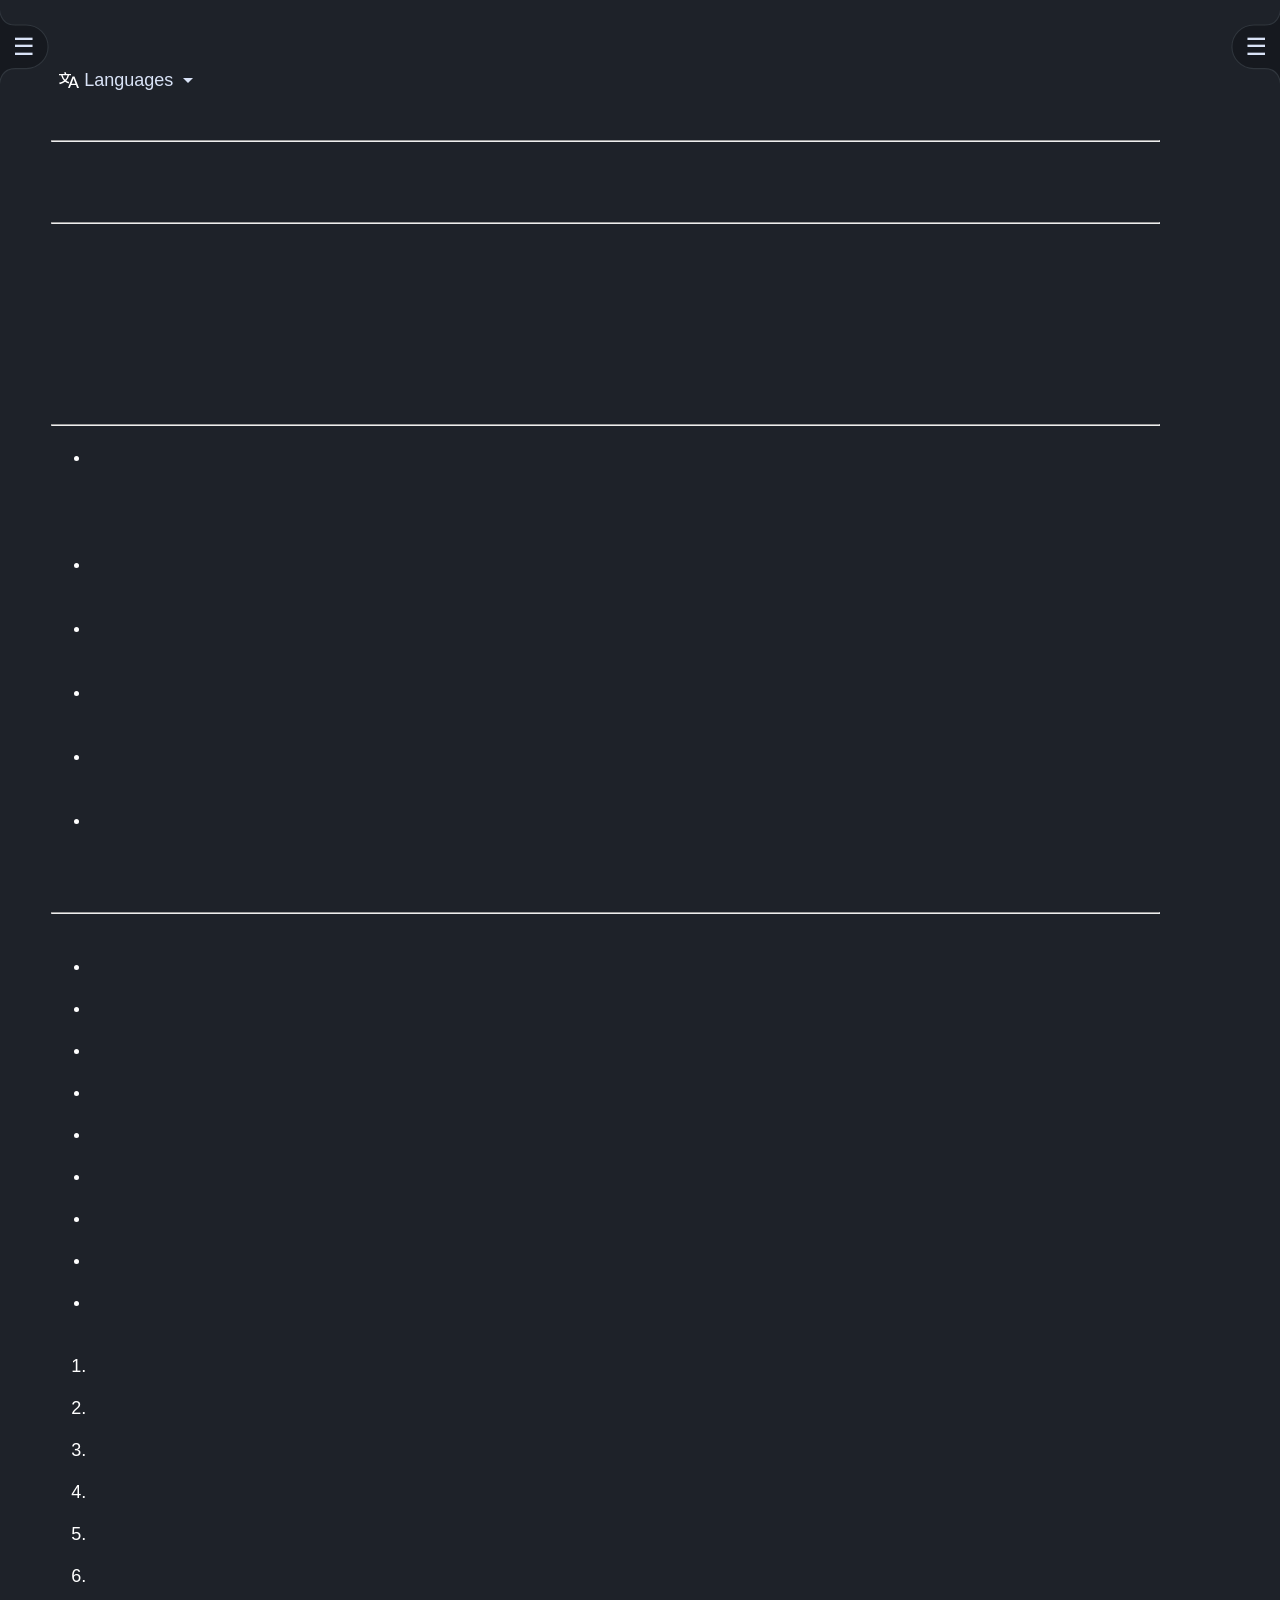
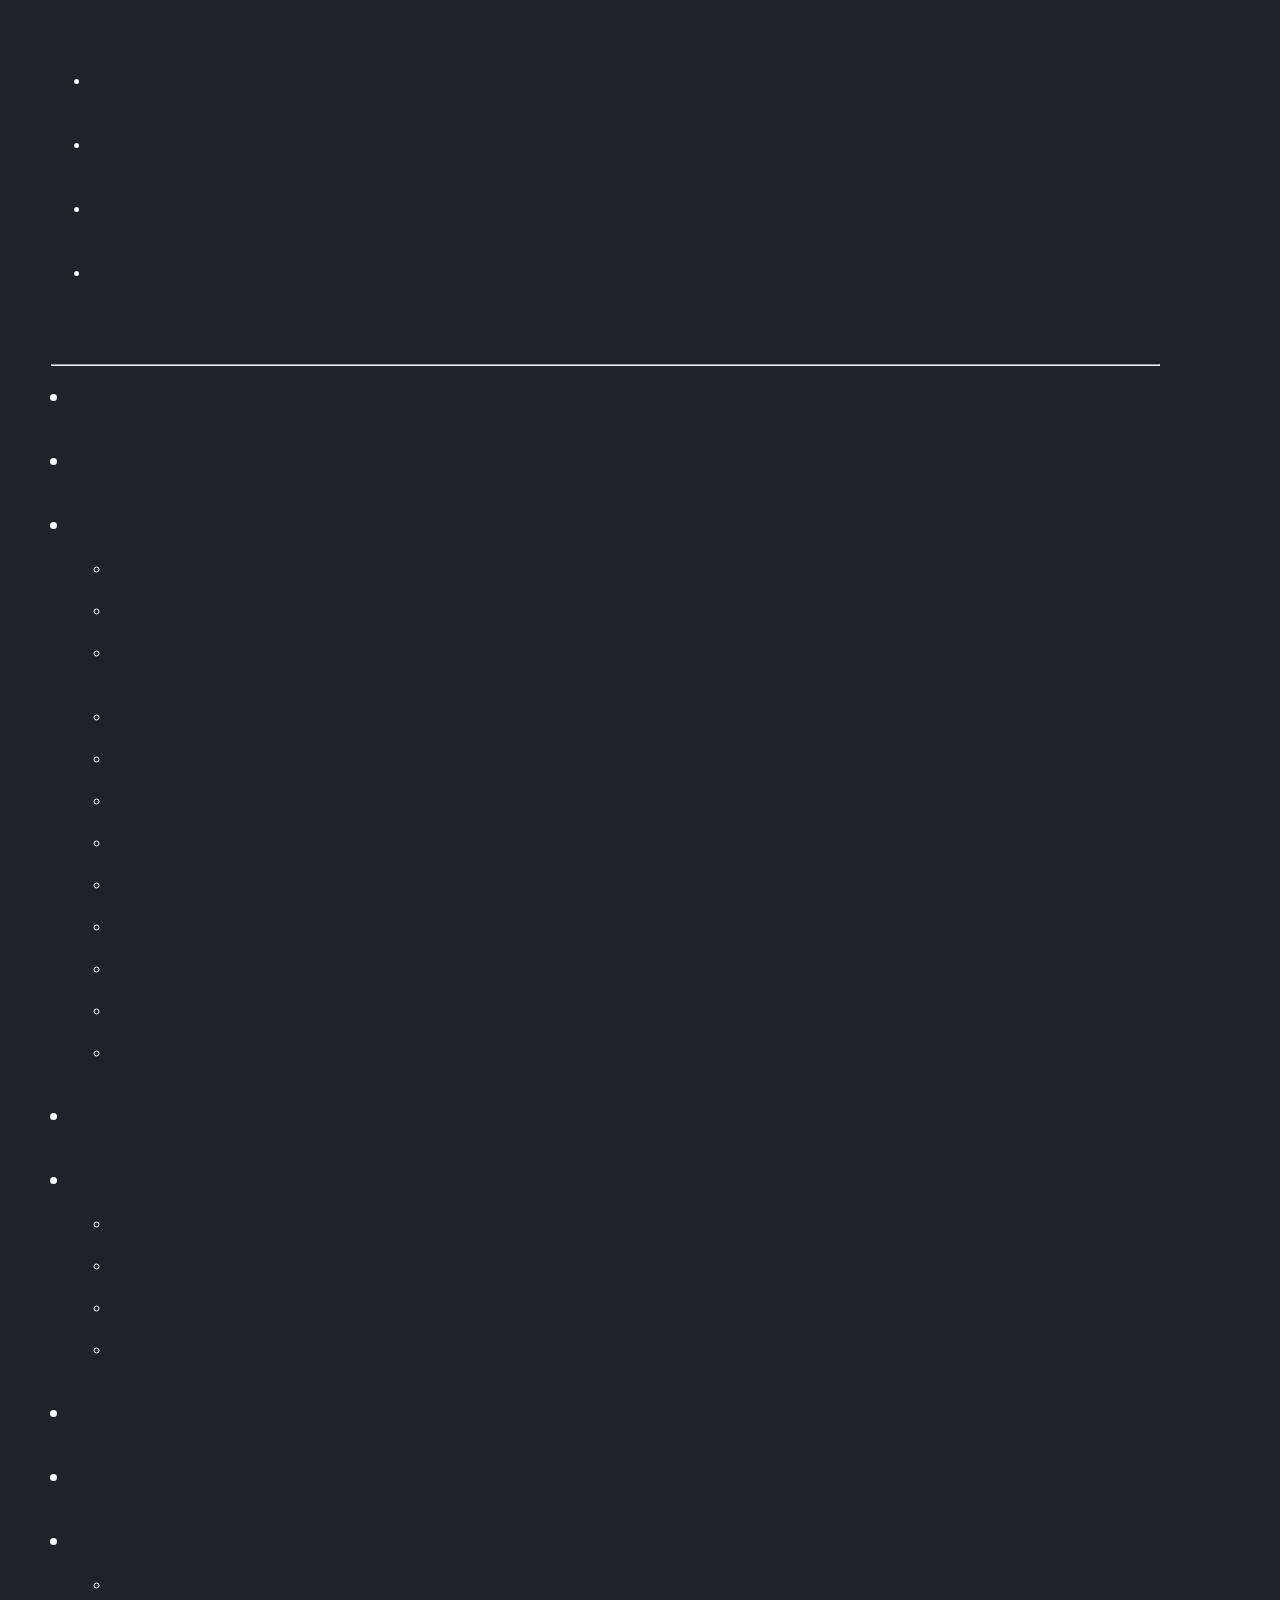
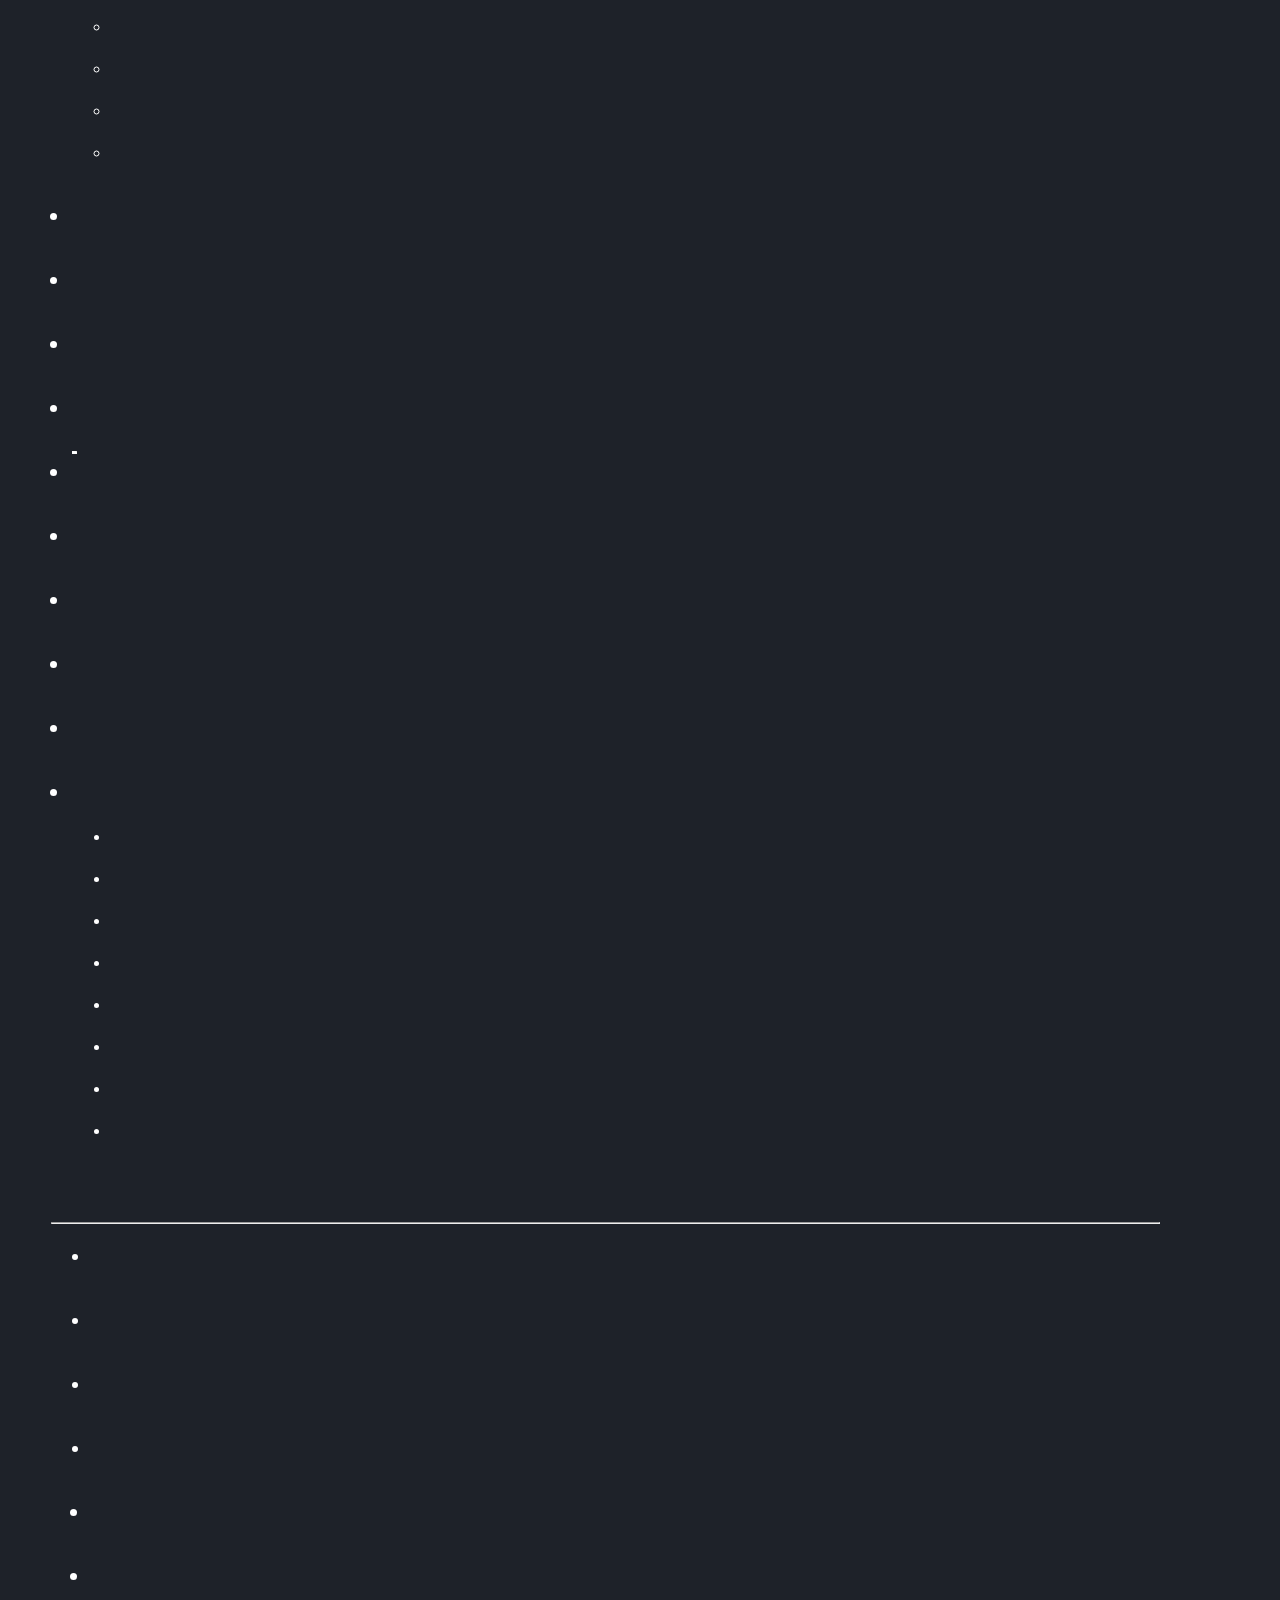
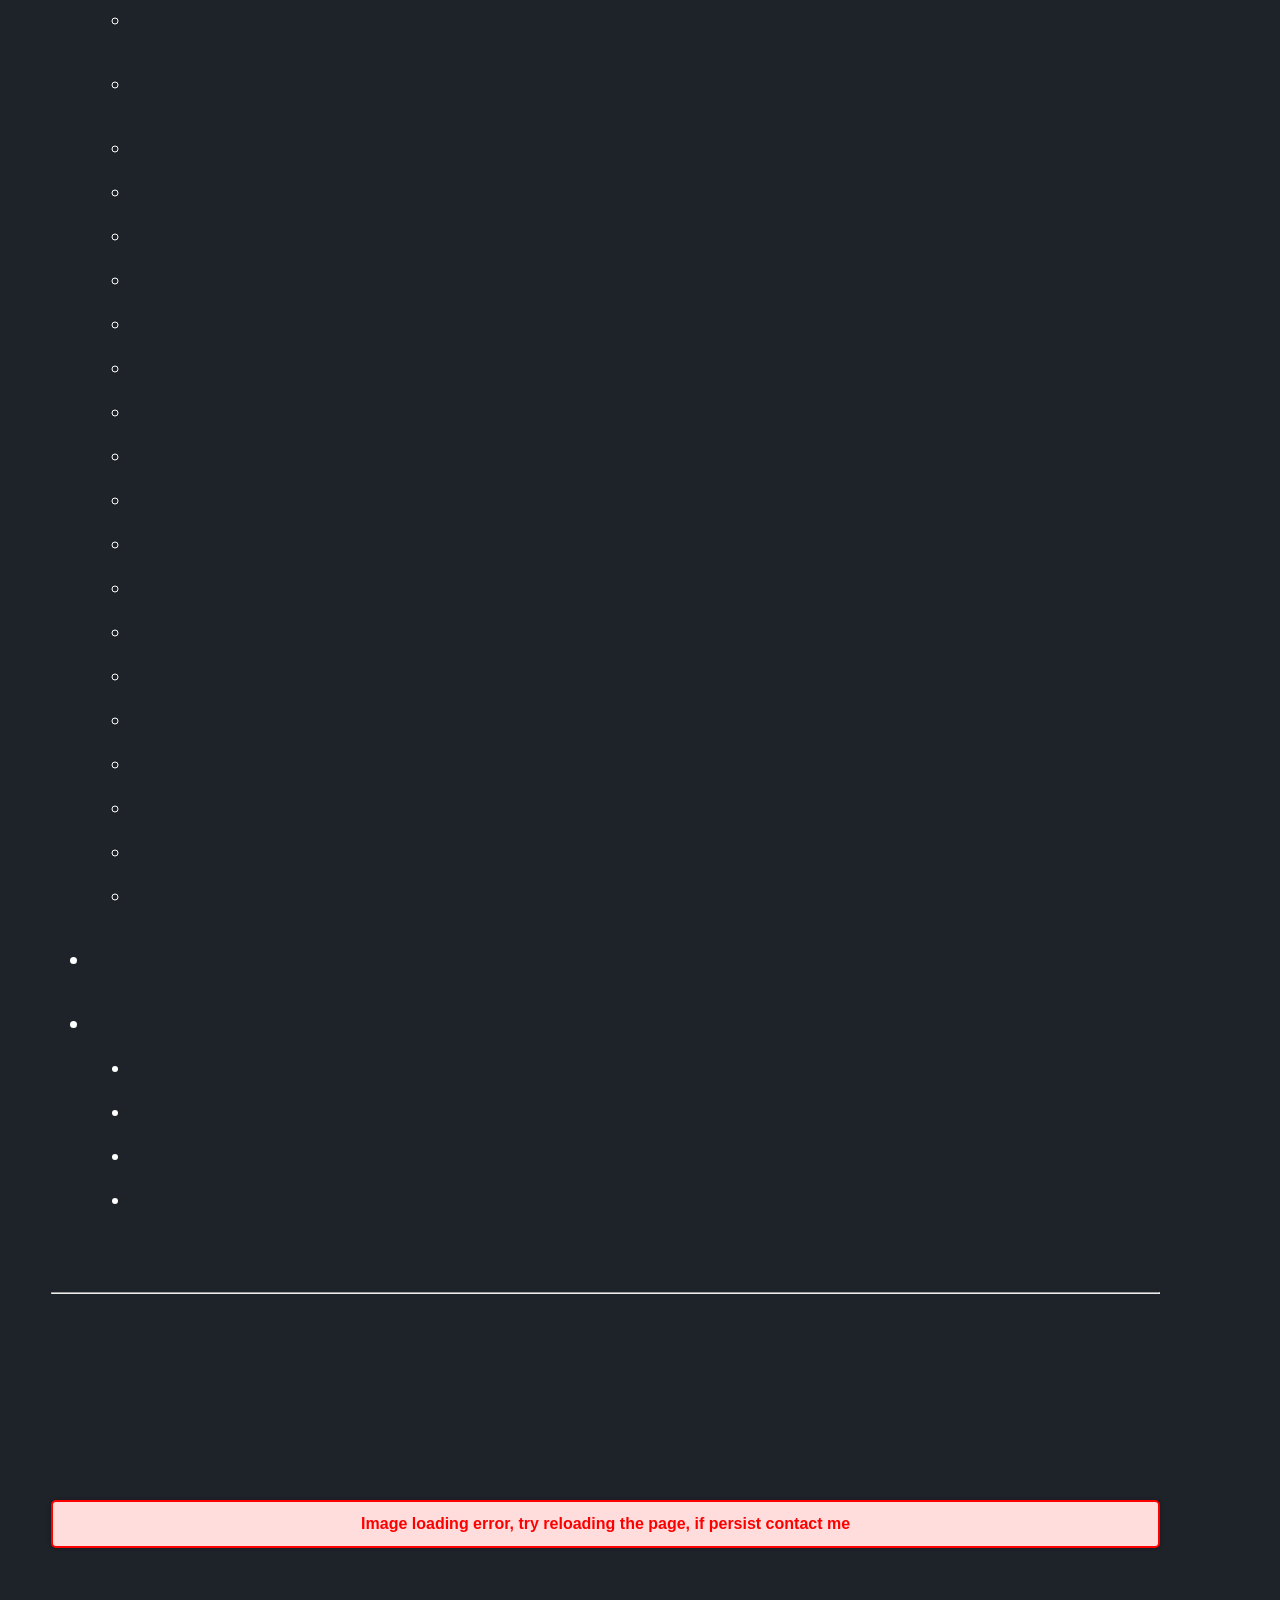
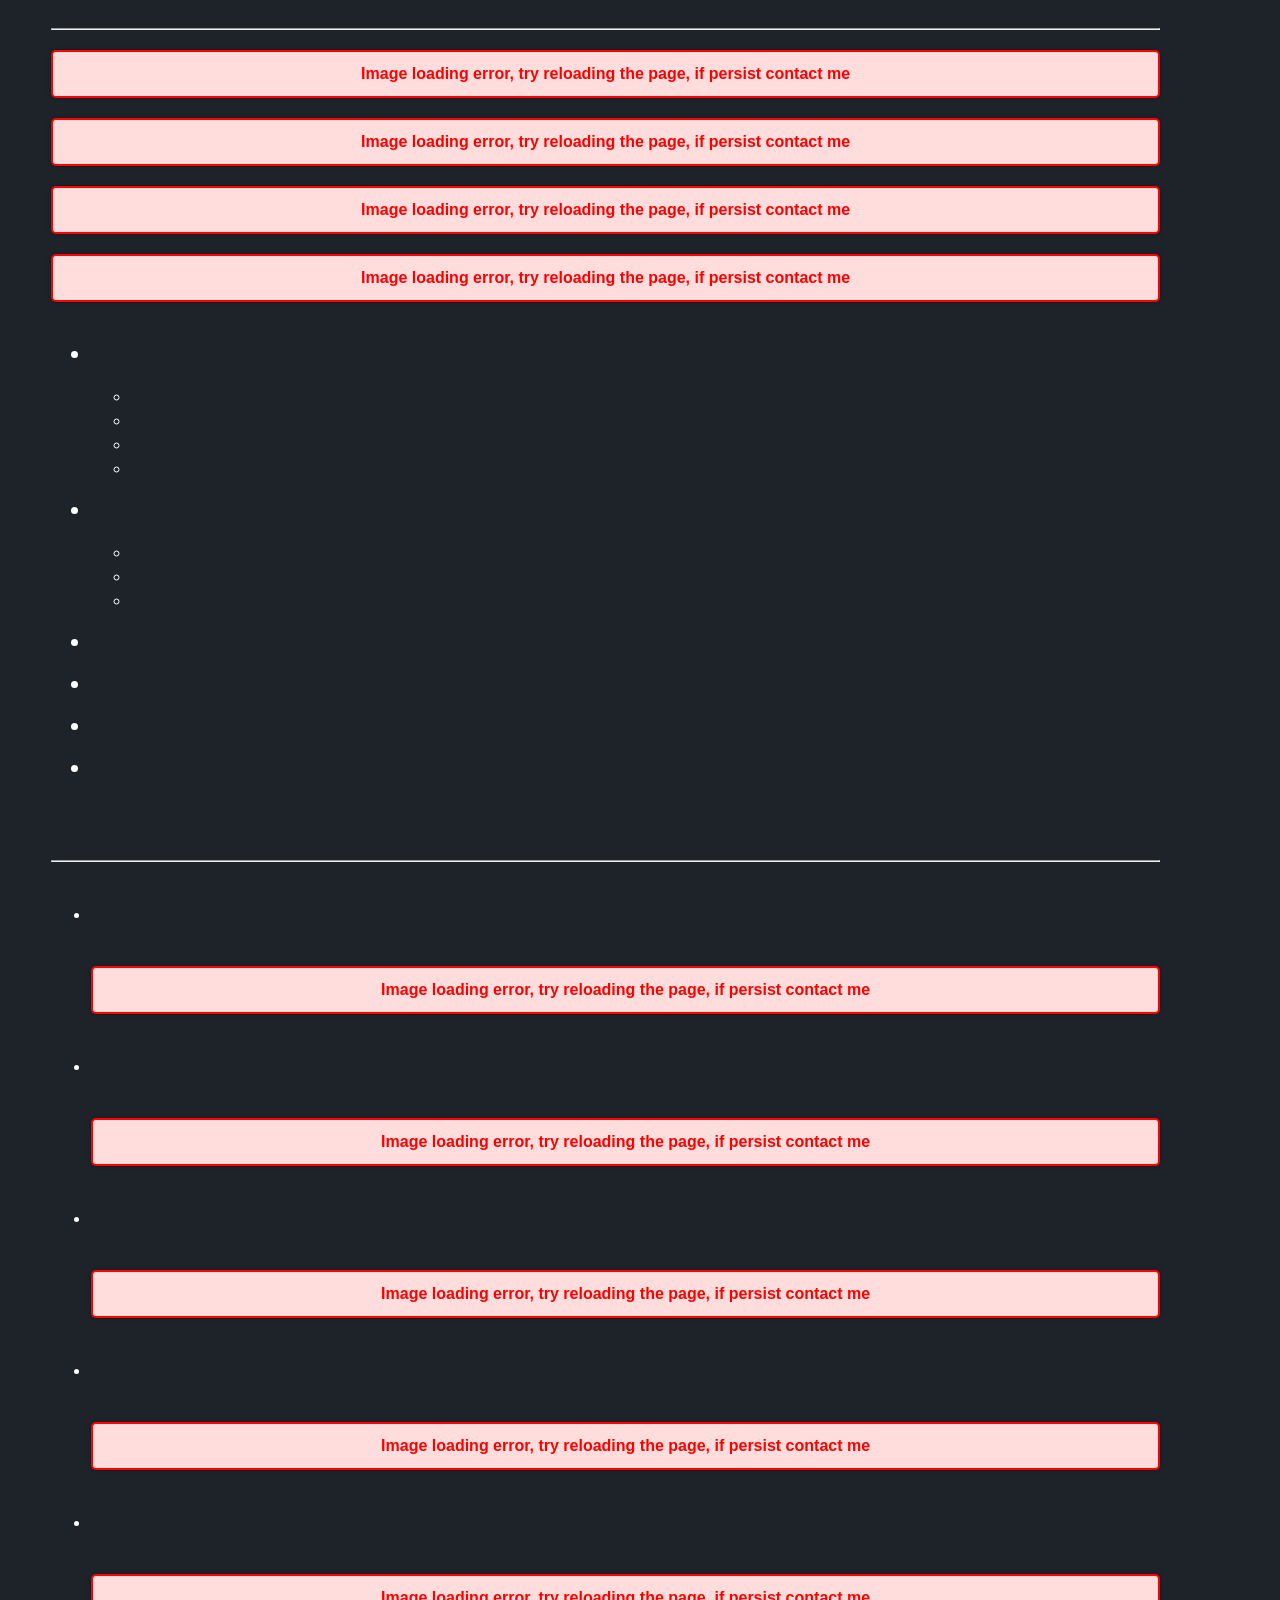
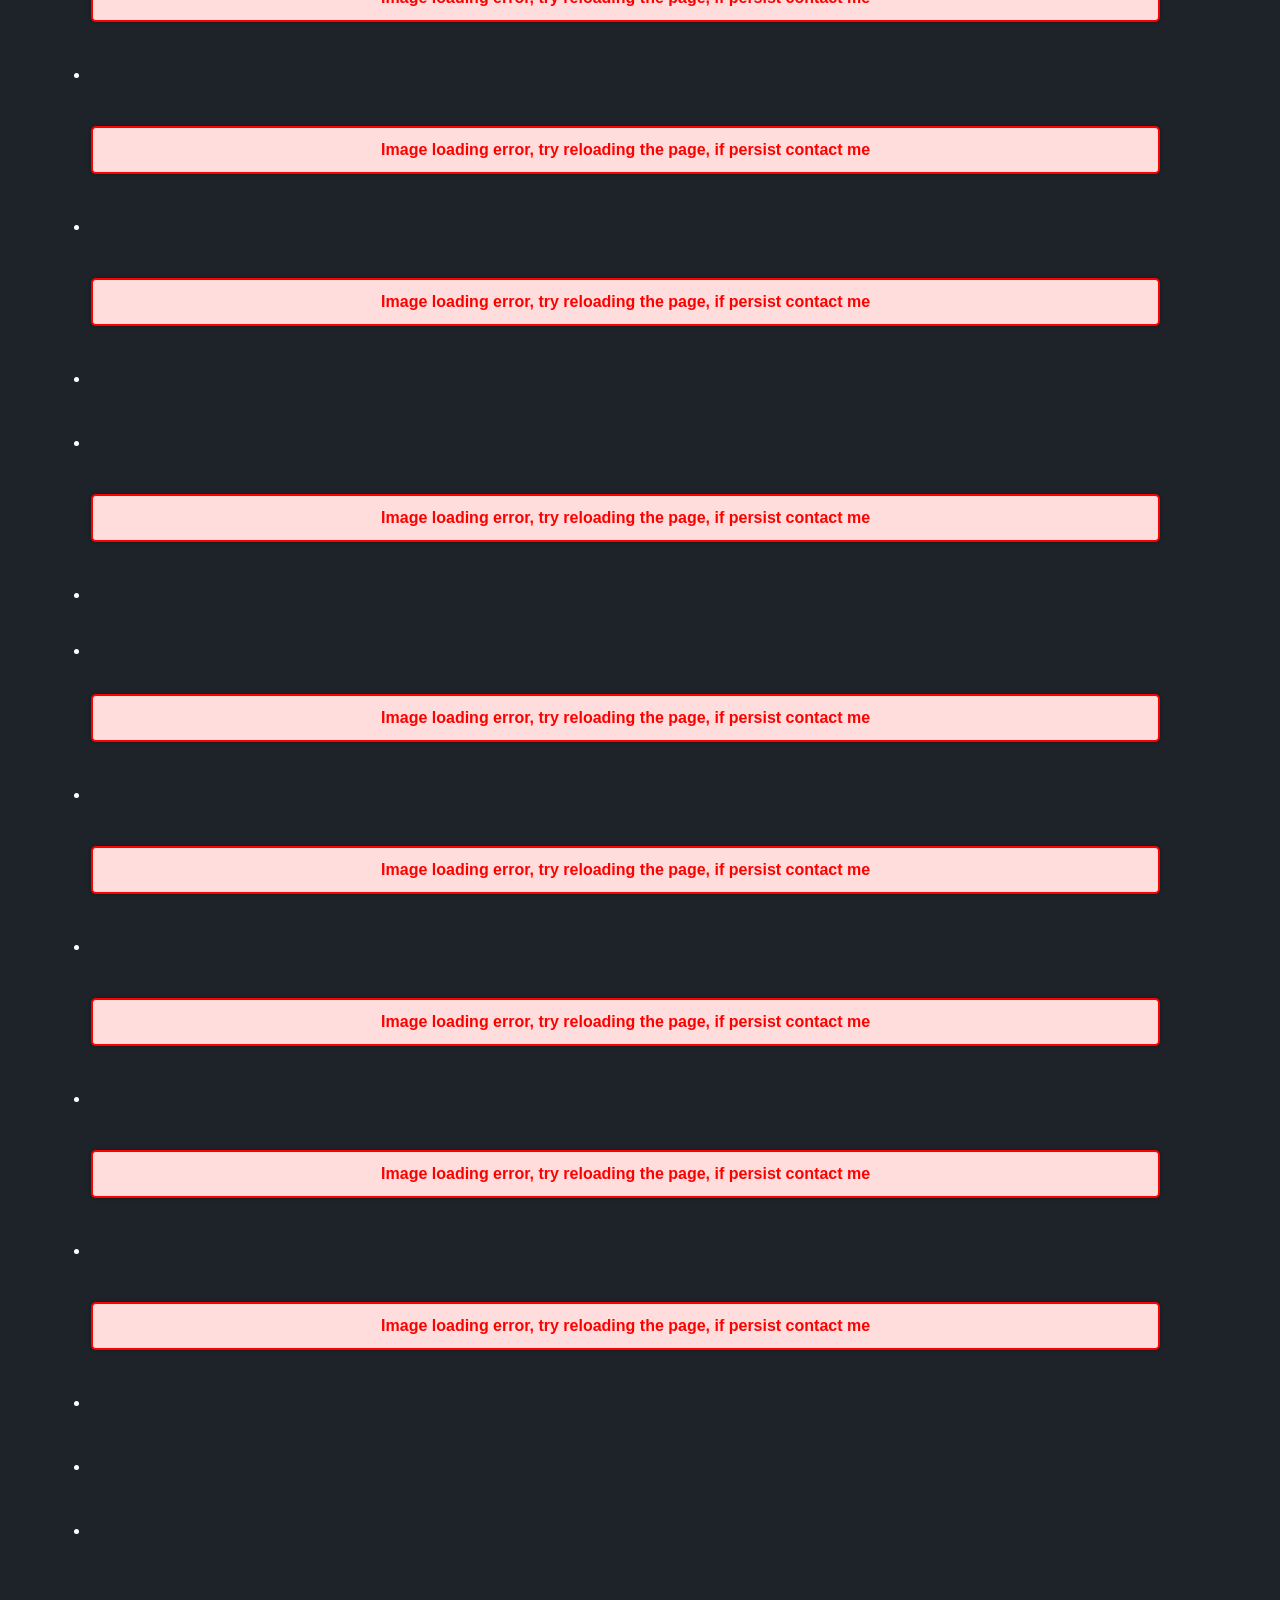
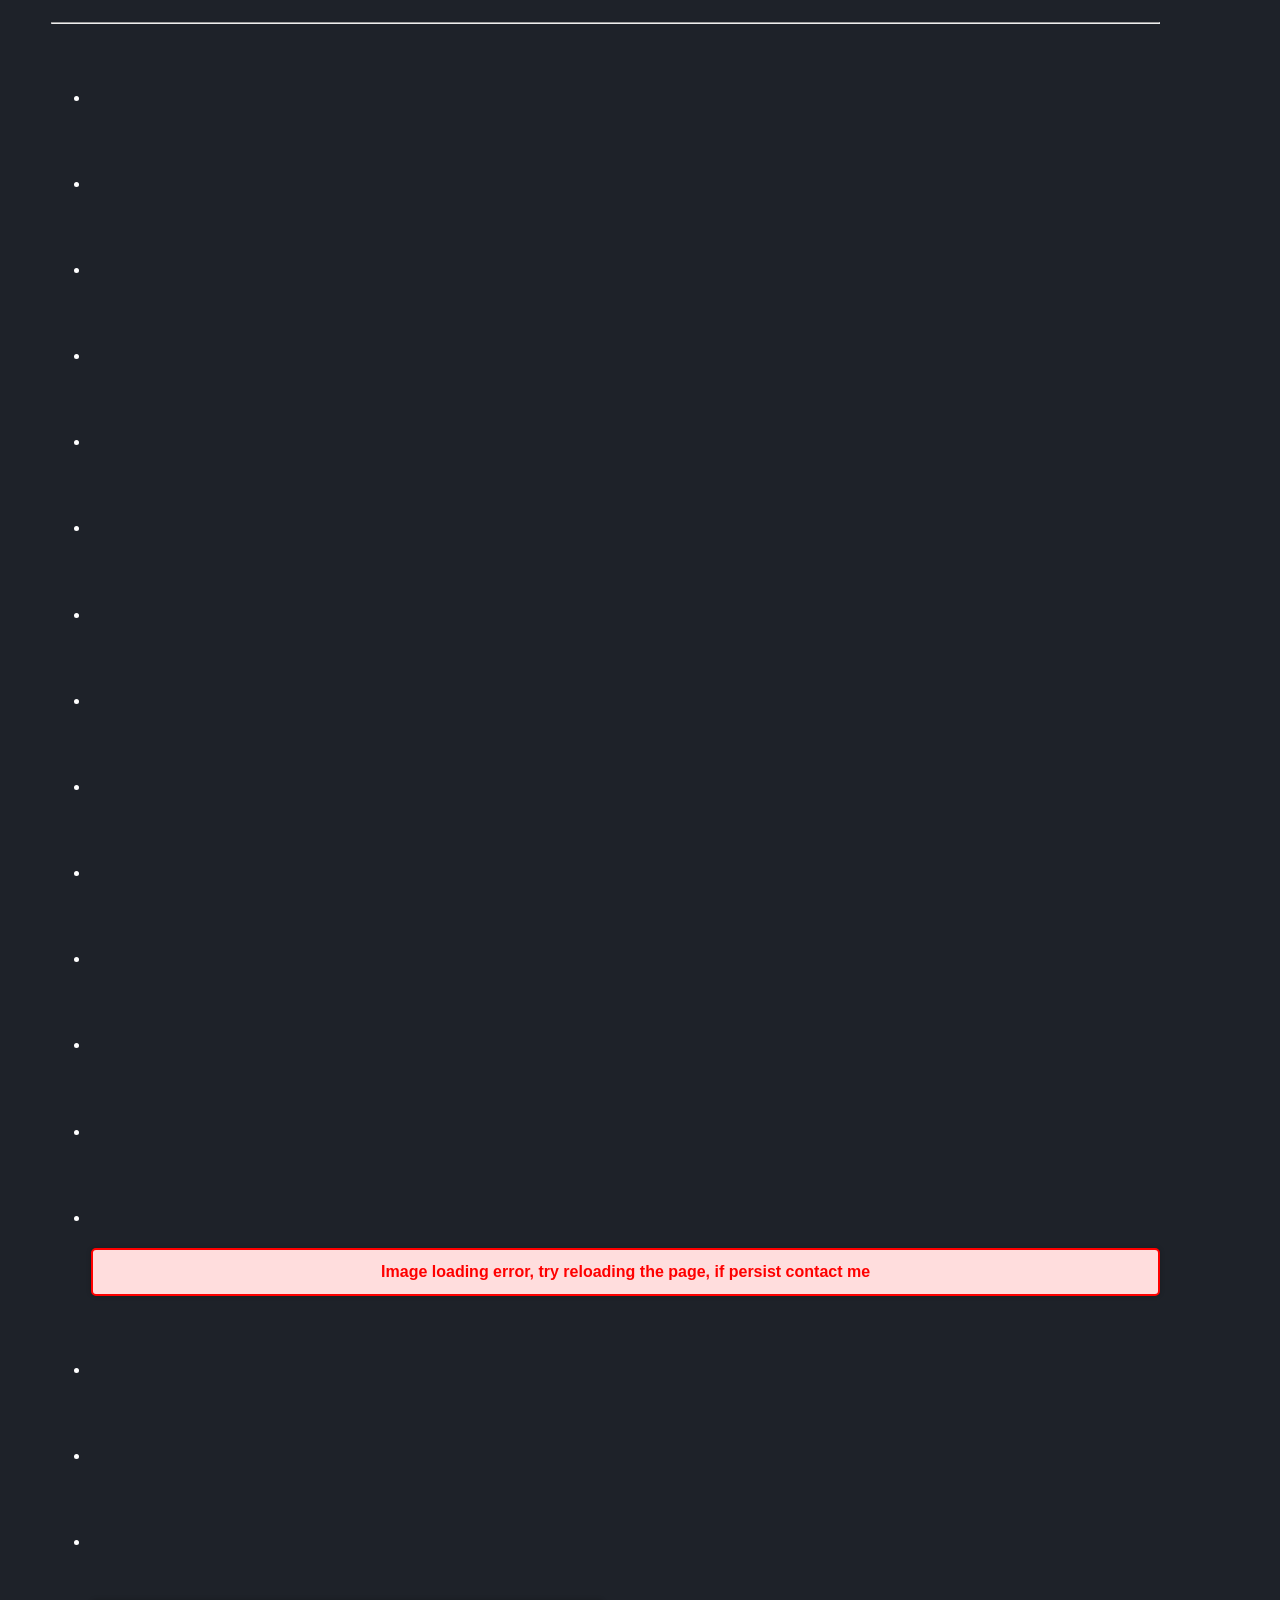
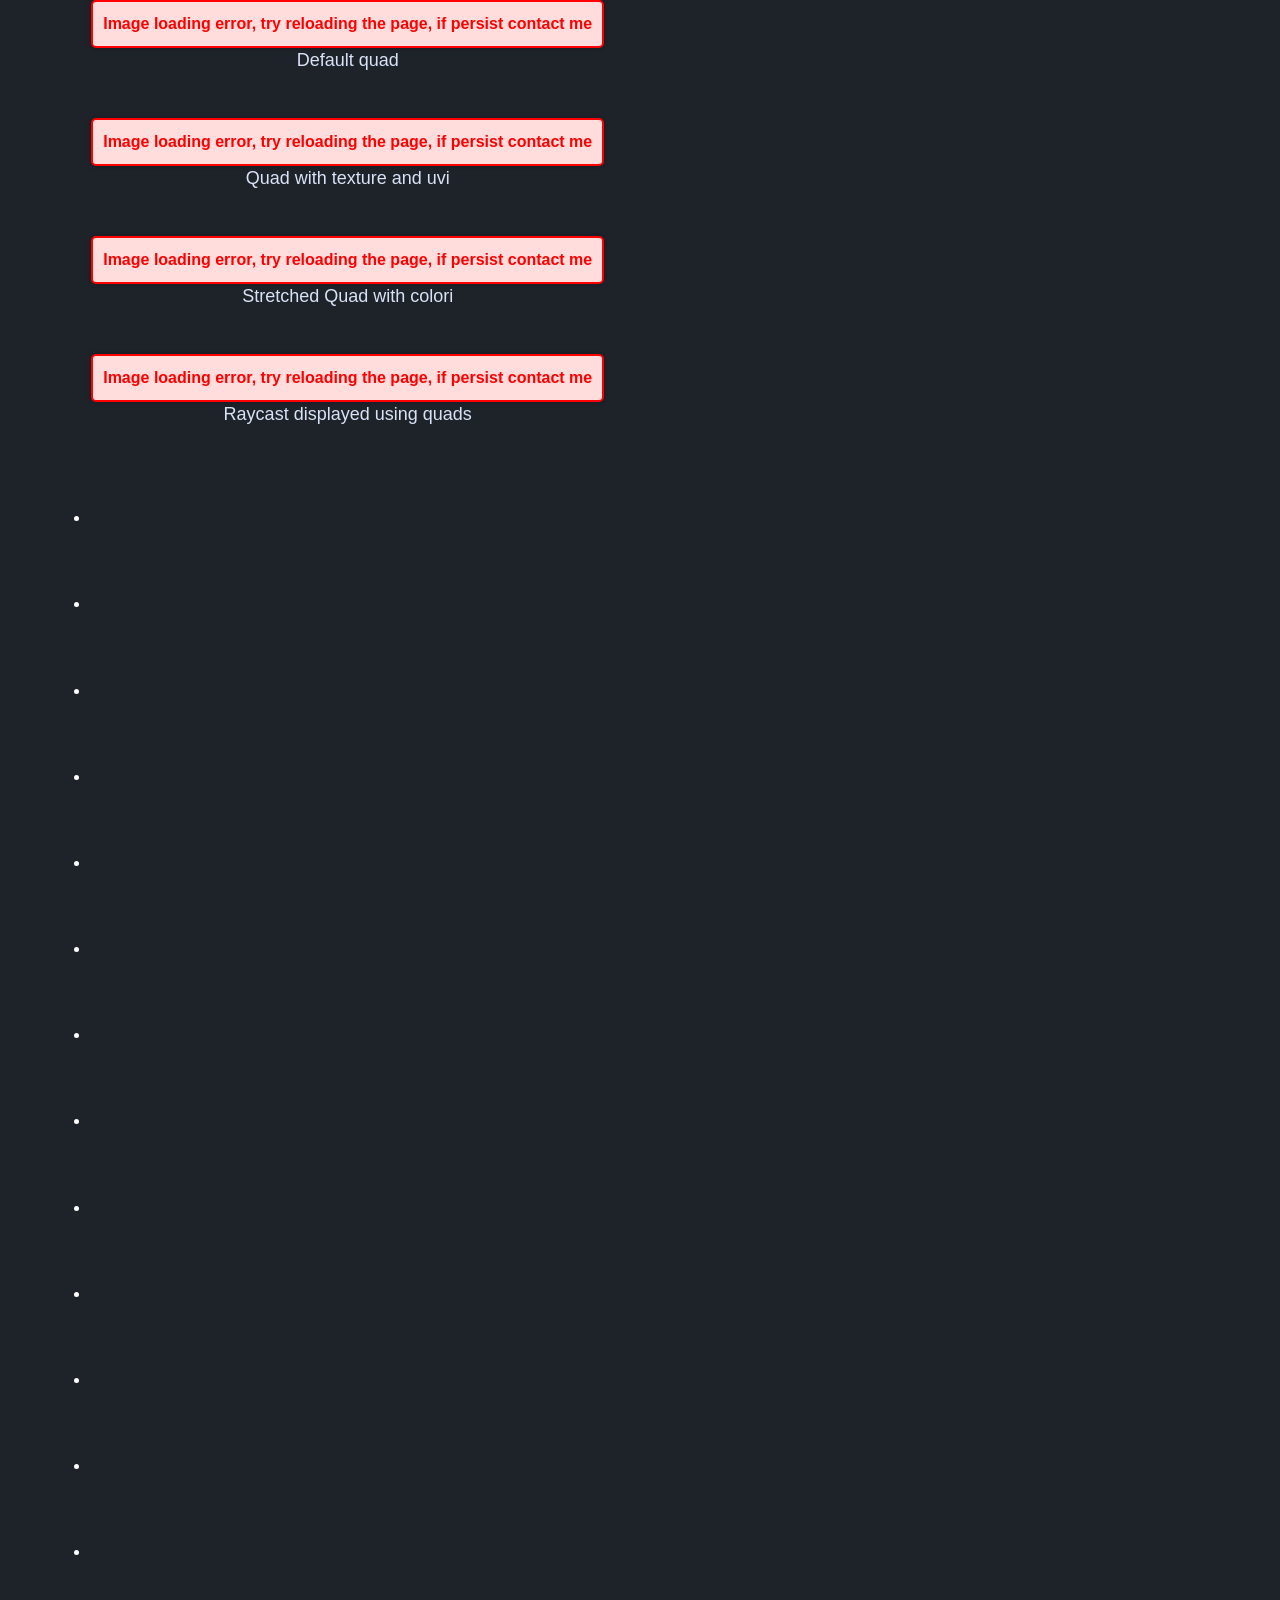
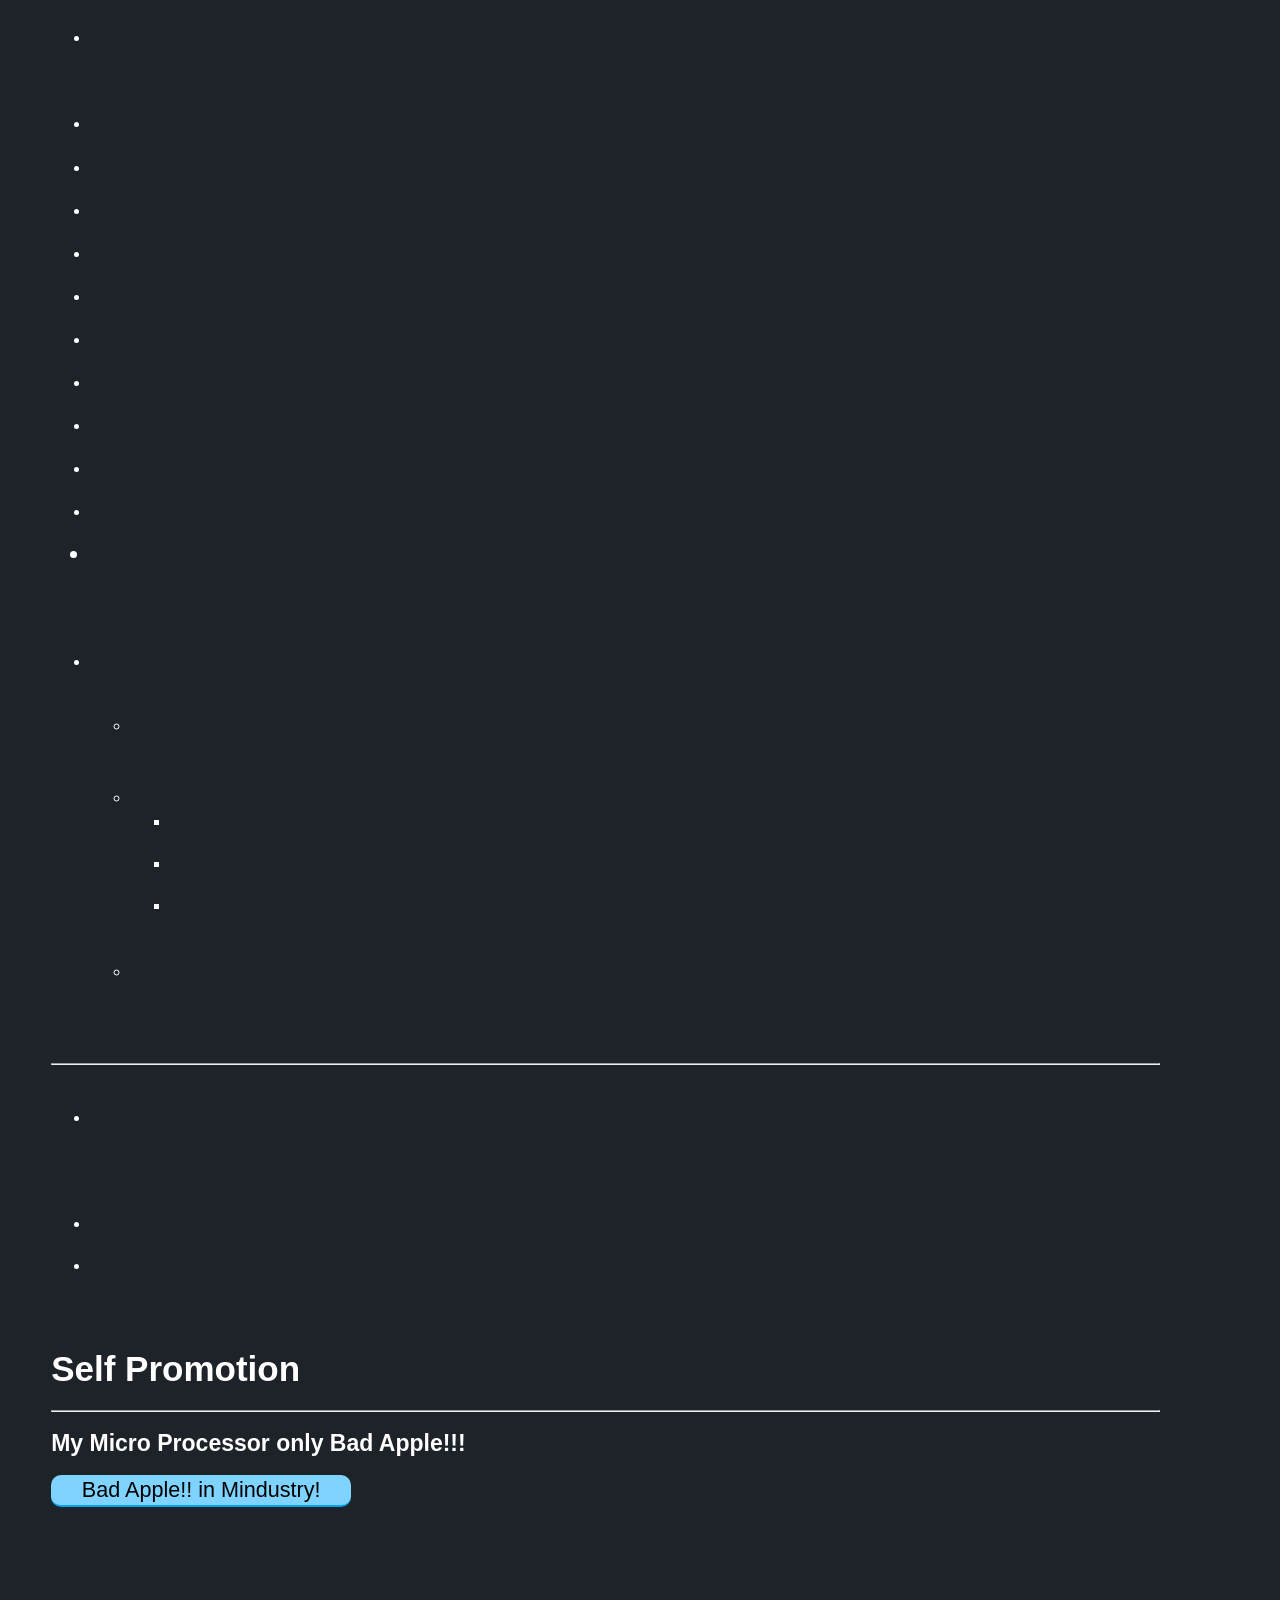
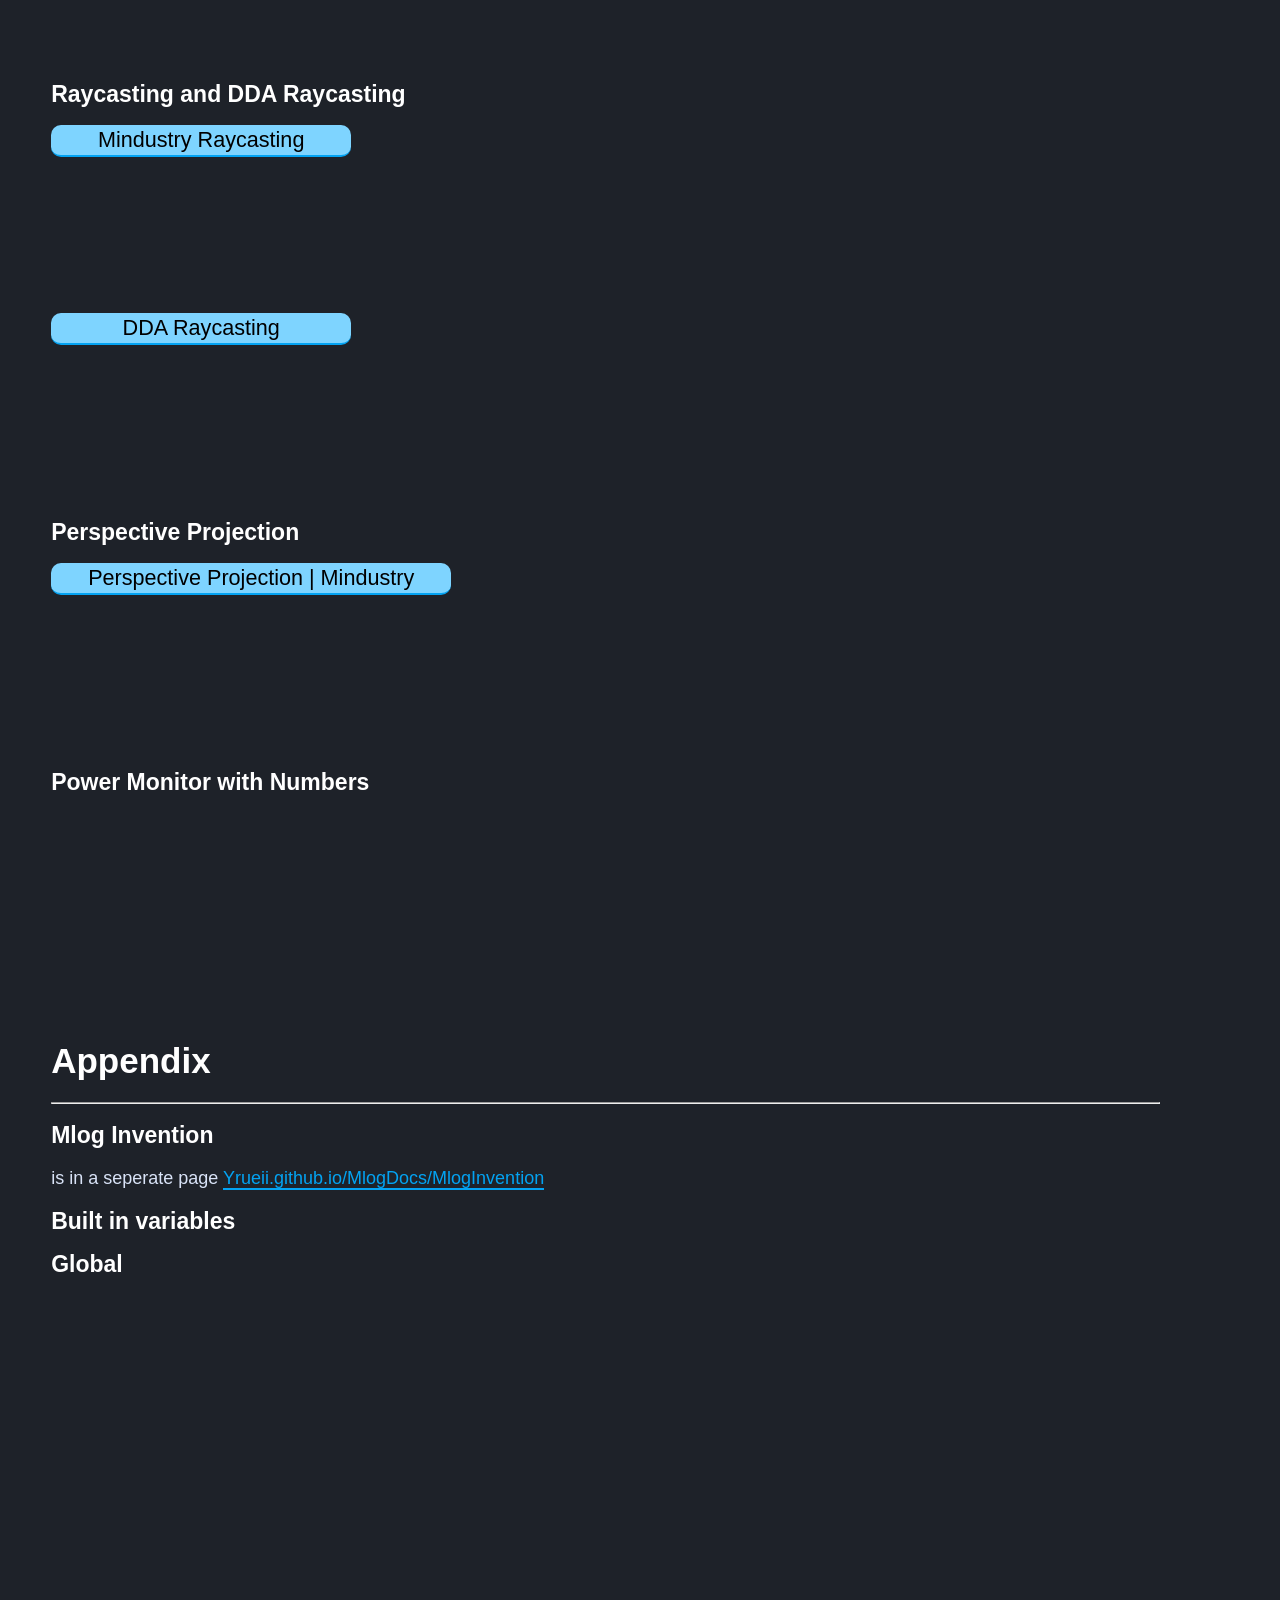
==== commit 9f4b5aa1: "Merge branch 'Yrueii:main' into minor-fixes" ====
--- a/MlogDocs/index.html
+++ b/MlogDocs/index.html
@@ -35,26 +35,64 @@
 
     <div class="container">
         <aside class="sidebar" id="sidebar">
-            <ul>
+            <div class="sidebar-pull-tab" id="sidebar-pull-tab-left">
+                <svg width="100%" viewBox="445 18 55 84" xmlns="http://www.w3.org/2000/svg" role="img">
+                    <path
+                        d="M445 20
+                            Q445 40 460 40
+                            L470 40
+                            A10 10 0 0 1 470 80
+                            L460 80
+                            Q445 80 445 100
+                            Z"
+                        fill="var(--sidebar-bg-color)"
+                        stroke="var(--sidebar-border-color)"
+                        stroke-width="1"
+                    />
+                </svg>
+                <div>&#9776;</div>
+            </div>
+            <div class="toc">
                 <h2>Table of Contents</h2>
-            </ul>
+                <ul>
+                </ul>
+            </div>
         </aside>
         <aside class="sidebar-right" id="sidebar-right">
-            <ul>
-                <h2>Links</h2>
-                <li><a href="MlogInvention/index.html">Mlog Invention</a></li>
-                <li><a href="MlogLabeler/index.html">Mlog Labeler</a></li>
-                <li><a href="ProcessorUI/index.html">Online Processor GUI</a></li>
-            </ul>
+            <div class="sidebar-pull-tab" id="sidebar-pull-tab-right">
+                <svg width="100%" viewBox="445 18 55 84" xmlns="http://www.w3.org/2000/svg" role="img">
+                    <path
+                        d="M445 20
+                            Q445 40 460 40
+                            L470 40
+                            A10 10 0 0 1 470 80
+                            L460 80
+                            Q445 80 445 100
+                            Z"
+                        fill="var(--sidebar-bg-color)"
+                        stroke="var(--sidebar-border-color)"
+                        stroke-width="1"
+                    />
+                </svg>
+                <div>&#9776;</div>
+            </div>
+            <div class="side-links">
+                <ul>
+                    <h2>Links</h2>
+                    <li><a href="MlogInvention/index.html">Mlog Invention</a></li>
+                    <li><a href="MlogLabeler/index.html">Mlog Labeler</a></li>
+                    <li><a href="ProcessorUI/index.html">Online Processor GUI</a></li>
+                </ul>
+            </div>
             <br>
         </aside>
         <main class="main-content" style="font-size: larger;">
-            <div class="hamburger-menu" id="hamburger-menu">
+            <!-- <div class="hamburger-menu" id="hamburger-menu">
                 &#9776;
-            </div>
-            <div class="hamburger-menu-right" id="hamburger-menu-right">
+            </div> -->
+            <!-- <div class="hamburger-menu-right" id="hamburger-menu-right">
                 &#9776;
-            </div>
+            </div> -->
             <div class="main-title">
                 <div class="language-selection-button">
                     <img data-listener-exclude="1" src="./image/language.svg" alt="">Languages
@@ -67,7 +105,7 @@
                             </div>
                         </div>
                         <div class="lang-footer">
-                            <a href="https://github.com/Yrueii/Yrueii.github.io">Contribute a translation!</a>
+                            <a target="_blank" href="https://github.com/Yrueii/Yrueii.github.io">Contribute a translation!</a>
                         </div>
                     </div>
                 </div>
--- a/MlogDocs/styles.css
+++ b/MlogDocs/styles.css
@@ -216,7 +216,7 @@
     width: 100%;
 }
 
-.hamburger-menu {
+/* .hamburger-menu {
     font-size: 30px;
     cursor: pointer;
     top: 25px;
@@ -224,7 +224,7 @@
     display: flex;
     align-items: center;
     justify-content: center;
-    z-index: 1000; /* Ensure it is above other content */
+    z-index: 1000;
     position: fixed;
     background-color: rgba(144, 216, 255, 0.426);
     border-radius: 8px;
@@ -241,7 +241,7 @@
     display: flex;
     align-items: center;
     justify-content: center;
-    z-index: 1000; /* Ensure it is above other content */
+    z-index: 1000;
     position: fixed;
     background-color: rgba(231, 255, 144, 0.426);
     border-radius: 8px;
@@ -249,42 +249,52 @@
     width: 50px;
     height: 50px;
     transition: right 0.3s ease;
-
-}
-
-.hamburger-menu-right.open {
+} */
+
+/* .hamburger-menu-right.open {
     right: 308px;
-}
+} */
 
 .sidebar {
-    width: 250px;
+    width: auto;
     background-color: var(--sidebar-bg-color);
-    padding: 20px 10px 20px 20px;
-    position: fixed;    
-    height: 100vh;
+    /* padding: 20px 10px 20px 20px; */
+    position: fixed;   
+    /* position: relative;  */
+    height: 100dvh;
     left: 0px; /* Initially hidden */
     transition: left 0.3s ease;
-    overflow-y: auto;
+    /* overflow-y: auto; */
     z-index: 999; /* Ensure it is below the hamburger menu */
     border: 1px solid var(--sidebar-border-color);
 }
 
+.sidebar .toc {
+    width: 280px;
+    padding: 20px 10px 20px 20px;
+    /* margin-bottom: 50px; */
+    overflow-y: scroll;
+    /* width: 100%; */
+    height: 100%;
+    box-sizing: border-box;
+}
+
 .sidebar.open {
-    left: -280px; /* Show when open */
-}
-
-
-.sidebar::-webkit-scrollbar {
+    left: -282px; /* Show when open */
+}
+
+
+.sidebar .toc::-webkit-scrollbar {
     width: 8px;
 }
 
-.sidebar::-webkit-scrollbar-thumb {
+.sidebar .toc::-webkit-scrollbar-thumb {
     background-color: #888;
     border-radius: 6px;
 }
 
 .sidebar h2 {
-    margin-top: 0;
+    margin-top: 20px;
     color: white;
 }
 
@@ -298,32 +308,75 @@
     margin-bottom: 10px;
 }
 
+.sidebar-pull-tab {
+    position: absolute;
+    display: flex;
+    left: auto;
+    right: 0;
+    width: 60px;
+    transform: scaleX(-1);
+    z-index: 1;
+    justify-content: center;
+    align-items: center;
+    cursor: pointer;
+    -webkit-tap-highlight-color: transparent;
+}
+
+.sidebar-pull-tab div{
+    text-align: center;
+    line-height: 1;
+    font-size: 24px;
+    position: absolute;
+    height: auto;
+    padding-right: 10px;
+    /* transform: translateY(-3px); */
+    user-select: none;
+    font-family: "Audiowide" !important;
+}
+
+.sidebar.open .sidebar-pull-tab {
+    left: 100%;
+    right: 0;
+    transform: none;
+}
 
 
 
 .sidebar-right {
-    width: 250px;
+    width: auto;
     background-color: var(--sidebar-bg-color);
-    padding: 20px;
-    position: fixed;
-    height: 100vh;
+    position: fixed;   
+    height: 100dvh;
+    transition: left 0.3s ease;
+    z-index: 999;
+    border: 1px solid var(--sidebar-border-color);
+
+
     right: -288px; /* Initially hidden */
     transition: right 0.3s ease;
-    overflow-y: auto;
-    z-index: 999;
-    border: 1px solid var(--sidebar-border-color);
-}
+}
+
+.sidebar-right .side-links {
+    width: 286px;
+    padding: 20px;
+    /* margin-bottom: 50px; */
+    overflow-y: scroll;
+    /* width: 100%; */
+    height: 100%;
+    box-sizing: border-box;
+}
+
 
 .sidebar-right.open {
     right: 0px; /* Show when open */
 }
 
 
-.sidebar-right::-webkit-scrollbar {
+.sidebar-right .side-links::-webkit-scrollbar {
     width: 12px;
 }
 
-.sidebar-right::-webkit-scrollbar-thumb {
+.sidebar-right .side-links::-webkit-scrollbar-thumb {
     background-color: #888; /* Color of the scrollbar thumb */
     border-radius: 6px; /* Rounded corners */
 }
@@ -332,6 +385,10 @@
     font-size: x-large  ;
     margin-top: 0;
     color:#ffffff;
+    width: 100%;
+    display: flex;
+    justify-content: center;
+    /* padding-left: 50px; */
 }
 
 .sidebar-right ul {
@@ -349,6 +406,19 @@
     color: white;
     text-decoration: none;
 }
+
+.sidebar-right .sidebar-pull-tab {
+    right: 100%;
+    left: auto;
+    transform: scaleX(-1);
+}
+
+.sidebar-right.open .sidebar-pull-tab {
+    right: auto;
+    left: 0;
+    transform: none;
+}
+
 
 .sub-title {
     padding-top: 15px;
@@ -440,10 +510,9 @@
         padding: 80px 120px 120px 120px;
     }
 
-    .hamburger-menu {
+    /* .hamburger-menu {
         margin-left: -80px;
-        /* opacity: 0; */
-    }
+    } */
 
     table {
         width: 100%;
@@ -480,16 +549,16 @@
         margin-left: 0px !important ;   
     }
     
-    .sidebar ul {
+    /* .sidebar ul {
         margin-top: 60px;
-    }
+    } */
     
     .sidebar ul li {
         margin-top: 5px;
         margin-bottom: 0;
     }
 
-    .sidebar {
+    /* .sidebar {
         font-size: 14px;
         width: 250px;
         padding: 20px 10px 20px 20px;
@@ -499,10 +568,23 @@
         transition: left 0.3s ease;
         overflow-y: auto;
         z-index: 999;
-    }
+    } */
     
     .sidebar.open {
         left: 0px;
+    }
+
+    .sidebar-pull-tab {
+        left: 100%;
+        right: auto;
+        transform: none;
+        /* z-index: 10000; */
+    }
+
+    .sidebar.open .sidebar-pull-tab {
+        left: 100%;
+        right: 0;
+        transform: scaleX(-1);
     }
 
     .sub-title {
@@ -513,7 +595,7 @@
 
     img, video {
         position: relative !important;
-        max-width: 90vw !important;
+        max-width: 100% !important;
         left: 0px !important; 
     }
 
@@ -539,8 +621,13 @@
     }
 
     .sidebar-right {
-        width: 130px;
-        right: -172px;
+        /* width: 130px; */
+        right: -202px;
+    }
+
+    .sidebar-right .side-links {
+        width: 200px;
+        /* right: -212px; */
     }
     
     .sidebar-right.open {
@@ -557,7 +644,7 @@
         left: 0px;  
     }*/
 
-    .hamburger-menu {
+    /* .hamburger-menu {
         left: 10px;
         top: 10px;
         font-size: 20px;
@@ -583,7 +670,7 @@
     
     .hamburger-menu-right.open {
         right: 188px;
-    }
+    } */
     
     main {
         width: 95vw;
@@ -596,19 +683,36 @@
         margin-left: 0px !important ;   
         padding-left: calc(4vw);
     }
-    .sidebar {
+    /* .sidebar {
         font-size: 14px;
         width: 250px;
         padding: 20px 10px 20px 20px;
         left: -292px; 
+    } */
+
+    .sidebar {
+        left: -282px;
+    }
+
+    .sidebar-pull-tab {
+        left: 100%;
+        right: auto;
+        transform: none;
+        /* z-index: 10000; */
+    }
+
+    .sidebar.open .sidebar-pull-tab {
+        left: auto;
+        right: 0;
+        transform: scaleX(-1);
     }
 
     .sidebar.open {
         left: 0px;
     }
-    .sidebar ul {
+    /* .sidebar ul {
         margin-top: 60px;
-    }
+    } */
 
 }
 
@@ -958,6 +1062,7 @@
     border: 1px solid var(--sidebar-border-color);
     border-radius: 10px;
     border-top-left-radius: 0;
+    cursor: default;
 }
 
 .language-selection-button {
@@ -1006,6 +1111,37 @@
     border-bottom: 1px solid var(--sidebar-border-color);
 }
 
+.lang-list-container {
+    padding: 0px;
+}
+
+.lang-item {
+    display: flex;
+    flex: auto;
+    border: none;
+    padding: 4px;
+    /* color: white; */
+
+}
+
+.lang-active {
+    /* content: "."; */
+    background-color: var(--sidebar-border-color);
+    display: flex;
+    align-items: center;
+    border-radius: 2px;
+}
+.lang-active::after {
+    content: '';
+    margin-left: auto;
+    padding-right: 4px;
+    width: 16px;
+    height: 16px;
+    background-image: url('image/assets/check-mark.svg');
+    background-size: contain;
+    background-repeat: no-repeat;
+}
+
 
 /* Tokens styles */
 
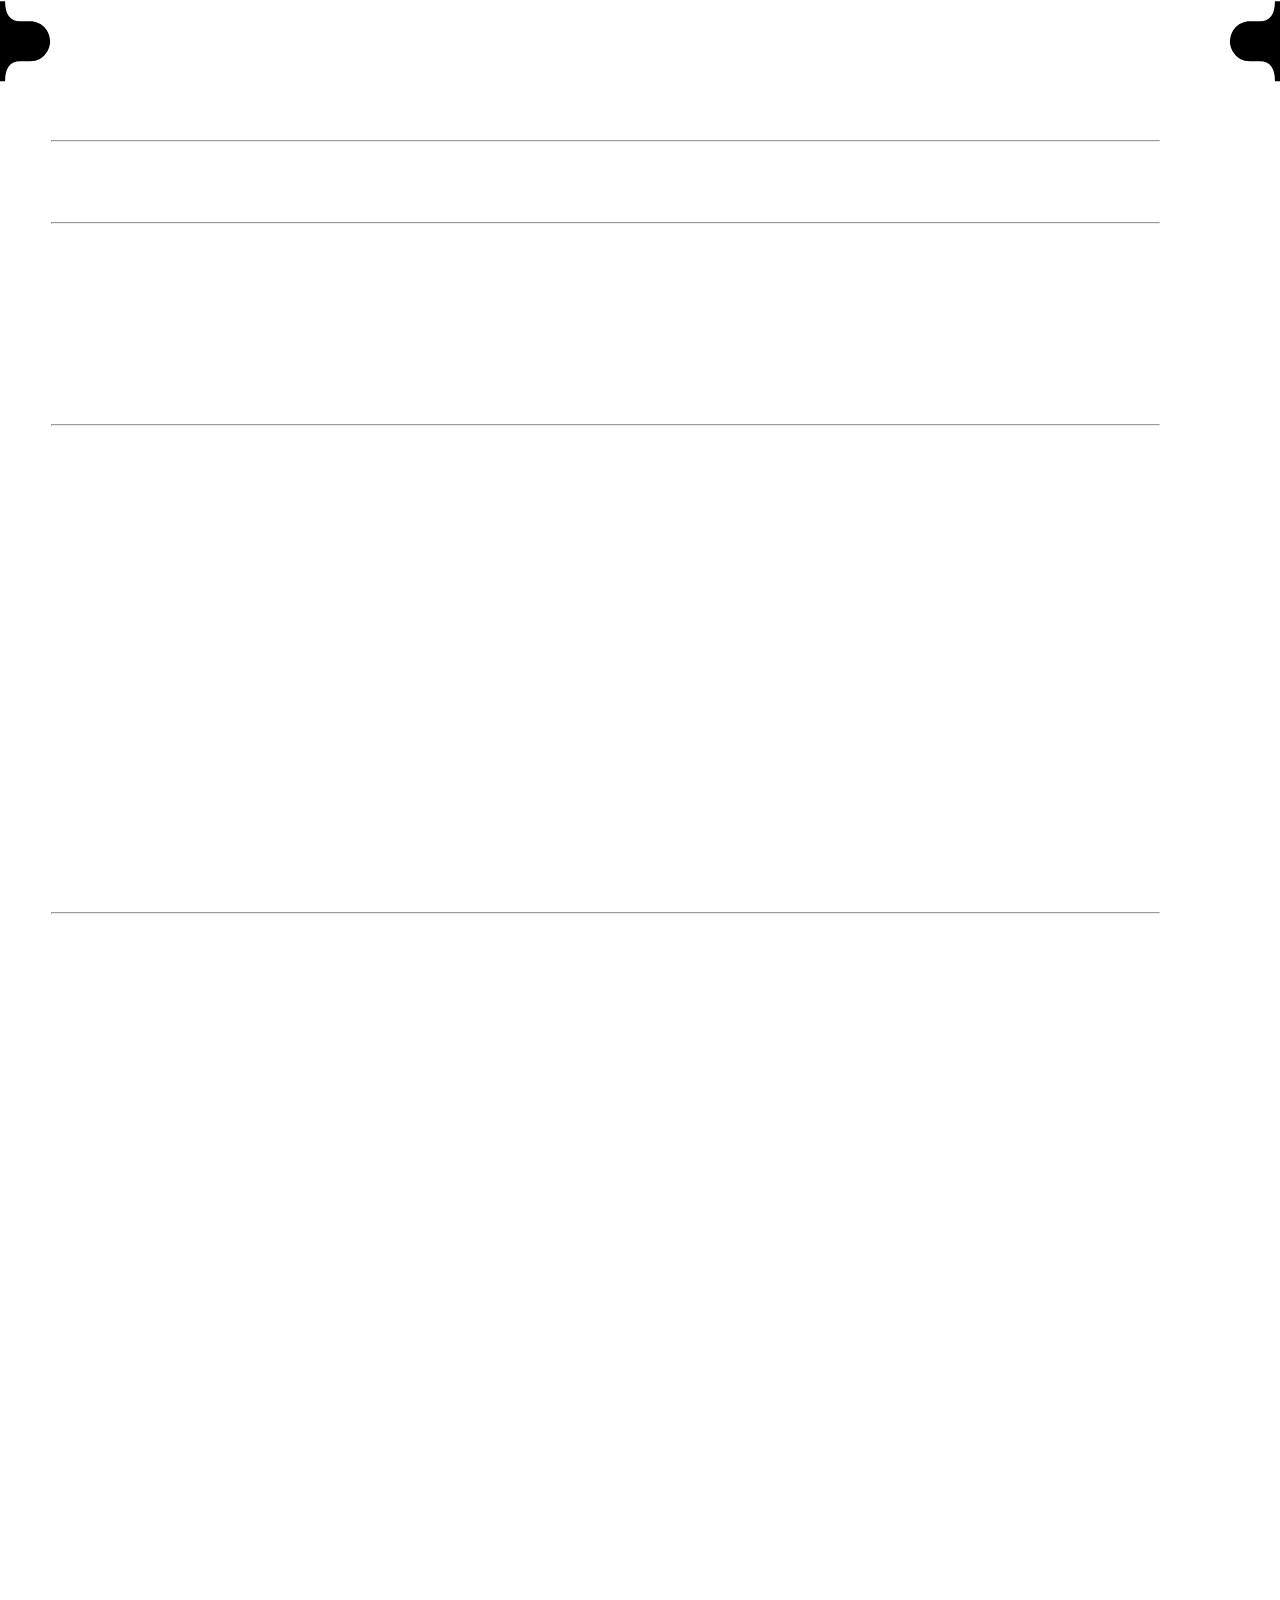
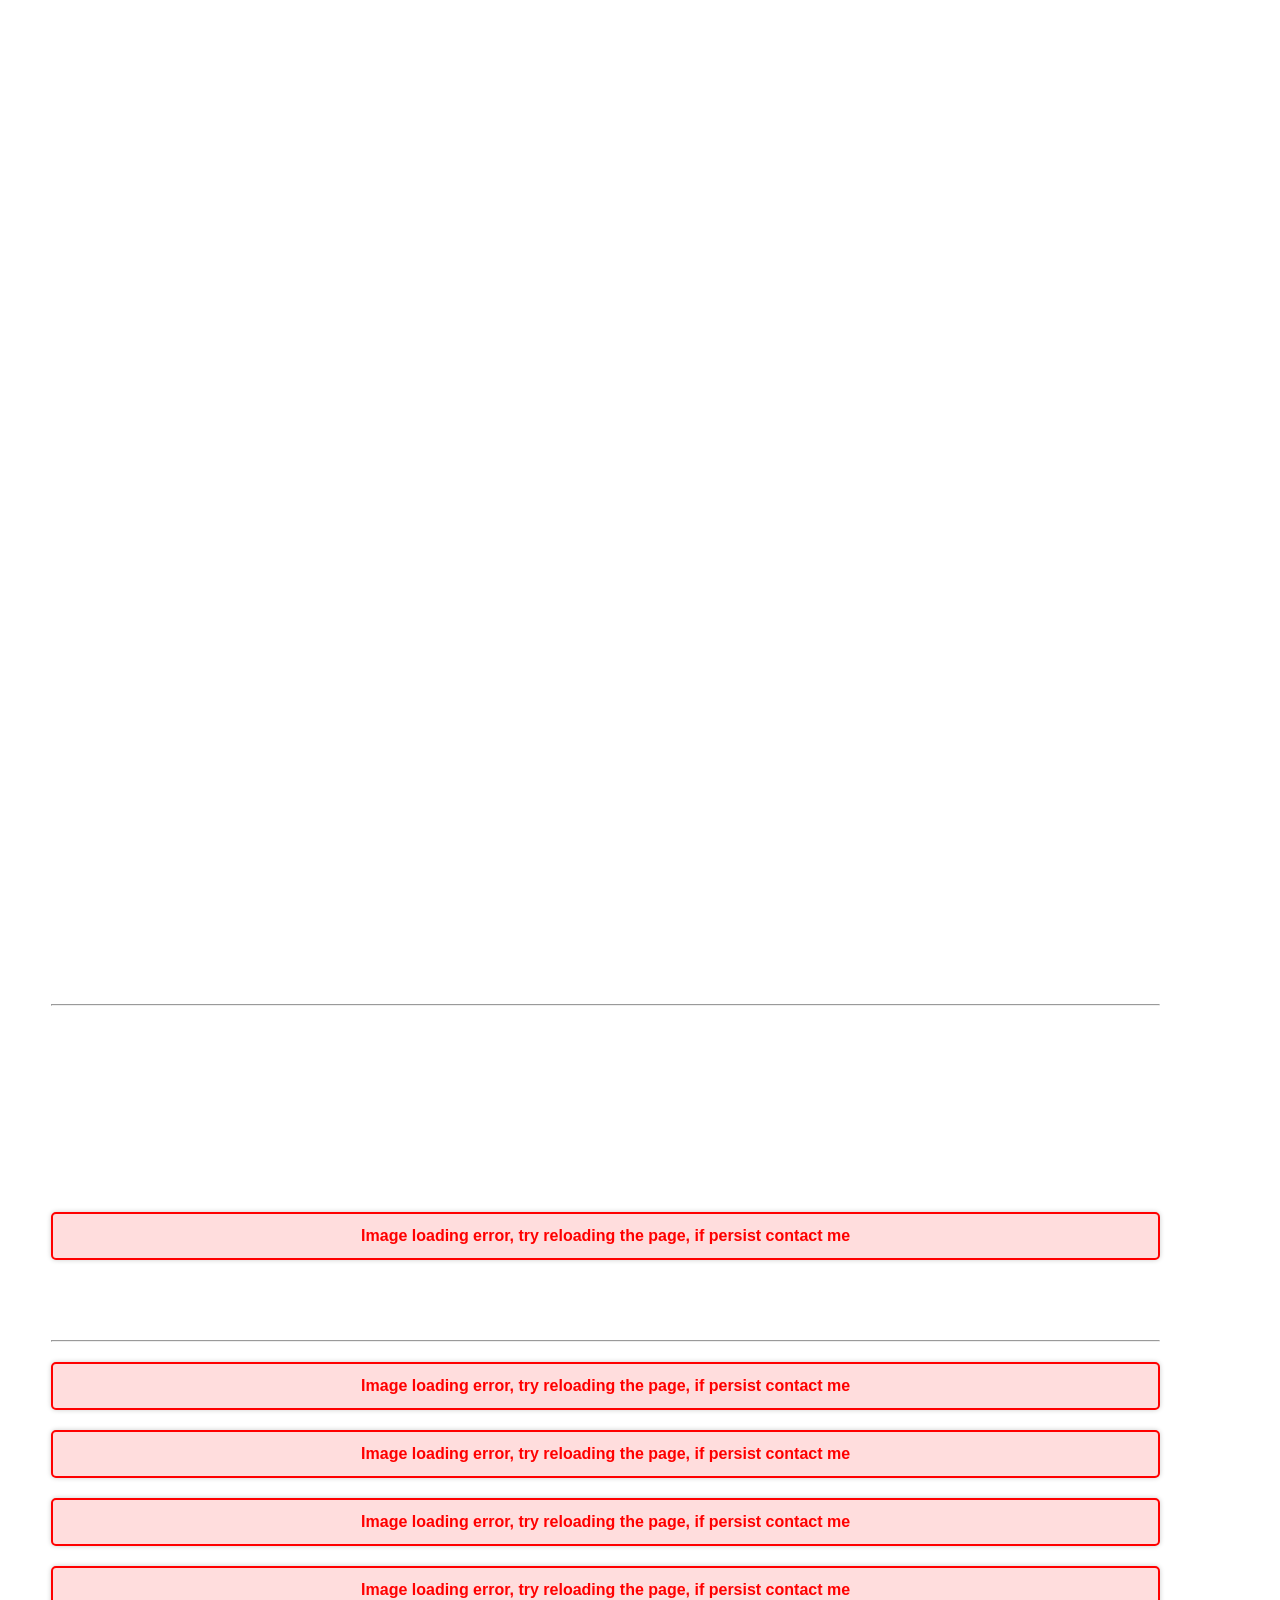
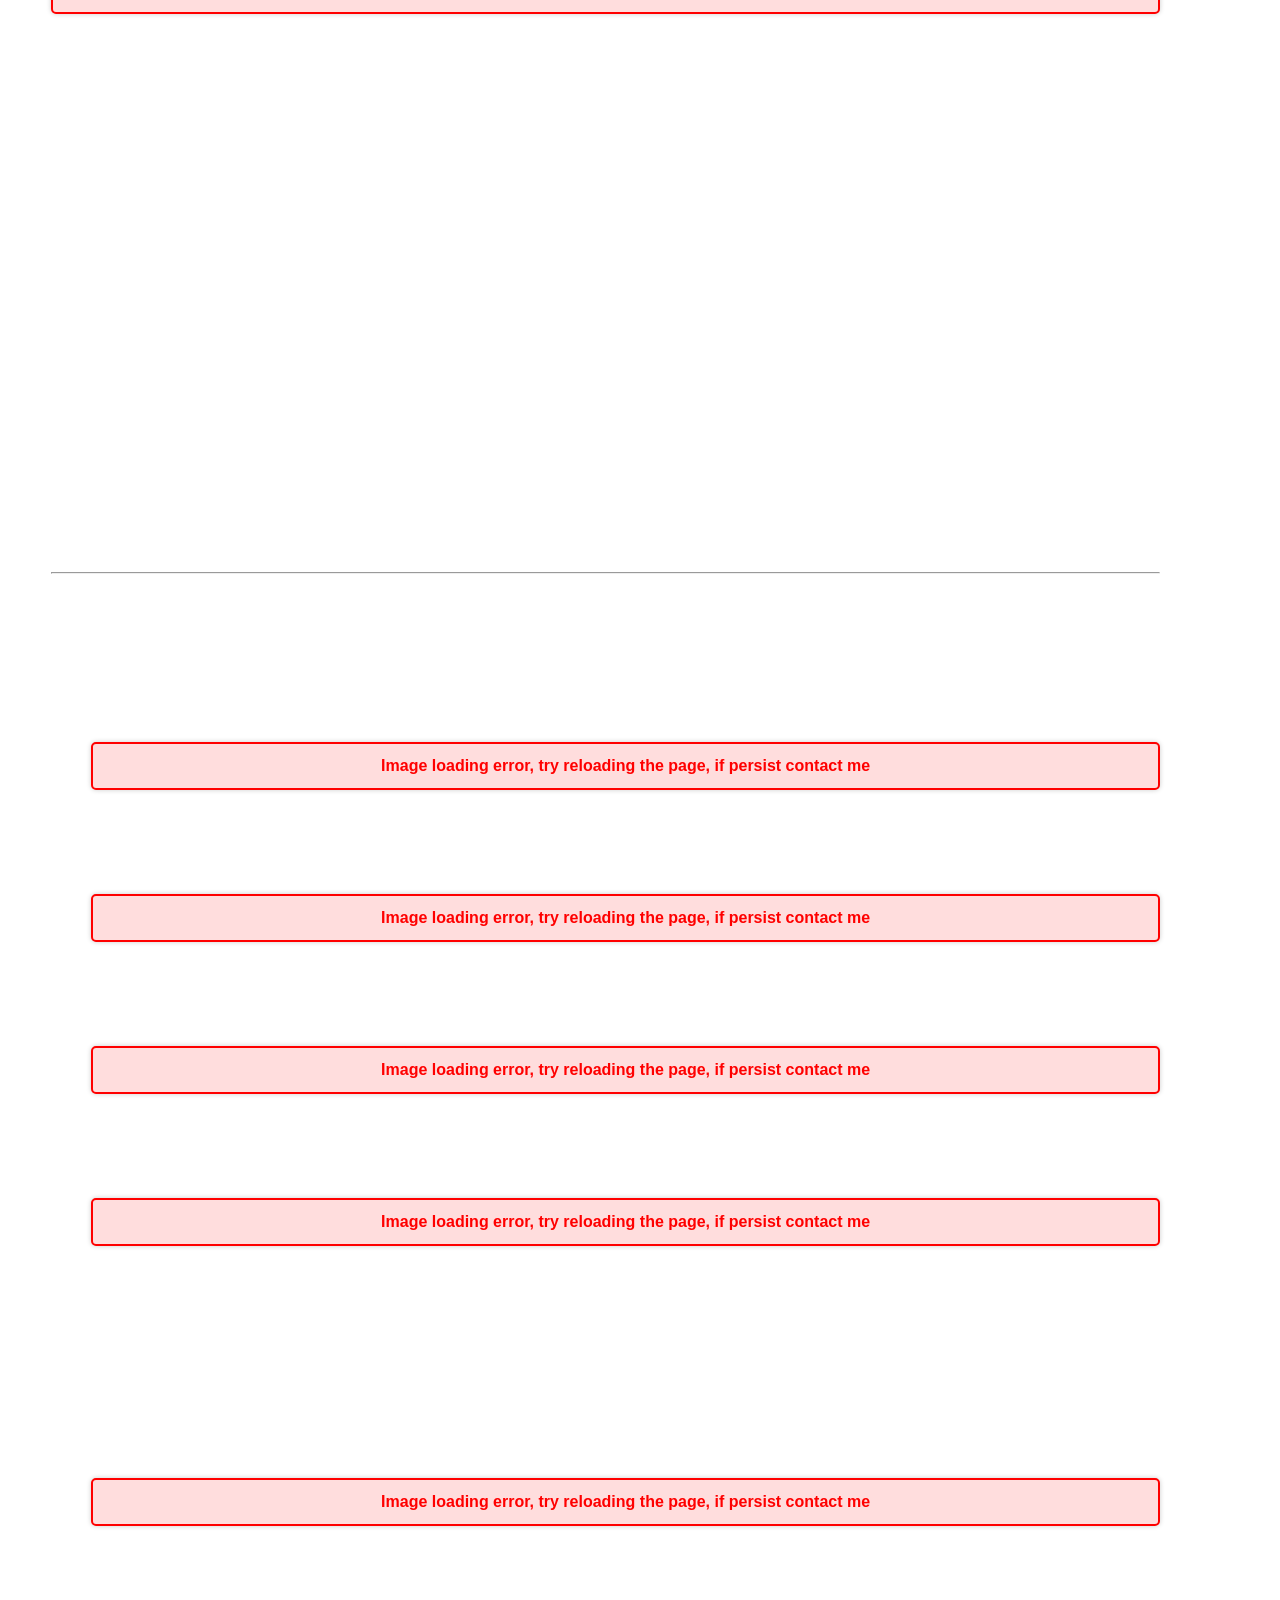
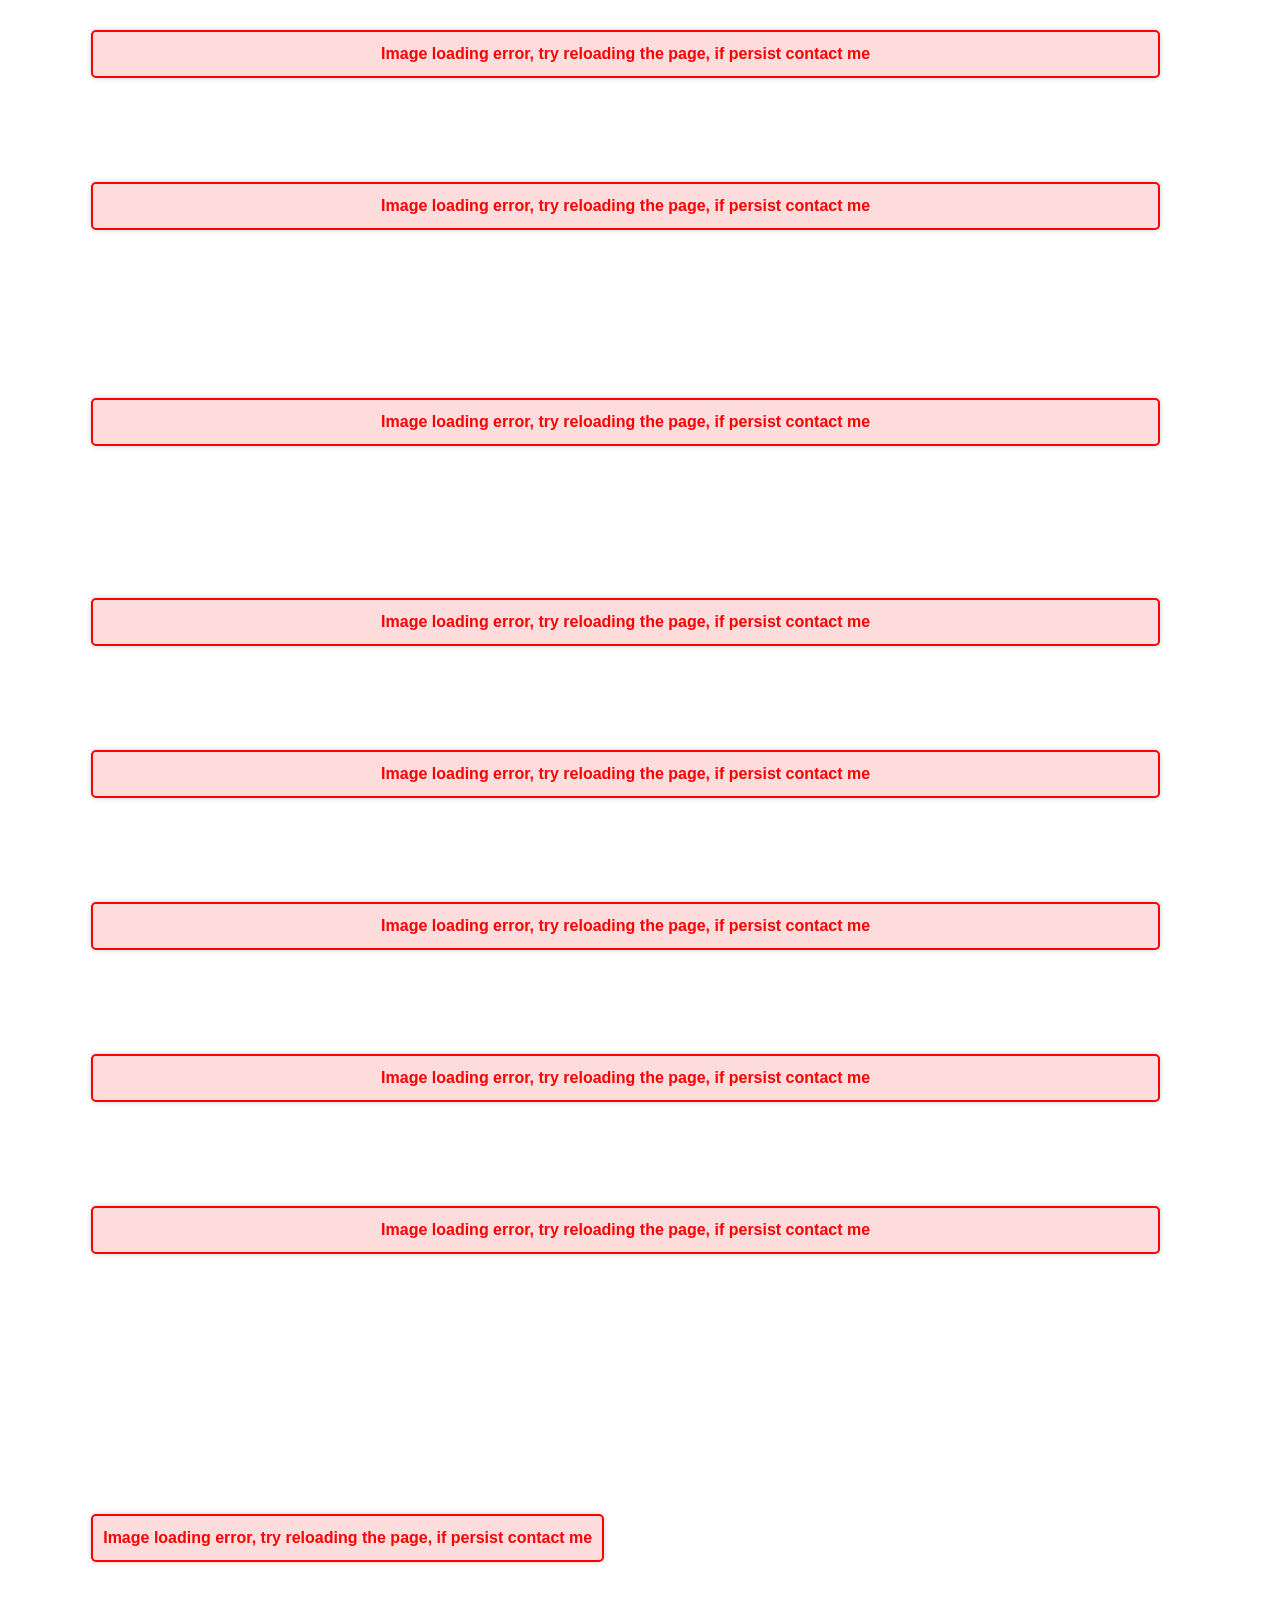
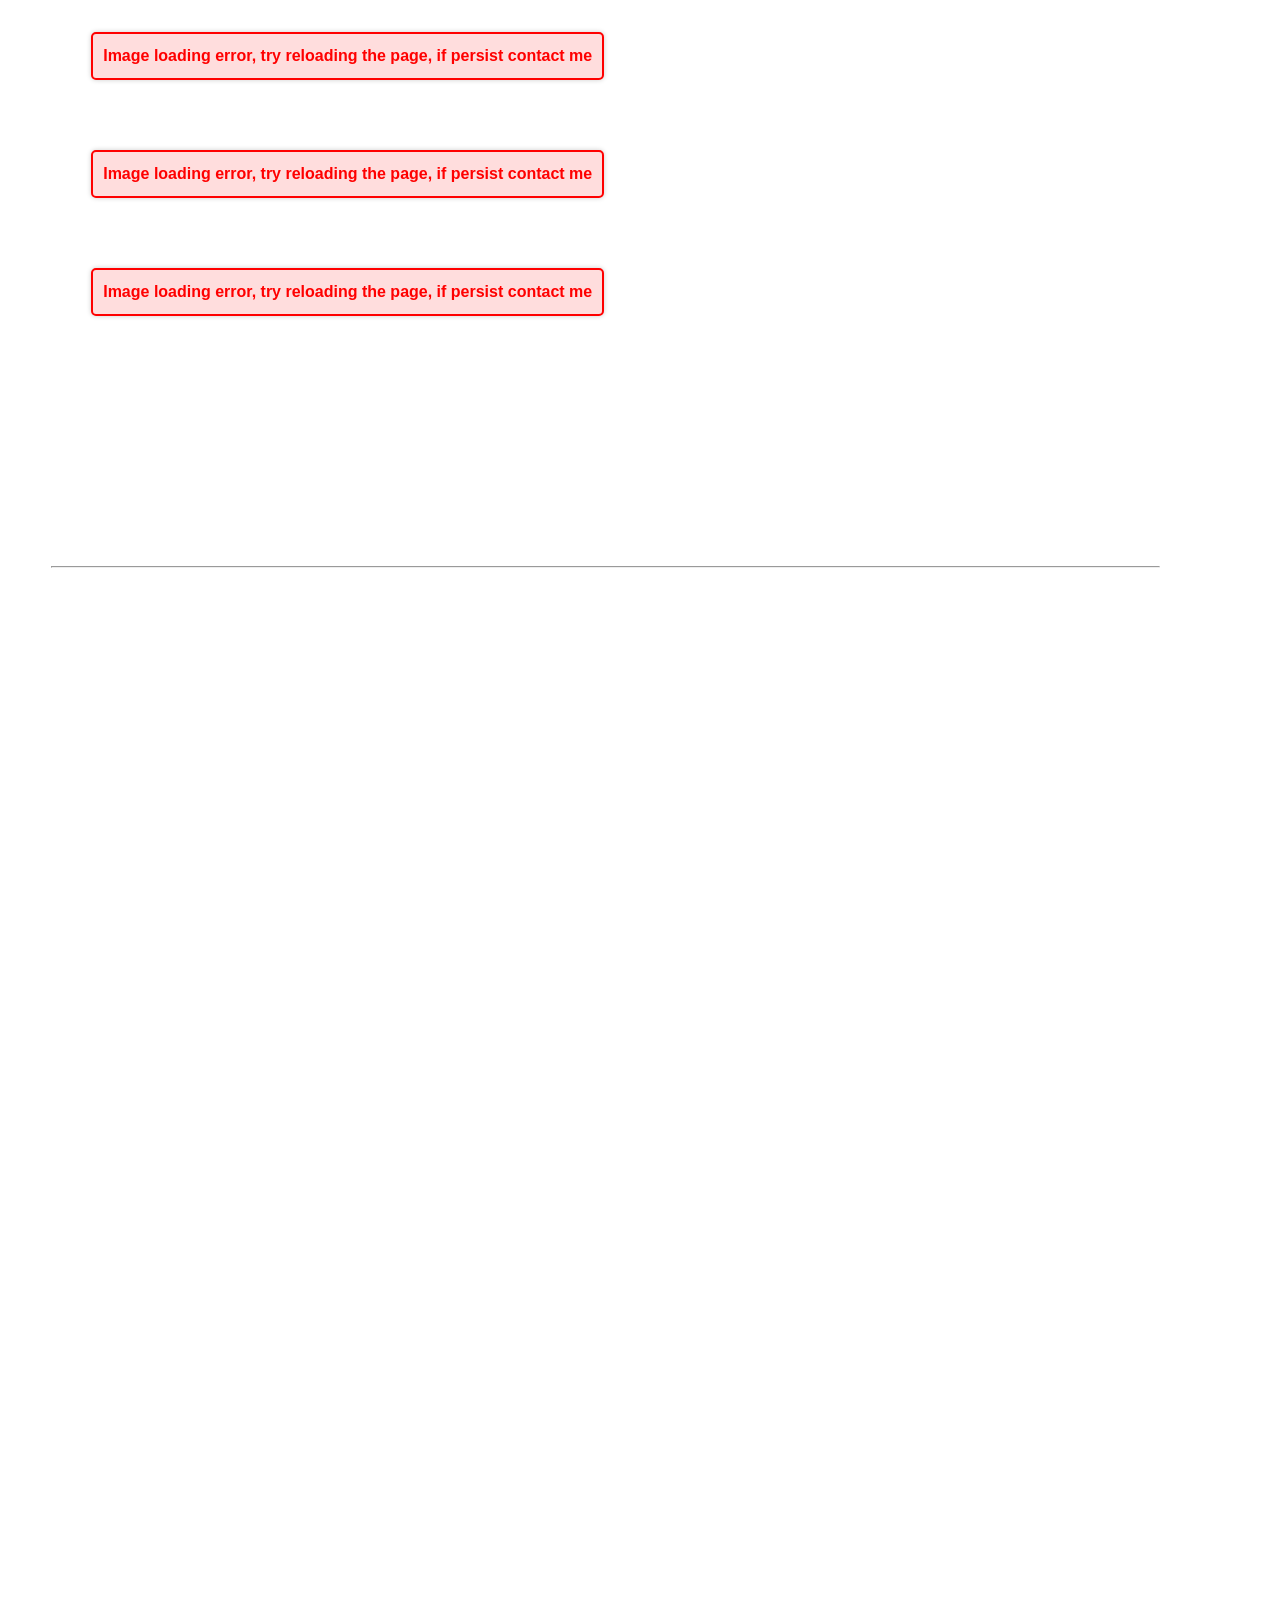
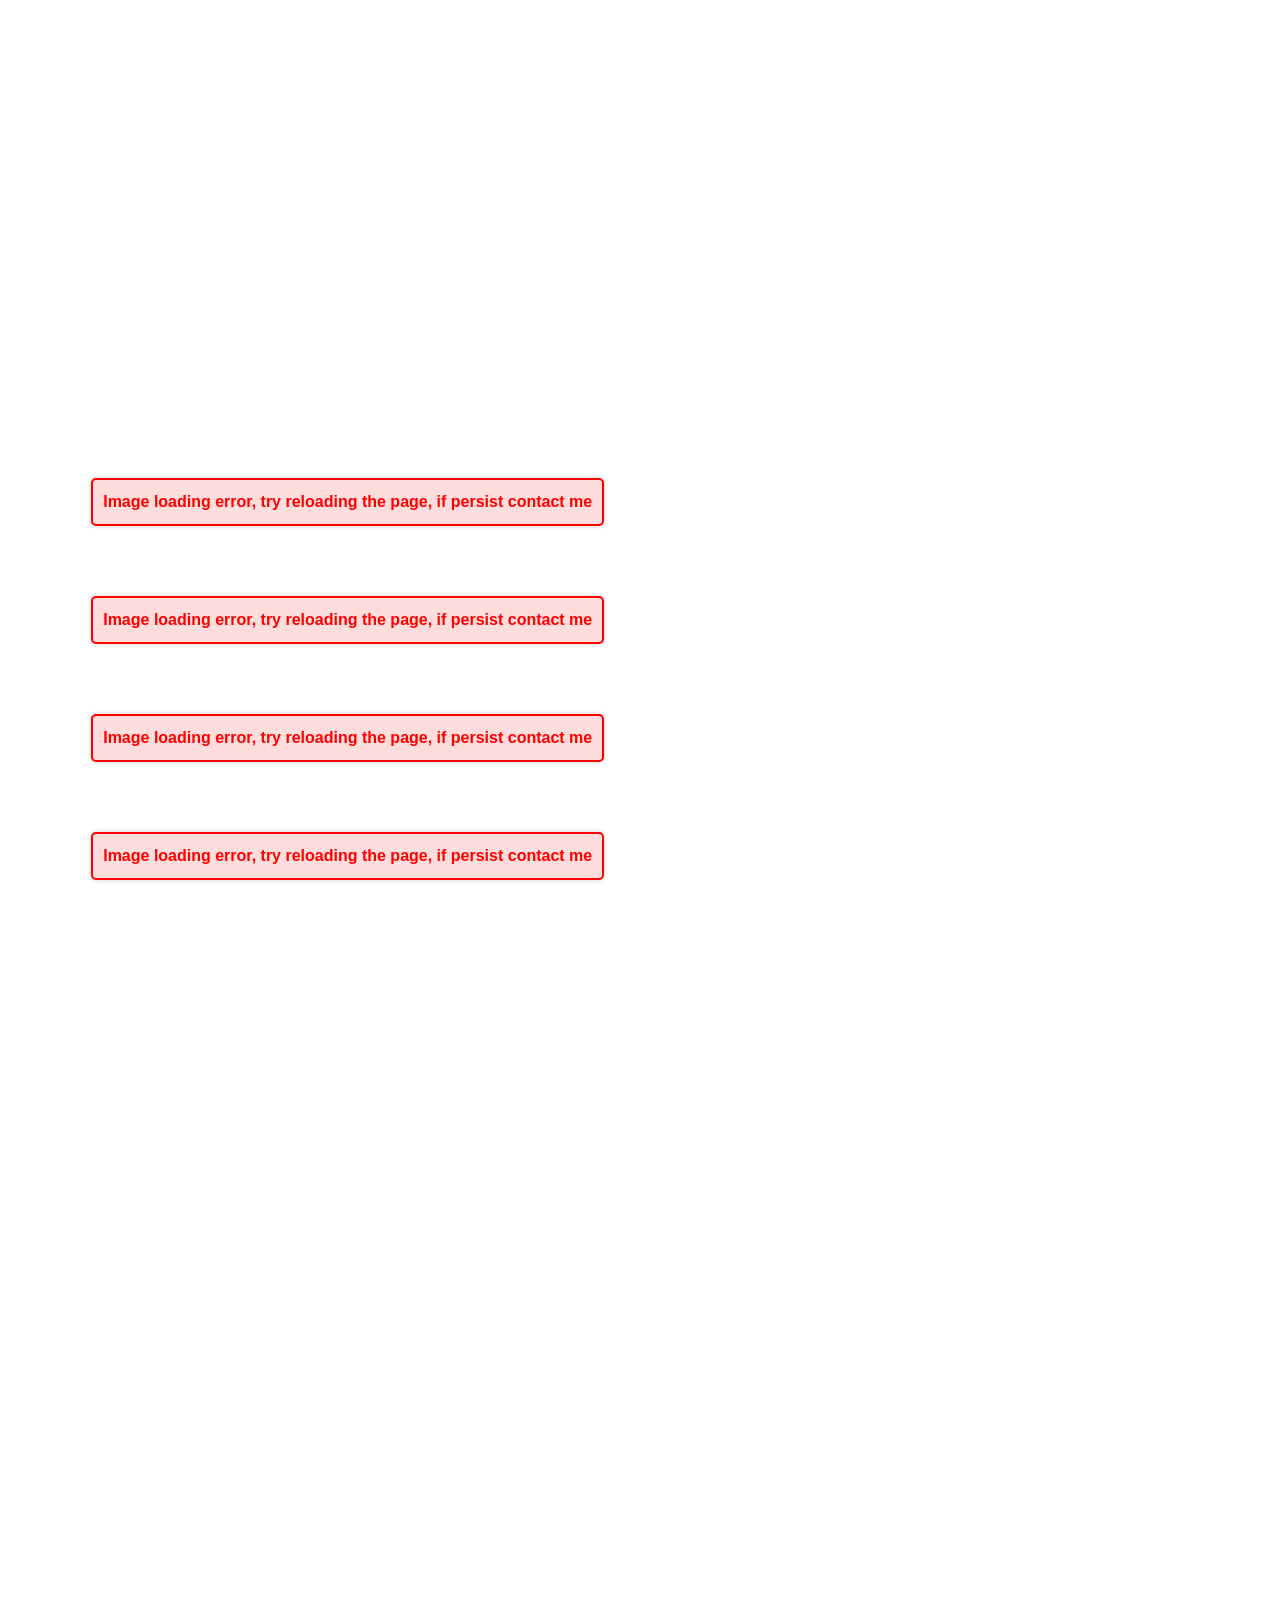
==== commit 238f36d1: "Fixes typos, slight css adjustment" ====
--- a/MlogDocs/index.html
+++ b/MlogDocs/index.html
@@ -15,6 +15,7 @@
     <title>Mlog Documentation</title>
     <link rel="preload" href="./Languages/v7/en.yaml" as="fetch" crossorigin>
     <link rel="preload" href="./script.js" as="script">
+    <link rel="stylesheet" href="../root.css">
     <link rel="stylesheet" href="styles.css">
     <link rel="icon" href="image\micro-processor.png" type="image/png">
     <script src="https://cdnjs.cloudflare.com/ajax/libs/js-yaml/4.1.0/js-yaml.min.js"></script>
@@ -36,44 +37,18 @@
     <div class="container">
         <aside class="sidebar" id="sidebar">
             <div class="sidebar-pull-tab" id="sidebar-pull-tab-left">
-                <svg width="100%" viewBox="445 18 55 84" xmlns="http://www.w3.org/2000/svg" role="img">
-                    <path
-                        d="M445 20
-                            Q445 40 460 40
-                            L470 40
-                            A10 10 0 0 1 470 80
-                            L460 80
-                            Q445 80 445 100
-                            Z"
-                        fill="var(--sidebar-bg-color)"
-                        stroke="var(--sidebar-border-color)"
-                        stroke-width="1"
-                    />
-                </svg>
+                <svg width="55" viewBox="442 18 55 84" xmlns="http://www.w3.org/2000/svg" height="84"><path d="M448.097 19.288q0 20 15 20h10c15.396 0 25.019 16.667 17.321 30a20 20 0 0 1-17.321 10h-10q-15 0-15 20H443v-80Z" fill="var(--bg-deep)" stroke="var(--bg-elevated)"/></svg>
                 <div>&#9776;</div>
             </div>
             <div class="toc">
-                <h2>Table of Contents</h2>
+                <h2 data-i18n="table_of_contents.title"></h2>
                 <ul>
                 </ul>
             </div>
         </aside>
         <aside class="sidebar-right" id="sidebar-right">
             <div class="sidebar-pull-tab" id="sidebar-pull-tab-right">
-                <svg width="100%" viewBox="445 18 55 84" xmlns="http://www.w3.org/2000/svg" role="img">
-                    <path
-                        d="M445 20
-                            Q445 40 460 40
-                            L470 40
-                            A10 10 0 0 1 470 80
-                            L460 80
-                            Q445 80 445 100
-                            Z"
-                        fill="var(--sidebar-bg-color)"
-                        stroke="var(--sidebar-border-color)"
-                        stroke-width="1"
-                    />
-                </svg>
+                <svg width="55" viewBox="442 18 55 84" xmlns="http://www.w3.org/2000/svg" height="84"><path d="M448.097 19.288q0 20 15 20h10c15.396 0 25.019 16.667 17.321 30a20 20 0 0 1-17.321 10h-10q-15 0-15 20H443v-80Z" fill="var(--bg-deep)" stroke="var(--bg-elevated)"/></svg>
                 <div>&#9776;</div>
             </div>
             <div class="side-links">
@@ -283,32 +258,70 @@
                         <h2><li><b data-i18n="instructions.draw.title"></b></li></h2>
                         <p data-i18n="instructions.draw.content"></p>
                         <ol style="list-style-type: circle;">
-                            <li><b data-i18n="instructions.draw.clear.title"></b></li>
-                                <p class="ti" data-i18n="instructions.draw.clear.content"></p>
-                            <li><b data-i18n="instructions.draw.color.title"></b></li>
-                                <p class="ti" data-i18n="instructions.draw.color.content"></p>
+                            <section id="draw-clear">
+                                <li><b data-i18n="instructions.draw.clear.title"></b></li>
+                                    <p class="ti" data-i18n="instructions.draw.clear.content"></p>
+                            </section>
+                            <section id="draw-color">
+                                <li><b data-i18n="instructions.draw.color.title"></b></li>
+                                    <p class="ti" data-i18n="instructions.draw.color.content"></p>
+                            </section>
                             <section id="draw-col">
-                            <li><b data-i18n="instructions.draw.col.title">col</b></li>
-                                <p class="ti" data-i18n="instructions.draw.col.content"></p>
-                            </section>
-                            <li><b data-i18n="instructions.draw.stroke.title"></b></li>
-                                <p class="ti" data-i18n="instructions.draw.stroke.content"></p>
-                            <li><b data-i18n="instructions.draw.line.title"></b></li>
-                                <p class="ti" data-i18n="instructions.draw.line.content"></p>
-                            <li><b data-i18n="instructions.draw.rect.title"></b></li>
-                                <p class="ti" data-i18n="instructions.draw.rect.content"></p>
-                            <li><b data-i18n="instructions.draw.linerect.title"></b></li>
-                                <p class="ti" data-i18n="instructions.draw.linerect.content"></p>
-                            <li><b data-i18n="instructions.draw.poly.title"></b></li>
-                                <p class="ti" data-i18n="instructions.draw.poly.content"></p>
-                            <li><b data-i18n="instructions.draw.linepoly.title"></b></li>
-                                <p class="ti" data-i18n="instructions.draw.linepoly.content"></p>
-                            <li><b data-i18n="instructions.draw.triangle.title"></b></li>
-                                <p class="ti" data-i18n="instructions.draw.triangle.content"></p>
-                            <li><b data-i18n="instructions.draw.print.title"></b></li>
-                                <p class="ti" data-i18n="instructions.draw.print.content"></p>
-                            <li><b data-i18n="instructions.draw.image.title"></b></li>
-                                <p class="ti" data-i18n="instructions.draw.image.content"></p>
+                                <li><b data-i18n="instructions.draw.col.title">col</b></li>
+                                    <p class="ti" data-i18n="instructions.draw.col.content"></p>
+                            </section>
+                            <section id="draw-stroke">
+                                <li><b data-i18n="instructions.draw.stroke.title"></b></li>
+                                    <p class="ti" data-i18n="instructions.draw.stroke.content"></p>
+                            </section>
+                            <section id="draw-line">
+                                <li><b data-i18n="instructions.draw.line.title"></b></li>
+                                    <p class="ti" data-i18n="instructions.draw.line.content"></p>
+                            </section>
+                            <section id="draw-rect">
+                                <li><b data-i18n="instructions.draw.rect.title"></b></li>
+                                    <p class="ti" data-i18n="instructions.draw.rect.content"></p>
+                            </section>
+                            <section id="draw-linerect">
+                                <li><b data-i18n="instructions.draw.linerect.title"></b></li>
+                                    <p class="ti" data-i18n="instructions.draw.linerect.content"></p>
+                            </section>
+                            <section id="draw-poly">
+                                <li><b data-i18n="instructions.draw.poly.title"></b></li>
+                                    <p class="ti" data-i18n="instructions.draw.poly.content"></p>
+                            </section>
+                            <section id="draw-linepoly">
+                                <li><b data-i18n="instructions.draw.linepoly.title"></b></li>
+                                    <p class="ti" data-i18n="instructions.draw.linepoly.content"></p>
+                            </section>
+                            <section id="draw-triangle">
+                                <li><b data-i18n="instructions.draw.triangle.title"></b></li>
+                                    <p class="ti" data-i18n="instructions.draw.triangle.content"></p>
+                            </section>
+                            <section id="draw-print">
+                                <li><b data-i18n="instructions.draw.print.title"></b></li>
+                                    <p class="ti" data-i18n="instructions.draw.print.content"></p>
+                            </section>
+                            <section id="draw-image">
+                                <li><b data-i18n="instructions.draw.image.title"></b></li>
+                                    <p class="ti" data-i18n="instructions.draw.image.content"></p>
+                            </section>
+                            <section id="draw-translate">
+                                <li><b data-i18n="instructions.draw.translate.title"></b></li>
+                                    <p class="ti" data-i18n="instructions.draw.translate.content"></p>
+                            </section>
+                            <section id="draw-scale">
+                                <li><b data-i18n="instructions.draw.scale.title"></b></li>
+                                    <p class="ti" data-i18n="instructions.draw.scale.content"></p>
+                            </section>
+                            <section id="draw-rotate">
+                                <li><b data-i18n="instructions.draw.rotate.title"></b></li>
+                                    <p class="ti" data-i18n="instructions.draw.rotate.content"></p>
+                            </section>
+                            <section id="draw-reset">
+                                <li><b data-i18n="instructions.draw.reset.title"></b></li>
+                                    <p class="ti" data-i18n="instructions.draw.reset.content"></p>
+                            </section>
                         </ol>
                     </section>
                     <section id="draw-flush">
@@ -319,14 +332,22 @@
                         <h2><li><b data-i18n="instructions.print.title"></b></li></h2>
                         <p class="ti" data-i18n="instructions.print.content"></p>
                         <ol style="list-style-type: circle;">
-                            <li><b data-i18n="instructions.print.list.linebreak.title"></b></li>
-                            <p class="ti" data-i18n="instructions.print.list.linebreak.content"></p>
-                            <li data-i18n="instructions.print.list.colors.title"></li>
-                            <p class="ti" data-i18n="instructions.print.list.colors.content"></p>
-                            <li data-i18n="instructions.print.list.format.title"></li>
-                            <p class="ti" data-i18n="instructions.print.list.format.content"></p>
-                            <li><b data-i18n="instructions.print.list.emoji.title"></b></li>
-                            <p class="ti" data-i18n="instructions.print.list.emoji.content"></p>
+                            <section id="print-linebreak">
+                                <li><b data-i18n="instructions.print.list.linebreak.title"></b></li>
+                                <p class="ti" data-i18n="instructions.print.list.linebreak.content"></p>
+                            </section>
+                            <section id="print-color">
+                                <li data-i18n="instructions.print.list.colors.title"></li>
+                                <p class="ti" data-i18n="instructions.print.list.colors.content"></p>
+                            </section>
+                            <section id="print-format">
+                                <li data-i18n="instructions.print.list.format.title"></li>
+                                <p class="ti" data-i18n="instructions.print.list.format.content"></p>
+                            </section>
+                            <section id="print-emoji">
+                                <li><b data-i18n="instructions.print.list.emoji.title"></b></li>
+                                <p class="ti" data-i18n="instructions.print.list.emoji.content"></p>
+                            </section>
                         </ol>
                     </section>
                     <section id="print-flush">
@@ -341,17 +362,25 @@
                         <h2><li><b data-i18n="instructions.control.title"></b></li></h2>
                         <p class="ti" data-i18n="instructions.control.content"></p>
                         <ol style="list-style-type:circle;">
-                            <li data-i18n="instructions.control.list.enabled.title">Enabled</li>
-                            <p class="ti" data-i18n="instructions.control.list.enabled.content"></p>
-                            <li data-i18n="instructions.control.list.shoot.title">Shoot</li>
-                            <p class="ti" data-i18n="instructions.control.list.shoot.content"></p>
-                            <li data-i18n="instructions.control.list.shootp.title">Shootp</li>
-                            <p class="ti" data-i18n="instructions.control.list.shootp.content"></p>
-                            <li data-i18n="instructions.control.list.config.title">Config</li>
-                            <p class="ti" data-i18n="instructions.control.list.config.content"></p>
+                            <section id="control-enabled">
+                                <li data-i18n="instructions.control.list.enabled.title">Enabled</li>
+                                <p class="ti" data-i18n="instructions.control.list.enabled.content"></p>
+                            </section>
+                            <section id="control-shoot">
+                                <li data-i18n="instructions.control.list.shoot.title">Shoot</li>
+                                <p class="ti" data-i18n="instructions.control.list.shoot.content"></p>
+                            </section>
+                            <section id="control-shootp">
+                                <li data-i18n="instructions.control.list.shootp.title">Shootp</li>
+                                <p class="ti" data-i18n="instructions.control.list.shootp.content"></p>
+                            </section>
+                            <section id="control-config">
+                                <li data-i18n="instructions.control.list.config.title">Config</li>
+                                <p class="ti" data-i18n="instructions.control.list.config.content"></p>
+                            </section>
                             <section id="control-color">
-                            <li data-i18n="instructions.control.list.color.title"></li>
-                            <p class="ti" data-i18n="instructions.control.list.color.content"></p>
+                                <li data-i18n="instructions.control.list.color.title"></li>
+                                <p class="ti" data-i18n="instructions.control.list.color.content"></p>
                             </section>
                         </ol>
                     </section>
@@ -371,85 +400,167 @@
                         <h2><li><b data-i18n="instructions.operation.title"></b></li></h2>
                         <p class="ti" data-i18n="instructions.operation.content"></p>
                         <ol class="custom-list">
-                            <li><b data-i18n="instructions.operation.list.add.title">+</b></li>
-                            <p class="oplist" data-i18n="instructions.operation.list.add.content"></p>
-                            <li><b data-i18n="instructions.operation.list.sub.title">-</b></li>
-                            <p class="oplist" data-i18n="instructions.operation.list.sub.content"></p>
-                            <li><b data-i18n="instructions.operation.list.mul.title">*</b></li>
-                            <p class="oplist" data-i18n="instructions.operation.list.mul.content">
-                            <li><b data-i18n="instructions.operation.list.div.title">/</b></li>
-                            <p class="oplist" data-i18n="instructions.operation.list.div.content"></p>
-                            <li><b data-i18n="instructions.operation.list.idiv.title">//</b></li>
-                            <p class="oplist" data-i18n="instructions.operation.list.idiv.content"></p>
-                            <li><b data-i18n="instructions.operation.list.mod.title">%</b></li>
-                            <p class="oplist" data-i18n="instructions.operation.list.mod.content"></p>
-                            <li><b data-i18n="instructions.operation.list.pow.title">^</b></li>
-                            <p class="oplist" data-i18n="instructions.operation.list.pow.content"></p>
-                            <li><b data-i18n="instructions.operation.list.sqrt.title">Sqrt</b></li>
-                            <p class="oplist" data-i18n="instructions.operation.list.sqrt.content"></p>
-                            <li><b data-i18n="instructions.operation.list.equal.title">==</b></li>
-                            <p class="oplist" data-i18n="instructions.operation.list.equal.content"></p>
-                            <li><b data-i18n="instructions.operation.list.not.title">Not</b></li>
-                            <p class="oplist" data-i18n="instructions.operation.list.not.content"></p>
-                            <li><b data-i18n="instructions.operation.list.land.title">And</b></li>
-                            <p class="oplist" data-i18n="instructions.operation.list.land.content"></p>
-                            <li><b data-i18n="instructions.operation.list.lessThan.title">&lt;</b></li>
-                            <p class="oplist" data-i18n="instructions.operation.list.lessThan.content"></p>
-                            <li><b data-i18n="instructions.operation.list.lessThanEq.title">&lt;=</b></li>
-                            <p class="oplist" data-i18n="instructions.operation.list.lessThanEq.content"></p>
-                            <li><b data-i18n="instructions.operation.list.greaterThan.title">&gt;</b></li>
-                            <p class="oplist" data-i18n="instructions.operation.list.greaterThan.content"></p>
-                            <li><b data-i18n="instructions.operation.list.greaterThanEq.title">&gt;=</b></li>
-                            <p class="oplist" data-i18n="instructions.operation.list.greaterThanEq.content"></p>
-                            <li><b data-i18n="instructions.operation.list.log.title">log</b></li>
-                            <p class="oplist" data-i18n="instructions.operation.list.log.content"></p>
-                            <li><b data-i18n="instructions.operation.list.log10.title">log 10</b></li>
-                            <p class="oplist" data-i18n="instructions.operation.list.log10.content"></p>
-                            <li><b data-i18n="instructions.operation.list.abs.title">abs</b></li>
-                            <p class="oplist" data-i18n="instructions.operation.list.abs.content"></p>
-                            <li><b data-i18n="instructions.operation.list.floor.title">floor</b></li>
-                            <p class="oplist" data-i18n="instructions.operation.list.floor.content"></p>
-                            <li><b data-i18n="instructions.operation.list.ceil.title">ceil</b></li>
-                            <p class="oplist" data-i18n="instructions.operation.list.ceil.content"></p>
-                            <li><b data-i18n="instructions.operation.list.shl.title">&lt;&lt;</b></li>
-                            <p class="oplist" data-i18n="instructions.operation.list.shl.content"></p>
-                            <li><b data-i18n="instructions.operation.list.shr.title">&gt;&gt;</b></li>
-                            <p class="oplist" data-i18n="instructions.operation.list.shr.content"></p>
-                            <li><b data-i18n="instructions.operation.list.or.title">or</b></li>
-                            <p class="oplist" data-i18n="instructions.operation.list.or.content"></p>
-                            <li><b data-i18n="instructions.operation.list.band.title">b-and</b></li>
-                            <p class="oplist" data-i18n="instructions.operation.list.band.content"></p>
-                            <li><b data-i18n="instructions.operation.list.xor.title">XOR</b></li>
-                            <p class="oplist" data-i18n="instructions.operation.list.xor.content"></p>
-                            <li><b data-i18n="instructions.operation.list.flip.title">flip</b></li>
-                            <p class="oplist" data-i18n="instructions.operation.list.flip.content"></p>
-                            <li><b data-i18n="instructions.operation.list.max.title">max</b></li>
-                            <p class="oplist" data-i18n="instructions.operation.list.max.content"></p>
-                            <li><b data-i18n="instructions.operation.list.min.title">min</b></li>
-                            <p class="oplist" data-i18n="instructions.operation.list.min.content"></p>
-                            <li><b data-i18n="instructions.operation.list.angle.title">angle</b></li>
-                            <p class="oplist" data-i18n="instructions.operation.list.angle.content"></p>
-                            <li><b data-i18n="instructions.operation.list.angleDiff.title">angle diff</b></li>
-                            <p class="oplist" data-i18n="instructions.operation.list.angleDiff.content"></p>
-                            <li><b data-i18n="instructions.operation.list.len.title">len</b></li>
-                            <p class="oplist" data-i18n="instructions.operation.list.len.content"></p>
-                            <li><b data-i18n="instructions.operation.list.noise.title"></b></li>
-                            <p class="oplist" data-i18n="instructions.operation.list.noise.content"></p>
-                            <li><b data-i18n="instructions.operation.list.rand.title">rand</b></li>
-                            <p class="oplist" data-i18n="instructions.operation.list.rand.content"></p>
-                            <li><b data-i18n="instructions.operation.list.sin.title">sin</b></li>
-                            <p class="oplist" data-i18n="instructions.operation.list.sin.content"></p>
-                            <li><b data-i18n="instructions.operation.list.cos.title">cos</b></li>
-                            <p class="oplist" data-i18n="instructions.operation.list.cos.content"></p>
-                            <li><b data-i18n="instructions.operation.list.tan.title">tan</b></li>
-                            <p class="oplist" data-i18n="instructions.operation.list.tan.content"></p>
-                            <li><b data-i18n="instructions.operation.list.asin.title">asin</b></li>
-                            <p class="oplist" data-i18n="instructions.operation.list.asin.content"></p>
-                            <li><b data-i18n="instructions.operation.list.acos.title">acos</b></li>
-                            <p class="oplist" data-i18n="instructions.operation.list.acos.content"></p>
-                            <li><b data-i18n="instructions.operation.list.atan.title">atan</b></li>
-                            <p class="oplist" data-i18n="instructions.operation.list.atan.content"></p>
+                            <section id="op-add">
+                                <li><b data-i18n="instructions.operation.list.add.title">+</b></li>
+                                <p class="oplist" data-i18n="instructions.operation.list.add.content"></p>
+                            </section>
+                            <section id="op-sub">
+                                <li><b data-i18n="instructions.operation.list.sub.title">-</b></li>
+                                <p class="oplist" data-i18n="instructions.operation.list.sub.content"></p>
+                            </section>
+                            <section id="op-mul">
+                                <li><b data-i18n="instructions.operation.list.mul.title">*</b></li>
+                                <p class="oplist" data-i18n="instructions.operation.list.mul.content">
+                            </section>
+                            <section id="op-div">
+                                <li><b data-i18n="instructions.operation.list.div.title">/</b></li>
+                                <p class="oplist" data-i18n="instructions.operation.list.div.content"></p>
+                            </section>
+                            <section id="op-idiv">
+                                <li><b data-i18n="instructions.operation.list.idiv.title">//</b></li>
+                                <p class="oplist" data-i18n="instructions.operation.list.idiv.content"></p>
+                            </section>
+                            <section id="op-mod">
+                                <li><b data-i18n="instructions.operation.list.mod.title">%</b></li>
+                                <p class="oplist" data-i18n="instructions.operation.list.mod.content"></p>
+                            </section>
+                            <section id="op-pow">
+                                <li><b data-i18n="instructions.operation.list.pow.title">^</b></li>
+                                <p class="oplist" data-i18n="instructions.operation.list.pow.content"></p>
+                            </section>
+                            <section id="op-sqrt">   
+                                <li><b data-i18n="instructions.operation.list.sqrt.title">Sqrt</b></li>
+                                <p class="oplist" data-i18n="instructions.operation.list.sqrt.content"></p>
+                            </section>
+                            <section id="op-equal">
+                                <li><b data-i18n="instructions.operation.list.equal.title">==</b></li>
+                                <p class="oplist" data-i18n="instructions.operation.list.equal.content"></p>
+                            </section>
+                            <section id="op-not">
+                                <li><b data-i18n="instructions.operation.list.not.title">Not</b></li>
+                                <p class="oplist" data-i18n="instructions.operation.list.not.content"></p>
+                            </section>
+                            <section id="op-land">
+                                <li><b data-i18n="instructions.operation.list.land.title">And</b></li>
+                                <p class="oplist" data-i18n="instructions.operation.list.land.content"></p>
+                            </section>
+                            <section id="op-lessthan">
+                                <li><b data-i18n="instructions.operation.list.lessThan.title">&lt;</b></li>
+                                <p class="oplist" data-i18n="instructions.operation.list.lessThan.content"></p>
+                            </section>
+                            <section id="op-lessThanEq">
+                                <li><b data-i18n="instructions.operation.list.lessThanEq.title">&lt;=</b></li>
+                                <p class="oplist" data-i18n="instructions.operation.list.lessThanEq.content"></p>
+                            </section>
+                            <section id="op-greaterThan">
+                                <li><b data-i18n="instructions.operation.list.greaterThan.title">&gt;</b></li>
+                                <p class="oplist" data-i18n="instructions.operation.list.greaterThan.content"></p>
+                            </section>
+                            <section id="op-greaterThanEq">
+                                <li><b data-i18n="instructions.operation.list.greaterThanEq.title">&gt;=</b></li>
+                                <p class="oplist" data-i18n="instructions.operation.list.greaterThanEq.content"></p>
+                            </section>
+                            <section id="op-log">
+                                <li><b data-i18n="instructions.operation.list.log.title">log</b></li>
+                                <p class="oplist" data-i18n="instructions.operation.list.log.content"></p>
+                            </section>
+                            <section id="op-log10">
+                                <li><b data-i18n="instructions.operation.list.log10.title">log 10</b></li>
+                                <p class="oplist" data-i18n="instructions.operation.list.log10.content"></p>
+                            </section>
+                            <section id="op-abs">
+                                <li><b data-i18n="instructions.operation.list.abs.title">abs</b></li>
+                                <p class="oplist" data-i18n="instructions.operation.list.abs.content"></p>
+                            </section>
+                            <section id="op-floor">
+                                <li><b data-i18n="instructions.operation.list.floor.title">floor</b></li>
+                                <p class="oplist" data-i18n="instructions.operation.list.floor.content"></p>
+                            </section>
+                            <section id="op-ceil">
+                                <li><b data-i18n="instructions.operation.list.ceil.title">ceil</b></li>
+                                <p class="oplist" data-i18n="instructions.operation.list.ceil.content"></p>
+                            </section>
+                            <section id="op-shl">
+                                <li><b data-i18n="instructions.operation.list.shl.title">&lt;&lt;</b></li>
+                                <p class="oplist" data-i18n="instructions.operation.list.shl.content"></p>
+                            </section>
+                            <section id="op-shr">
+                                <li><b data-i18n="instructions.operation.list.shr.title">&gt;&gt;</b></li>
+                                <p class="oplist" data-i18n="instructions.operation.list.shr.content"></p>
+                            </section>
+                            <section id="op-or">
+                                <li><b data-i18n="instructions.operation.list.or.title">or</b></li>
+                                <p class="oplist" data-i18n="instructions.operation.list.or.content"></p>
+                            </section>
+                            <section id="op-band">
+                                <li><b data-i18n="instructions.operation.list.band.title">b-and</b></li>
+                                <p class="oplist" data-i18n="instructions.operation.list.band.content"></p>
+                            </section>
+                            <section id="op-xor">
+                                <li><b data-i18n="instructions.operation.list.xor.title">XOR</b></li>
+                                <p class="oplist" data-i18n="instructions.operation.list.xor.content"></p>
+                            </section>
+                            <section id="op-flip">
+                                <li><b data-i18n="instructions.operation.list.flip.title">flip</b></li>
+                                <p class="oplist" data-i18n="instructions.operation.list.flip.content"></p>
+                            </section>
+                            <section id="op-max">
+                                <li><b data-i18n="instructions.operation.list.max.title">max</b></li>
+                                <p class="oplist" data-i18n="instructions.operation.list.max.content"></p>
+                            </section>
+                            <section id="op-min">
+                                <li><b data-i18n="instructions.operation.list.min.title">min</b></li>
+                                <p class="oplist" data-i18n="instructions.operation.list.min.content"></p>
+                            </section>
+                            <section id="op-angle">
+                                <li><b data-i18n="instructions.operation.list.angle.title">angle</b></li>
+                                <p class="oplist" data-i18n="instructions.operation.list.angle.content"></p>
+                            </section>
+                            <section id="op-angleDiff">
+                                <li><b data-i18n="instructions.operation.list.angleDiff.title">angle diff</b></li>
+                                <p class="oplist" data-i18n="instructions.operation.list.angleDiff.content"></p>
+                            </section>
+                            <section id="op-len">
+                                <li><b data-i18n="instructions.operation.list.len.title">len</b></li>
+                                <p class="oplist" data-i18n="instructions.operation.list.len.content"></p>
+                            </section>
+                            <section id="op-noise">
+                                <li><b data-i18n="instructions.operation.list.noise.title"></b></li>
+                                <p class="oplist" data-i18n="instructions.operation.list.noise.content"></p>
+                            </section>
+                            <section id="op-rand">
+                                <li><b data-i18n="instructions.operation.list.rand.title">rand</b></li>
+                                <p class="oplist" data-i18n="instructions.operation.list.rand.content"></p>
+                            </section>
+                            <section id="op-sin">
+                                <li><b data-i18n="instructions.operation.list.sin.title">sin</b></li>
+                                <p class="oplist" data-i18n="instructions.operation.list.sin.content"></p>
+                            </section>
+                            <section id="op-cos">
+                                <li><b data-i18n="instructions.operation.list.cos.title">cos</b></li>
+                                <p class="oplist" data-i18n="instructions.operation.list.cos.content"></p>
+                            </section>
+                            <section id="op-tan">
+                                <li><b data-i18n="instructions.operation.list.tan.title">tan</b></li>
+                                <p class="oplist" data-i18n="instructions.operation.list.tan.content"></p>
+                            </section>
+                            <section id="op-asin">
+                                <li><b data-i18n="instructions.operation.list.asin.title">asin</b></li>
+                                <p class="oplist" data-i18n="instructions.operation.list.asin.content"></p>
+                            </section>
+                            <section id="op-acos">
+                                <li><b data-i18n="instructions.operation.list.acos.title">acos</b></li>
+                                <p class="oplist" data-i18n="instructions.operation.list.acos.content"></p>
+                            </section>
+                            <section id="op-atan">
+                                <li><b data-i18n="instructions.operation.list.atan.title">atan</b></li>
+                                <p class="oplist" data-i18n="instructions.operation.list.atan.content"></p>
+                            </section>
                         </ol>
+                    </section>
+                    <section id="select">
+                        <h2><li><b data-i18n="instructions.select.title"></b></li></h2>
+                        <p class="ti" data-i18n="instructions.select.content"></p>
                     </section>
                     <section id="lookup">
                         <h2><li><b data-i18n="instructions.lookup.title"></b></li></h2>
@@ -458,6 +569,10 @@
                     <section id="pack-color">
                         <h2><li><b data-i18n="instructions.packcolor.title"></b></li></h2>
                         <p class="ti" data-i18n="instructions.packcolor.content"></p>
+                    </section>
+                    <section id="unpack-color">
+                        <h2><li><b data-i18n="instructions.unpackcolor.title"></b></li></h2>
+                        <p class="ti" data-i18n="instructions.unpackcolor.content"></p>
                     </section>
                     <section id="wait">
                         <h2><li><b data-i18n="instructions.wait.title"></b></li></h2>
@@ -476,22 +591,38 @@
                         <p class="ti" data-i18n="instructions.jump.content">
                         </p>
                         <ol style="list-style-type: disc;">
-                            <li><b data-i18n="instructions.jump.list.equal.title">==</b></li>
-                            <p class="oplist" data-i18n="instructions.jump.list.equal.content"></p>
-                            <li><b data-i18n="instructions.jump.list.not.title">Not</b></li>
-                            <p class="oplist" data-i18n="instructions.jump.list.not.content"></p>
-                            <li><b data-i18n="instructions.jump.list.lessThan.title">&lt;</b></li>
-                            <p class="oplist" data-i18n="instructions.jump.list.lessThan.content"></p>
-                            <li><b data-i18n="instructions.jump.list.lessThanEq.title">&lt;=</b></li>
-                            <p class="oplist" data-i18n="instructions.jump.list.lessThanEq.content"></p>
-                            <li><b data-i18n="instructions.jump.list.greaterThan.title">&gt;</b></li>
-                            <p class="oplist" data-i18n="instructions.jump.list.greaterThan.content"></p>
-                            <li><b data-i18n="instructions.jump.list.greaterThanEq.title">&gt;=</b></li>
-                            <p class="oplist" data-i18n="instructions.jump.list.greaterThanEq.content"></p>
-                            <li><b data-i18n="instructions.jump.list.strictEqual.title">===</b></li>
-                            <p class="oplist" data-i18n="instructions.jump.list.strictEqual.content"></p>
-                            <li><b data-i18n="instructions.jump.list.always.title">Always</b></li>
-                            <p class="oplist" data-i18n="instructions.jump.list.always.content"></p>
+                            <section id="jump-equal">
+                                <li><b data-i18n="instructions.jump.list.equal.title">==</b></li>
+                                <p class="oplist" data-i18n="instructions.jump.list.equal.content"></p>
+                            </section>
+                            <section id="jump-not">
+                                <li><b data-i18n="instructions.jump.list.not.title">Not</b></li>
+                                <p class="oplist" data-i18n="instructions.jump.list.not.content"></p>
+                            </section>
+                            <section id="jump-lessThan">
+                                <li><b data-i18n="instructions.jump.list.lessThan.title">&lt;</b></li>
+                                <p class="oplist" data-i18n="instructions.jump.list.lessThan.content"></p>
+                            </section>
+                            <section id="jump-lessThanEq">
+                                <li><b data-i18n="instructions.jump.list.lessThanEq.title">&lt;=</b></li>
+                                <p class="oplist" data-i18n="instructions.jump.list.lessThanEq.content"></p>
+                            </section>
+                            <section id="jump-greaterThan">
+                                <li><b data-i18n="instructions.jump.list.greaterThan.title">&gt;</b></li>
+                                <p class="oplist" data-i18n="instructions.jump.list.greaterThan.content"></p>
+                            </section>
+                            <section id="jump-greaterThanEq">
+                                <li><b data-i18n="instructions.jump.list.greaterThanEq.title">&gt;=</b></li>
+                                <p class="oplist" data-i18n="instructions.jump.list.greaterThanEq.content"></p>
+                            </section>
+                            <section id="jump-strictEqual">
+                                <li><b data-i18n="instructions.jump.list.strictEqual.title">===</b></li>
+                                <p class="oplist" data-i18n="instructions.jump.list.strictEqual.content"></p>
+                            </section>
+                            <section id="jump-always">
+                                <li><b data-i18n="instructions.jump.list.always.title">Always</b></li>
+                                <p class="oplist" data-i18n="instructions.jump.list.always.content"></p>
+                            </section>
                         </ol>
                     </section>
                 </ol>
@@ -524,50 +655,86 @@
                     <h2><li><b data-i18n="controlling_units.unit_control.title"></b></li></h2>
                     <p class="ti" data-i18n="controlling_units.unit_control.content"></p>
                     <ul>
-                        <section id="move">
+                        <section id="unit-control-move">
                             <h3><li><b data-i18n="controlling_units.unit_control.list.move.title"></b></li></h3>
                             <p class="ti" data-i18n="controlling_units.unit_control.list.move.content"></p>
                         </section>
-                        <section id="approach">
+                        <section id="unit-control-approach">
                             <h3><li><b data-i18n="controlling_units.unit_control.list.approach.title"></b></li></h3>
                             <p class="ti" data-i18n="controlling_units.unit_control.list.approach.content"></p>
                         </section>
-                        <h3><li><b data-i18n="controlling_units.unit_control.list.pathFind.title"></b></li></h3>
-                        <p class="ti" data-i18n="controlling_units.unit_control.list.pathFind.content"></p>
-                        <h3><li><b data-i18n="controlling_units.unit_control.list.autoPathFind.title"></b></li></h3>
-                        <p class="ti" data-i18n="controlling_units.unit_control.list.autoPathFind.content"></p>
-                        <h3><li><b data-i18n="controlling_units.unit_control.list.idle.title"></b></li></h3>
-                        <p class="ti" data-i18n="controlling_units.unit_control.list.idle.content"></p>
-                        <h3><li><b data-i18n="controlling_units.unit_control.list.stop.title"></b></li></h3>
-                        <p class="ti" data-i18n="controlling_units.unit_control.list.stop.content"></p>
-                        <h3><li><b data-i18n="controlling_units.unit_control.list.boost.title"></b></li></h3>
-                        <p class="ti" data-i18n="controlling_units.unit_control.list.boost.content"></p>
-                        <h3><li><b data-i18n="controlling_units.unit_control.list.target.title"></b></li></h3>
-                        <p class="ti" data-i18n="controlling_units.unit_control.list.target.content"></p>
-                        <h3><li><b data-i18n="controlling_units.unit_control.list.targetP.title"></b></li></h3>
-                        <p class="ti" data-i18n="controlling_units.unit_control.list.targetP.content"></p>
-                        <h3><li><b data-i18n="controlling_units.unit_control.list.itemDrop.title"></b></li></h3>
-                        <p class="ti" data-i18n="controlling_units.unit_control.list.itemDrop.content"></p>
-                        <h3><li><b data-i18n="controlling_units.unit_control.list.itemTake.title"></b></li></h3>
-                        <p class="ti" data-i18n="controlling_units.unit_control.list.itemTake.content"></p>
-                        <h3><li><b data-i18n="controlling_units.unit_control.list.payDrop.title"></b></li></h3>
-                        <p class="ti" data-i18n="controlling_units.unit_control.list.payDrop.content"></p>
-                        <h3><li><b data-i18n="controlling_units.unit_control.list.payTake.title"></b></li></h3>
-                        <p class="ti" data-i18n="controlling_units.unit_control.list.payTake.content"></p>
-                        <h3><li><b data-i18n="controlling_units.unit_control.list.payEnter.title"></b></li></h3>
-                        <p class="ti" data-i18n="controlling_units.unit_control.list.payEnter.content"></p>
-                        <h3><li><b data-i18n="controlling_units.unit_control.list.mine.title"></b></li></h3>
-                        <p class="ti" data-i18n="controlling_units.unit_control.list.mine.content"></p>
-                        <h3><li><b data-i18n="controlling_units.unit_control.list.build.title"></b></li></h3>
-                        <p class="ti" data-i18n="controlling_units.unit_control.list.build.content"></p>
-                        <h3><li><b data-i18n="controlling_units.unit_control.list.getBlock.title"></b></li></h3>
-                        <p class="ti" data-i18n="controlling_units.unit_control.list.getBlock.content"></p>
-                        <h3><li><b data-i18n="controlling_units.unit_control.list.within.title"></b></li></h3>
-                        <p class="ti" data-i18n="controlling_units.unit_control.list.within.content"></p>
-                        <h3><li><b data-i18n="controlling_units.unit_control.list.unbind.title"></b></li></h3>
-                        <p class="ti" data-i18n="controlling_units.unit_control.list.unbind.content"></p>
-                        <h3><li><b data-i18n="controlling_units.unit_control.list.flag.title"></b></li></h3>
-                        <p class="ti" data-i18n="controlling_units.unit_control.list.flag.content"></p>
+                        <section id="unit-control-pathFind">
+                            <h3><li><b data-i18n="controlling_units.unit_control.list.pathFind.title"></b></li></h3>
+                            <p class="ti" data-i18n="controlling_units.unit_control.list.pathFind.content"></p>
+                        </section>
+                        <section id="unit-control-autoPathFind">
+                            <h3><li><b data-i18n="controlling_units.unit_control.list.autoPathFind.title"></b></li></h3>
+                            <p class="ti" data-i18n="controlling_units.unit_control.list.autoPathFind.content"></p>
+                        </section>
+                        <section id="unit-control-idle">
+                            <h3><li><b data-i18n="controlling_units.unit_control.list.idle.title"></b></li></h3>
+                            <p class="ti" data-i18n="controlling_units.unit_control.list.idle.content"></p>
+                        </section>
+                        <section id="unit-control-stop">
+                            <h3><li><b data-i18n="controlling_units.unit_control.list.stop.title"></b></li></h3>
+                            <p class="ti" data-i18n="controlling_units.unit_control.list.stop.content"></p>
+                        </section>
+                        <section id="unit-control-boost">
+                            <h3><li><b data-i18n="controlling_units.unit_control.list.boost.title"></b></li></h3>
+                            <p class="ti" data-i18n="controlling_units.unit_control.list.boost.content"></p>
+                        </section>
+                        <section id="unit-control-target">
+                            <h3><li><b data-i18n="controlling_units.unit_control.list.target.title"></b></li></h3>
+                            <p class="ti" data-i18n="controlling_units.unit_control.list.target.content"></p>
+                        </section>
+                        <section id="unit-control-targetP">
+                            <h3><li><b data-i18n="controlling_units.unit_control.list.targetP.title"></b></li></h3>
+                            <p class="ti" data-i18n="controlling_units.unit_control.list.targetP.content"></p>
+                        </section>
+                        <section id="unit-control-itemDrop">
+                            <h3><li><b data-i18n="controlling_units.unit_control.list.itemDrop.title"></b></li></h3>
+                            <p class="ti" data-i18n="controlling_units.unit_control.list.itemDrop.content"></p>
+                        </section>
+                        <section id="unit-control-itemTake">
+                            <h3><li><b data-i18n="controlling_units.unit_control.list.itemTake.title"></b></li></h3>
+                            <p class="ti" data-i18n="controlling_units.unit_control.list.itemTake.content"></p>
+                        </section>
+                        <section id="unit-control-payDrop">
+                            <h3><li><b data-i18n="controlling_units.unit_control.list.payDrop.title"></b></li></h3>
+                            <p class="ti" data-i18n="controlling_units.unit_control.list.payDrop.content"></p>
+                        </section>
+                        <section id="unit-control-payTake">
+                            <h3><li><b data-i18n="controlling_units.unit_control.list.payTake.title"></b></li></h3>
+                            <p class="ti" data-i18n="controlling_units.unit_control.list.payTake.content"></p>
+                        </section>
+                        <section id="unit-control-payEnter">
+                            <h3><li><b data-i18n="controlling_units.unit_control.list.payEnter.title"></b></li></h3>
+                            <p class="ti" data-i18n="controlling_units.unit_control.list.payEnter.content"></p>
+                        </section>
+                        <section id="unit-control-mine">
+                            <h3><li><b data-i18n="controlling_units.unit_control.list.mine.title"></b></li></h3>
+                            <p class="ti" data-i18n="controlling_units.unit_control.list.mine.content"></p>
+                        </section>
+                        <section id="unit-control-build">
+                            <h3><li><b data-i18n="controlling_units.unit_control.list.build.title"></b></li></h3>
+                            <p class="ti" data-i18n="controlling_units.unit_control.list.build.content"></p>
+                        </section>
+                        <section id="">
+                            <h3><li><b data-i18n="controlling_units.unit_control.list.getBlock.title"></b></li></h3>
+                            <p class="ti" data-i18n="controlling_units.unit_control.list.getBlock.content"></p>
+                        </section>
+                        <section id="unit-control-within">
+                            <h3><li><b data-i18n="controlling_units.unit_control.list.within.title"></b></li></h3>
+                            <p class="ti" data-i18n="controlling_units.unit_control.list.within.content"></p>
+                        </section>
+                        <section id="unit-control-unbind">
+                            <h3><li><b data-i18n="controlling_units.unit_control.list.unbind.title"></b></li></h3>
+                            <p class="ti" data-i18n="controlling_units.unit_control.list.unbind.content"></p>
+                        </section>
+                        <section id="unit-control-flag">
+                            <h3><li><b data-i18n="controlling_units.unit_control.list.flag.title"></b></li></h3>
+                            <p class="ti" data-i18n="controlling_units.unit_control.list.flag.content"></p>
+                        </section>
                     </ul>
                 </section>
                 <section id="unit-radar">
@@ -578,14 +745,22 @@
                     <h2><li><b data-i18n="controlling_units.unit_locate.title"></b></li></h2>
                     <p class="ti" data-i18n="controlling_units.unit_locate.content"></p>
                     <ol style="list-style-type: disc;">
-                        <h3><li><b data-i18n="controlling_units.unit_locate.list.building.title"></b></li></h3>
-                        <p data-i18n="controlling_units.unit_locate.list.building.content"></p>
-                        <h3><li><b data-i18n="controlling_units.unit_locate.list.ore.title"></b></li></h3>
-                        <p data-i18n="controlling_units.unit_locate.list.ore.content"></p>
-                        <h3><li><b data-i18n="controlling_units.unit_locate.list.spawn.title"></b></li></h3>
-                        <p data-i18n="controlling_units.unit_locate.list.spawn.content"></p>
-                        <h3><li><b data-i18n="controlling_units.unit_locate.list.damaged.title"></b></li></h3>
-                        <p data-i18n="controlling_units.unit_locate.list.damaged.content"></p>
+                        <section id="unit-locate-building">
+                            <h3><li><b data-i18n="controlling_units.unit_locate.list.building.title"></b></li></h3>
+                            <p data-i18n="controlling_units.unit_locate.list.building.content"></p>
+                        </section>
+                        <section id="unit-locate-ore">
+                            <h3><li><b data-i18n="controlling_units.unit_locate.list.ore.title"></b></li></h3>
+                            <p data-i18n="controlling_units.unit_locate.list.ore.content"></p>
+                        </section>
+                        <section id="unit-locate-spawn">
+                            <h3><li><b data-i18n="controlling_units.unit_locate.list.spawn.title"></b></li></h3>
+                            <p data-i18n="controlling_units.unit_locate.list.spawn.content"></p>
+                        </section>
+                        <section id="unit-locate-damaged">
+                            <h3><li><b data-i18n="controlling_units.unit_locate.list.damaged.title"></b></li></h3>
+                            <p data-i18n="controlling_units.unit_locate.list.damaged.content"></p>
+                        </section>
                     </ol>
                 </section>
                 </ol>
@@ -608,12 +783,16 @@
                     <section id="thorium-reactor-fail-safe">
                     <h2 data-i18n="logic_examples.list.thorium_reactor_fail_safe.title"></h2>
                     <video src="image/reactor fail safe.mp4" class="image" autoplay loop muted playsinline></video>
-                    <img alt="alt" src="image/reactor faiil safe ex.png" style="width: 500px;">
+                    <img loading="lazy" alt="alt" src="image/reactor faiil safe ex.png" style="width: 500px;">
                     <p data-i18n="logic_examples.list.thorium_reactor_fail_safe.content"></p>
                 </section>
                 <section id="counter-array">
                     <h2 data-i18n="logic_examples.list.counter_array.title"></h2>
                     <p data-i18n="logic_examples.list.counter_array.content"></p>
+                </section>
+                <section id="lookup-array">
+                    <h2 data-i18n="logic_examples.list.lookup_array.title"></h2>
+                    <p data-i18n="logic_examples.list.lookup_array.content"></p>
                 </section>
             </section>
             <section id="advanced" class="subtitle">
@@ -623,16 +802,16 @@
                     <h2 data-i18n="advanced.writing_in_text_editor.title"></h2>
                     <p data-i18n="advanced.writing_in_text_editor.content" class="ti"></p>
                     <h3 data-i18n="advanced.writing_in_text_editor.title2"></h3>
-                    <img alt="alt" src="image/labels.png" >
+                    <img loading="lazy" alt="alt" src="image/labels.png" >
                     <p data-i18n="advanced.writing_in_text_editor.content2"></p>
                     <h3 data-i18n="advanced.writing_in_text_editor.title3"></h3>
-                    <img src="image/comments.png" alt="">
+                    <img loading="lazy" src="image/comments.png" alt="">
                     <p data-i18n="advanced.writing_in_text_editor.content3"></p>
                     <h3 data-i18n="advanced.writing_in_text_editor.title4"></h3>
-                    <img alt="alt" src="image/seperate.png" >
+                    <img loading="lazy" alt="alt" src="image/seperate.png" >
                     <p data-i18n="advanced.writing_in_text_editor.content4"></p>
                     <h3 data-i18n="advanced.writing_in_text_editor.title5"></h3>
-                    <img alt="alt" src="image/labels.png" >
+                    <img loading="lazy" alt="alt" src="image/labels.png" >
                     <p data-i18n="advanced.writing_in_text_editor.content5"></p>
                     <p data-i18n="advanced.writing_in_text_editor.content6"></p>
                 </section>
@@ -685,139 +864,178 @@
                 <hr>
                 <p data-i18n="world_logic.content" class="ti"></p>
                 <section id="how-to-get-world-processor">
-                <h2 data-i18n="world_logic.how_to_get_world_processor.title"></h2>
-                <p data-i18n="world_logic.how_to_get_world_processor.content"></p>
-                </section>
-                    <ol style="list-style-type: disc;">
-                        <section id="get-block">
-                            <li><h2 data-i18n="world_logic.get_block.title"></h2></li>
-                            <p data-i18n="world_logic.get_block.content"></p>
-                            <img alt="alt" src="image/get block.png" style="max-width: 85vw !important;" >
-                            <p data-i18n="world_logic.get_block.content2"></p>
-                        </section>
-                        <section id="set-block">
-                            <li><h2 data-i18n="world_logic.set_block.title"></li></h2>
-                            <p data-i18n="world_logic.set_block.content"></p>
-                            <img alt="alt" src="image/set block.png" style="max-width: 85vw !important;">
-                            <p data-i18n="world_logic.set_block.content2"></p>
-                        </section>
-                        <section id="spawn-unit">
-                            <li><h2 data-i18n="world_logic.spawn_unit.title"></li></h2>
-                            <p data-i18n="world_logic.spawn_unit.content"></p>
-                            <img alt="alt" src="image/spawn unit.png" style="max-width: 85vw !important;">
-                            <p data-i18n="world_logic.spawn_unit.content2"></p>
-                        </section>
-                        <section id="apply-status">
-                            <li><h2 data-i18n="world_logic.apply_status.title"></li></h2>
-                            <p data-i18n="world_logic.apply_status.content"></p>
-                            <img alt="alt" src="image/apply status.png" style="max-width: 85vw !important;">
-                            <p data-i18n="world_logic.apply_status.content2"></p>
-                        </section>
-                        <section id="spawn-wave">
-                            <li><h2 data-i18n="world_logic.spawn_wave.title"></li></h2>
-                            <img alt="alt" src="image/spawn wave.png" style="max-width: 85vw !important;">
-                            <p data-i18n="world_logic.spawn_wave.content"></p>
-                        </section>
-                        <section id="set-rule">
-                            <li><h2 data-i18n="world_logic.set_rule.title"></li></h2>
-                            <p data-i18n="world_logic.set_rule.content"></p>
-                            <img alt="alt" src="image/set rule.png" style="max-width: 85vw !important;">
-                            <p data-i18n="world_logic.set_rule.content2"></p>
-                        </section>
-                        <section id="flush-message">
-                            <li><h2 data-i18n="world_logic.flush_message.title"></li></h2>
-                            <p data-i18n="world_logic.flush_message.content"></p>
-                            <img alt="alt" src="image/flush message.png" style="max-width: 85vw !important;">
-                            <p data-i18n="world_logic.flush_message.content2"></p>
-                        </section>
-                        <section id="cutscene">
-                            <li><h2 data-i18n="world_logic.cutscene.title"></li></h2>
-                            <p data-i18n="world_logic.cutscene.content"></p>
-                        </section>
-                        <section id="effect">
-                            <li><h2 data-i18n="world_logic.effect.title"></li></h2>
-                            <img alt="alt" src="image/effect.png" style="max-width: 85vw !important;">
-                            <p data-i18n="world_logic.effect.content"></p>
-                        </section>
-                        <section id="explosion">
-                            <li><h2 data-i18n="world_logic.explosion.title"></li></h2>
-                            <span data-i18n="world_logic.explosion.content"></span>
-                            <span data-i18n="world_logic.explosion.content2" class="spin"></span>
-                        </section>
-                        <section id="set-rate">
-                            <li><h2 data-i18n="world_logic.set_rate.title"></li></h2>
-                            <img alt="alt" src="image/set rate.png" >
-                            <p data-i18n="world_logic.set_rate.content"></p>
-                        </section>
-                        <section id="fetch">
-                            <li><h2 data-i18n="world_logic.fetch.title"></li></h2>
-                            <p data-i18n="world_logic.fetch.content"></p>
-                            <img alt="alt" src="image/fetch.png" style="max-width: 85vw !important;">
-                            <p data-i18n="world_logic.fetch.content2"></p>
-                        </section>
-                        <section id="sync">
-                            <li><h2 data-i18n="world_logic.sync.title"></li></h2>
-                            <img alt="alt" src="image/sycn.png" style="max-width: 85vw !important;">
-                            <p data-i18n="world_logic.sync.content"></p>
-                        </section>
-                        <section id="set-flag">
-                            <li><h2 data-i18n="world_logic.set_flag.title"></li></h2>
-                            <img alt="alt" src="image/set flag.png" style="max-width: 85vw !important;">
-                            <p data-i18n="world_logic.set_flag.content"></p>
-                        </section>
-                        <section id="get-flag">
-                            <li><h2 data-i18n="world_logic.get_flag.title"></li></h2>
-                            <img alt="alt" src="image/getflag.png" style="max-width: 85vw !important;">
-                            <p data-i18n="world_logic.get_flag.content"></p>
-                        </section>
-                        <section id="set-prop">
-                            <li><h2 data-i18n="world_logic.set_prop.title"></li></h2>
-                            <p data-i18n="world_logic.set_prop.content"></p>
-                            <span data-i18n="world_logic.set_prop.list.x.title"></span>
-                            <span data-i18n="world_logic.set_prop.list.x.content" class="spin mb0"></span>
-                            <span data-i18n="world_logic.set_prop.list.y.title"></span>
-                            <span data-i18n="world_logic.set_prop.list.y.content" class="spin mb0"></span>
-                            <span data-i18n="world_logic.set_prop.list.velocityx.title"></span>
-                            <span data-i18n="world_logic.set_prop.list.velocityx.content" class="spin mb0"></span>
-                            <span data-i18n="world_logic.set_prop.list.velocityy.title"></span>
-                            <span data-i18n="world_logic.set_prop.list.velocityy.content" class="spin mb0"></span>
-                            <span data-i18n="world_logic.set_prop.list.rotation.title"></span>
-                            <span data-i18n="world_logic.set_prop.list.rotation.content" class="spin mb0"></span>
-                            <span data-i18n="world_logic.set_prop.list.speed.title"></span>
-                            <span data-i18n="world_logic.set_prop.list.speed.content" class="spin mb0"></span>
-                            <span data-i18n="world_logic.set_prop.list.armor.title"></span>
-                            <span data-i18n="world_logic.set_prop.list.armor.content" class="spin mb0"></span>
-                            <span data-i18n="world_logic.set_prop.list.health.title"></span>
-                            <span data-i18n="world_logic.set_prop.list.health.content" class="spin mb0"></span>
-                            <span data-i18n="world_logic.set_prop.list.shield.title"></span>
-                            <span data-i18n="world_logic.set_prop.list.shield.content" class="spin mb0"></span>
-                            <span data-i18n="world_logic.set_prop.list.team.title"></span>
-                            <span data-i18n="world_logic.set_prop.list.team.content" class="spin mb0"></span>
-                            <span data-i18n="world_logic.set_prop.list.flag.title"></span>
-                            <span data-i18n="world_logic.set_prop.list.flag.content" class="spin mb0"></span>
-                            <span data-i18n="world_logic.set_prop.list.totalpower.title"></span>
-                            <span data-i18n="world_logic.set_prop.list.totalpower.content" class="spin mb0"></span>
-                            <span data-i18n="world_logic.set_prop.list.payloadtype.title"></span>
-                            <span data-i18n="world_logic.set_prop.list.payloadtype.content" class="spin mb0"></span>
-                            <span data-i18n="world_logic.set_prop.list.bullettime.title"></span>
-                            <span data-i18n="world_logic.set_prop.list.bullettime.content" class="spin mb0"></span>
-                            <span data-i18n="world_logic.set_prop.list.bulletlifetime.title"></span>
-                            <span data-i18n="world_logic.set_prop.list.bulletlifetime.content" class="spin mb0"></span>
-                        </section>
-                        <section id="make-marker">
-                            <li><h2 data-i18n="world_logic.make_marker.title"></li></h2>
-                            <!-- <img alt="alt" src="image/make marker.png" style="max-width: 85vw !important;"> -->
-                            <p data-i18n="world_logic.make_marker.content"></p>
-                        </section>
-                        <section id="set-marker">
-                            <li><h2 data-i18n="world_logic.set_marker.title"></li></h2>
-                            <!-- <img alt="alt" src="image/set marker.png" style="max-width: 85vw !important;"> -->
-                            <p data-i18n="world_logic.set_marker.content"></p>
-                        </section>
-                    </ol>
+                    <h2 data-i18n="world_logic.how_to_get_world_processor.title"></h2>
+                    <p data-i18n="world_logic.how_to_get_world_processor.content"></p>
+                </section>
+                <ol style="list-style-type: disc;">
+                    <section id="query">
+                        <li><h2 data-i18n="world_logic.query.title"></li></h2>
+                        <p data-i18n="world_logic.query.content"></p>
+                    </section>
+                    <section id="get-block">
+                        <li><h2 data-i18n="world_logic.get_block.title"></h2></li>
+                        <p data-i18n="world_logic.get_block.content"></p>
+                        <img loading="lazy" alt="alt" src="image/get block.png" style="max-width: 85vw !important;" >
+                        <p data-i18n="world_logic.get_block.content2"></p>
+                    </section>
+                    <section id="set-block">
+                        <li><h2 data-i18n="world_logic.set_block.title"></li></h2>
+                        <p data-i18n="world_logic.set_block.content"></p>
+                        <img loading="lazy" alt="alt" src="image/set block.png" style="max-width: 85vw !important;">
+                        <p data-i18n="world_logic.set_block.content2"></p>
+                    </section>
+                    <section id="spawn-unit">
+                        <li><h2 data-i18n="world_logic.spawn_unit.title"></li></h2>
+                        <p data-i18n="world_logic.spawn_unit.content"></p>
+                        <img loading="lazy" alt="alt" src="image/spawn unit.png" style="max-width: 85vw !important;">
+                        <p data-i18n="world_logic.spawn_unit.content2"></p>
+                    </section>
+                    <section id="apply-status">
+                        <li><h2 data-i18n="world_logic.apply_status.title"></li></h2>
+                        <p data-i18n="world_logic.apply_status.content"></p>
+                        <img loading="lazy" alt="alt" src="image/apply status.png" style="max-width: 85vw !important;">
+                        <p data-i18n="world_logic.apply_status.content2"></p>
+                    </section>
+                    <section id="weather-sense">
+                        <li><h2 data-i18n="world_logic.weather_sense.title"></li></h2>
+                        <p data-i18n="world_logic.weather_sense.content"></p>
+                    </section>
+                    <section id="weather-set">
+                        <li><h2 data-i18n="world_logic.weather_set.title"></li></h2>
+                        <p data-i18n="world_logic.weather_set.content"></p>
+                    </section>
+                    <section id="spawn-wave">
+                        <li><h2 data-i18n="world_logic.spawn_wave.title"></li></h2>
+                        <img loading="lazy" alt="alt" src="image/spawn wave.png" style="max-width: 85vw !important;">
+                        <p data-i18n="world_logic.spawn_wave.content"></p>
+                    </section>
+                    <section id="set-rule">
+                        <li><h2 data-i18n="world_logic.set_rule.title"></li></h2>
+                        <p data-i18n="world_logic.set_rule.content"></p>
+                        <img loading="lazy" alt="alt" src="image/set rule.png" style="max-width: 85vw !important;">
+                        <p data-i18n="world_logic.set_rule.content2"></p>
+                    </section>
+                    <section id="flush-message">
+                        <li><h2 data-i18n="world_logic.flush_message.title"></li></h2>
+                        <p data-i18n="world_logic.flush_message.content"></p>
+                        <img loading="lazy" alt="alt" src="image/flush message.png" style="max-width: 85vw !important;">
+                        <p data-i18n="world_logic.flush_message.content2"></p>
+                    </section>
+                    <section id="cutscene">
+                        <li><h2 data-i18n="world_logic.cutscene.title"></li></h2>
+                        <p data-i18n="world_logic.cutscene.content"></p>
+                    </section>
+                    <section id="effect">
+                        <li><h2 data-i18n="world_logic.effect.title"></li></h2>
+                        <img loading="lazy" alt="alt" src="image/effect.png" style="max-width: 85vw !important;">
+                        <p data-i18n="world_logic.effect.content"></p>
+                    </section>
+                    <section id="explosion">
+                        <li><h2 data-i18n="world_logic.explosion.title"></li></h2>
+                        <span data-i18n="world_logic.explosion.content"></span>
+                        <span data-i18n="world_logic.explosion.content2" class="spin"></span>
+                    </section>
+                    <section id="set-rate">
+                        <li><h2 data-i18n="world_logic.set_rate.title"></li></h2>
+                        <img loading="lazy" alt="alt" src="image/set rate.png" >
+                        <p data-i18n="world_logic.set_rate.content"></p>
+                    </section>
+                    <section id="fetch">
+                        <li><h2 data-i18n="world_logic.fetch.title"></li></h2>
+                        <p data-i18n="world_logic.fetch.content"></p>
+                        <img loading="lazy" alt="alt" src="image/fetch.png" style="max-width: 85vw !important;">
+                        <p data-i18n="world_logic.fetch.content2"></p>
+                    </section>
+                    <section id="sync">
+                        <li><h2 data-i18n="world_logic.sync.title"></li></h2>
+                        <img loading="lazy" alt="alt" src="image/sycn.png" style="max-width: 85vw !important;">
+                        <p data-i18n="world_logic.sync.content"></p>
+                    </section>
+                    <section id="set-flag">
+                        <li><h2 data-i18n="world_logic.set_flag.title"></li></h2>
+                        <img loading="lazy" alt="alt" src="image/set flag.png" style="max-width: 85vw !important;">
+                        <p data-i18n="world_logic.set_flag.content"></p>
+                    </section>
+                    <section id="get-flag">
+                        <li><h2 data-i18n="world_logic.get_flag.title"></li></h2>
+                        <img loading="lazy" alt="alt" src="image/getflag.png" style="max-width: 85vw !important;">
+                        <p data-i18n="world_logic.get_flag.content"></p>
+                    </section>
+                    <section id="set-prop">
+                        <li><h2 data-i18n="world_logic.set_prop.title"></li></h2>
+                        <p data-i18n="world_logic.set_prop.content"></p>
+                        <span data-i18n="world_logic.set_prop.list.x.title"></span>
+                        <span data-i18n="world_logic.set_prop.list.x.content" class="spin mb0"></span>
+                        <span data-i18n="world_logic.set_prop.list.y.title"></span>
+                        <span data-i18n="world_logic.set_prop.list.y.content" class="spin mb0"></span>
+                        <span data-i18n="world_logic.set_prop.list.velocityx.title"></span>
+                        <span data-i18n="world_logic.set_prop.list.velocityx.content" class="spin mb0"></span>
+                        <span data-i18n="world_logic.set_prop.list.velocityy.title"></span>
+                        <span data-i18n="world_logic.set_prop.list.velocityy.content" class="spin mb0"></span>
+                        <span data-i18n="world_logic.set_prop.list.rotation.title"></span>
+                        <span data-i18n="world_logic.set_prop.list.rotation.content" class="spin mb0"></span>
+                        <span data-i18n="world_logic.set_prop.list.speed.title"></span>
+                        <span data-i18n="world_logic.set_prop.list.speed.content" class="spin mb0"></span>
+                        <span data-i18n="world_logic.set_prop.list.armor.title"></span>
+                        <span data-i18n="world_logic.set_prop.list.armor.content" class="spin mb0"></span>
+                        <span data-i18n="world_logic.set_prop.list.health.title"></span>
+                        <span data-i18n="world_logic.set_prop.list.health.content" class="spin mb0"></span>
+                        <span data-i18n="world_logic.set_prop.list.shield.title"></span>
+                        <span data-i18n="world_logic.set_prop.list.shield.content" class="spin mb0"></span>
+                        <span data-i18n="world_logic.set_prop.list.team.title"></span>
+                        <span data-i18n="world_logic.set_prop.list.team.content" class="spin mb0"></span>
+                        <span data-i18n="world_logic.set_prop.list.flag.title"></span>
+                        <span data-i18n="world_logic.set_prop.list.flag.content" class="spin mb0"></span>
+                        <span data-i18n="world_logic.set_prop.list.totalpower.title"></span>
+                        <span data-i18n="world_logic.set_prop.list.totalpower.content" class="spin mb0"></span>
+                        <span data-i18n="world_logic.set_prop.list.payloadtype.title"></span>
+                        <span data-i18n="world_logic.set_prop.list.payloadtype.content" class="spin mb0"></span>
+                        <span data-i18n="world_logic.set_prop.list.bullettime.title"></span>
+                        <span data-i18n="world_logic.set_prop.list.bullettime.content" class="spin mb0"></span>
+                        <span data-i18n="world_logic.set_prop.list.bulletlifetime.title"></span>
+                        <span data-i18n="world_logic.set_prop.list.bulletlifetime.content" class="spin mb0"></span>
+                    </section>
+                    <section id="play-sound">
+                        <li><h2 data-i18n="world_logic.play_sound.title"></li></h2>
+                        <p data-i18n="world_logic.play_sound.content"></p>
+                    </section>
+                    <section id="make-marker">
+                        <li><h2 data-i18n="world_logic.make_marker.title"></li></h2>
+                        <!-- <img loading="lazy" alt="alt" src="image/make marker.png" style="max-width: 85vw !important;"> -->
+                        <p data-i18n="world_logic.make_marker.content"></p>
+                        <div style="display: flex; flex-wrap: wrap;">
+                            <figure style="margin-left: 0; text-align: center;">
+                                <img loading="lazy" src="image/quad.png" alt="" height="200px">
+                                <figcaption>Default quad</figcaption>
+                            </figure>
+                            <figure style="margin-left: 0; text-align: center;">
+                                <img loading="lazy" src="image/quad router.png" alt="" height="200px">
+                                <figcaption>Quad with texture and uvi</figcaption>
+                            </figure>
+                            <figure style="margin-left: 0; text-align: center;">
+                                <img loading="lazy" src="image/quad colori.png" alt="" height="200px">
+                                <figcaption>Stretched Quad with colori</figcaption>
+                            </figure>
+                            <figure style="margin-left: 0; text-align: center;">
+                                <img loading="lazy" src="image/raycast.png" alt="" height="200px">
+                                <figcaption>Raycast displayed using quads</figcaption>
+                            </figure>
+                        </div>
+                    </section>
+                    <section id="set-marker">
+                        <li><h2 data-i18n="world_logic.set_marker.title"></li></h2>
+                        <!-- <img loading="lazy" alt="alt" src="image/set marker.png" style="max-width: 85vw !important;"> -->
+                        <p data-i18n="world_logic.set_marker.content"></p>
+                    </section>
+                    <section id="locale-print">
+                        <li><h2 data-i18n="world_logic.locale_print.title"></li></h2>
+                        <p data-i18n="world_logic.locale_print.content"></p>
+                    </section>
 
-                </section>
-                <section id="bleeding-edge" class="subtitle">
+                </ol>
+
+            </section>
+            <section id="bleeding-edge" class="subtitle">
                 <h1 data-i18n="bleeding_edge.title"></h1>
                 <hr>
                 <p data-i18n="bleeding_edge.content"></p>
@@ -864,7 +1082,6 @@
                     <p data-i18n="bleeding_edge.content15"></p>
                     <br>
                     <li><h2 data-i18n="bleeding_edge.title15"></li></h2>
-                    <img alt="alt" src="image/play sound.png" >
                     <p data-i18n="bleeding_edge.content16"></p>
                     <br>
                     <li><h2 data-i18n="bleeding_edge.title16"></li></h2>
@@ -877,19 +1094,19 @@
                     <p data-i18n="bleeding_edge.content19"></p>
                     <div style="display: flex; flex-wrap: wrap;">
                         <figure style="margin-left: 0; text-align: center;">
-                            <img src="image/quad.png" alt="" height="200px">
+                            <img loading="lazy" src="image/quad.png" alt="" height="200px">
                             <figcaption>Default quad</figcaption>
                         </figure>
                         <figure style="margin-left: 0; text-align: center;">
-                            <img src="image/quad router.png" alt="" height="200px">
+                            <img loading="lazy" src="image/quad router.png" alt="" height="200px">
                             <figcaption>Quad with texture and uvi</figcaption>
                         </figure>
                         <figure style="margin-left: 0; text-align: center;">
-                            <img src="image/quad colori.png" alt="" height="200px">
+                            <img loading="lazy" src="image/quad colori.png" alt="" height="200px">
                             <figcaption>Stretched Quad with colori</figcaption>
                         </figure>
                         <figure style="margin-left: 0; text-align: center;">
-                            <img src="image/raycast.png" alt="" height="200px">
+                            <img loading="lazy" src="image/raycast.png" alt="" height="200px">
                             <figcaption>Raycast displayed using quads</figcaption>
                         </figure>
                     </div>
@@ -1049,19 +1266,22 @@
                 <h1 style="font-size: 35px;">Self Promotion</h1>
                 <hr>
                 <h2>My Micro Processor only Bad Apple!!!</h2>
-                <a href="https://youtu.be/wcJ96CXrBnk" class="ytlink">Bad Apple!! in Mindustry!</a>
-                <video src="image/bad apple.mp4" autoplay loop muted playsinline></video>
+                <a href="https://youtu.be/wcJ96CXrBnk" class="ytlink">Bad Apple!! in Mindustry! 🔗</a>
+                <video data-src="image/bad apple.mp4" preload="none" autoplay loop muted playsinline controls></video>
+                <h2>World Processor, Max resolution Bad Apple</h2>
+                <a href="https://github.com/Yrueii/Mlog-Bad-Apple/releases/tag/v2.1" class="ytlink">Schematic 🔗</a>
+                <video data-src="image/bad-apple-30-512x384.mp4" preload="none" width=500px" autoplay loop muted playsinline controls></video>
                 <br><h2>Raycasting and DDA Raycasting</h2>
-                <a href="https://youtu.be/oyeoV2xXz8U" class="ytlink">Mindustry Raycasting</a>
-                <video src="image/raycasting.mp4" autoplay loop muted playsinline></video>
-                <a href="https://youtu.be/UD7AST0ZX2Y" class="ytlink">DDA Raycasting</a>
-                <video src="image/raycasting 2.mp4" autoplay loop muted playsinline></video>
+                <a href="https://youtu.be/oyeoV2xXz8U" class="ytlink">Mindustry Raycasting 🔗</a>
+                <video data-src="image/raycasting.mp4" preload="none" autoplay loop muted playsinline controls></video>
+                <a href="https://youtu.be/UD7AST0ZX2Y" class="ytlink">DDA Raycasting 🔗</a>
+                <video data-src="image/raycasting 2.mp4" preload="none" autoplay loop muted playsinline controls></video>
                 <h2>Perspective Projection</h2>
-                <a href="https://youtu.be/vjEZ9k-h_pA" class="ytlink" style="max-width: 90vw; width: 400px;">Perspective Projection | Mindustry</a>
-                <video src="image/perspective projection.mp4" autoplay loop muted playsinline></video>
-                <video src="image/spinning birb.mp4" autoplay loop muted playsinline></video>
+                <a href="https://youtu.be/vjEZ9k-h_pA" class="ytlink" style="max-width: 90vw; width: 400px;">Perspective Projection | Mindustry 🔗</a>
+                <video data-src="image/perspective projection.mp4" preload="none" autoplay loop muted playsinline controls></video>
+                <video data-src="image/spinning birb.mp4" preload="none" autoplay loop muted playsinline controls></video>
                 <h2>Power Monitor with Numbers</h2>
-                <video src="image/power display.mp4" autoplay loop muted playsinline></video>
+                <video data-src="image/power display.mp4" preload="none" autoplay loop muted playsinline controls></video>
             </section>
             <section id="appendix" class="subtitle">
 
@@ -1070,184 +1290,269 @@
 
                 <h2 id="mloginvention">Mlog Invention</h2>
                 is in a seperate page <a href="MlogInvention/index.html">Yrueii.github.io/MlogDocs/MlogInvention</a>
-                <section id="built-in-variables1">
+                <section id="built-in-variables-full">
                     <h2>Built in variables</h2>
                     <section id="global">
                     <h2>Global</h2>
-                        <div data-i18n="built_in_vars2.global.waveNumber.title"></div>
-                            <div data-i18n="built_in_vars2.global.waveNumber.content" class="spin"></div>
-                            <br>
-                        <div data-i18n="built_in_vars2.global.waveTime.title"></div>
-                            <div data-i18n="built_in_vars2.global.waveTime.content" class="spin"></div>
-                            <br>
-                        <div data-i18n="built_in_vars2.global.derelict.title"></div>
-                            <div data-i18n="built_in_vars2.global.derelict.content" class="spin"></div>
-                            <br>
-                        <div data-i18n="built_in_vars2.global.sharded.title"></div>
-                            <div data-i18n="built_in_vars2.global.sharded.content" class="spin"></div>
-                            <br>
-                        <div data-i18n="built_in_vars2.global.crux.title"></div>
-                            <div data-i18n="built_in_vars2.global.crux.content" class="spin"></div>
-                            <br>
-                        <div data-i18n="built_in_vars2.global.malis.title"></div>
-                            <div data-i18n="built_in_vars2.global.malis.content" class="spin"></div>
-                            <br>
-                        <div data-i18n="built_in_vars2.global.green.title"></div>
-                            <div data-i18n="built_in_vars2.global.green.content" class="spin"></div>
-                            <br>
-                        <div data-i18n="built_in_vars2.global.blue.title"></div>
-                            <div data-i18n="built_in_vars2.global.blue.content" class="spin"></div>
-                            <br>
-                        <div data-i18n="built_in_vars2.global.solid.title"></div>
-                            <div data-i18n="built_in_vars2.global.solid.content" class="spin"></div>
-                            <br>
-                        <div data-i18n="built_in_vars2.global.block.title"></div>
-                            <div data-i18n="built_in_vars2.global.block.content" class="spin"></div>
-                            <br>
-                        <div data-i18n="built_in_vars2.global.manifold.title"></div>
-                            <div data-i18n="built_in_vars2.global.manifold.content" class="spin"></div>
-                            <br>
-                        <div data-i18n="built_in_vars2.global.assembly_drone.title"></div>
-                            <div data-i18n="built_in_vars2.global.assembly_drone.content" class="spin"></div>
-                            <br>
-                        <div data-i18n="built_in_vars2.global.turret_unit_build_tower.title"></div>
-                            <div data-i18n="built_in_vars2.global.turret_unit_build_tower.content" class="spin"></div>
-                            <br>
-                        <div data-i18n="built_in_vars2.global.blockCount.title"></div>
-                            <div data-i18n="built_in_vars2.global.blockCount.content" class="spin"></div>
-                            <br>
-                        <div data-i18n="built_in_vars2.global.unitCount.title"></div>
-                            <div data-i18n="built_in_vars2.global.unitCount.content" class="spin"></div>
-                            <br>
-                        <div data-i18n="built_in_vars2.global.itemCount.title"></div>
-                            <div data-i18n="built_in_vars2.global.itemCount.content" class="spin"></div>
-                            <br>
-                        <div data-i18n="built_in_vars2.global.liquidCount.title"></div>
-                            <div data-i18n="built_in_vars2.global.liquidCount.content" class="spin"></div>
-                            <br>
-                    </section>
-                <section id="environment">
-                    <h2>Environment</h2>
-                    <div id="environment-table" class="content-table">
-                        
-                    </div>
-                </section>
-                <section id="sensors">
-                    <h2>Sensors</h2>
-                    <div data-i18n="built_in_vars2.sensors.totalItems.title"></div>
-                        <div data-i18n="built_in_vars2.sensors.totalItems.content" class="spin" style="margin-bottom: 1rem;"></div>
-                    <div data-i18n="built_in_vars2.sensors.firstItem.title"></div>
-                        <div data-i18n="built_in_vars2.sensors.firstItem.content" class="spin" style="margin-bottom: 1rem;"></div>
-                    <div data-i18n="built_in_vars2.sensors.totalLiquids.title"></div>
-                        <div data-i18n="built_in_vars2.sensors.totalLiquids.content" class="spin" style="margin-bottom: 1rem;"></div>
-                    <div data-i18n="built_in_vars2.sensors.totalPower.title"></div>
-                        <div data-i18n="built_in_vars2.sensors.totalPower.content" class="spin" style="margin-bottom: 1rem;"></div>
-                    <div data-i18n="built_in_vars2.sensors.itemCapacity.title"></div>
-                        <div data-i18n="built_in_vars2.sensors.itemCapacity.content" class="spin" style="margin-bottom: 1rem;"></div>
-                    <div data-i18n="built_in_vars2.sensors.liquidCapacity.title"></div>
-                        <div data-i18n="built_in_vars2.sensors.liquidCapacity.content" class="spin" style="margin-bottom: 1rem;"></div>
-                    <div data-i18n="built_in_vars2.sensors.powerCapacity.title"></div>
-                        <div data-i18n="built_in_vars2.sensors.powerCapacity.content" class="spin" style="margin-bottom: 1rem;"></div>
-                    <div data-i18n="built_in_vars2.sensors.powerNetStored.title"></div>
-                        <div data-i18n="built_in_vars2.sensors.powerNetStored.content" class="spin" style="margin-bottom: 1rem;"></div>
-                    <div data-i18n="built_in_vars2.sensors.powerNetCapacity.title"></div>
-                        <div data-i18n="built_in_vars2.sensors.powerNetCapacity.content" class="spin" style="margin-bottom: 1rem;"></div>
-                    <div data-i18n="built_in_vars2.sensors.powerNetIn.title"></div>
-                        <div data-i18n="built_in_vars2.sensors.powerNetIn.content" class="spin" style="margin-bottom: 1rem;"></div>
-                    <div data-i18n="built_in_vars2.sensors.powerNetOut.title"></div>
-                        <div data-i18n="built_in_vars2.sensors.powerNetOut.content" class="spin" style="margin-bottom: 1rem;"></div>
-                    <div data-i18n="built_in_vars2.sensors.ammo.title"></div>
-                        <div data-i18n="built_in_vars2.sensors.ammo.content" class="spin" style="margin-bottom: 1rem;"></div>
-                    <div data-i18n="built_in_vars2.sensors.ammoCapacity.title"></div>
-                        <div data-i18n="built_in_vars2.sensors.ammoCapacity.content" class="spin" style="margin-bottom: 1rem;"></div>
-                    <div data-i18n="built_in_vars2.sensors.health.title"></div>
-                        <div data-i18n="built_in_vars2.sensors.health.content" class="spin" style="margin-bottom: 1rem;"></div>
-                    <div data-i18n="built_in_vars2.sensors.maxHealth.title"></div>
-                        <div data-i18n="built_in_vars2.sensors.maxHealth.content" class="spin" style="margin-bottom: 1rem;"></div>
-                    <div data-i18n="built_in_vars2.sensors.heat.title"></div>
-                        <div data-i18n="built_in_vars2.sensors.heat.content" class="spin" style="margin-bottom: 1rem;"></div>
-                    <div data-i18n="built_in_vars2.sensors.efficiency.title"></div>
-                        <div data-i18n="built_in_vars2.sensors.efficiency.content" class="spin" style="margin-bottom: 1rem;"></div>
-                    <div data-i18n="built_in_vars2.sensors.progress.title"></div>
-                        <div data-i18n="built_in_vars2.sensors.progress.content" class="spin" style="margin-bottom: 1rem;"></div>
-                    <div data-i18n="built_in_vars2.sensors.timescale.title"></div>
-                        <div data-i18n="built_in_vars2.sensors.timescale.content" class="spin" style="margin-bottom: 1rem;"></div>
-                    <div data-i18n="built_in_vars2.sensors.rotation.title"></div>
-                        <div data-i18n="built_in_vars2.sensors.rotation.content" class="spin" style="margin-bottom: 1rem;"></div>
-                    <div data-i18n="built_in_vars2.sensors.x.title"></div>
-                        <div data-i18n="built_in_vars2.sensors.x.content" class="spin" style="margin-bottom: 1rem;"></div>
-                    <div data-i18n="built_in_vars2.sensors.y.title"></div>
-                        <div data-i18n="built_in_vars2.sensors.y.content" class="spin" style="margin-bottom: 1rem;"></div>
-                    <div data-i18n="built_in_vars2.sensors.shootX.title"></div>
-                        <div data-i18n="built_in_vars2.sensors.shootX.content" class="spin" style="margin-bottom: 1rem;"></div>
-                    <div data-i18n="built_in_vars2.sensors.shootY.title"></div>
-                        <div data-i18n="built_in_vars2.sensors.shootY.content" class="spin" style="margin-bottom: 1rem;"></div>
-                    <div data-i18n="built_in_vars2.sensors.cameraX.title"></div>
-                        <div data-i18n="built_in_vars2.sensors.cameraX.content" class="spin" style="margin-bottom: 1rem;"></div>
-                    <div data-i18n="built_in_vars2.sensors.cameraY.title"></div>
-                        <div data-i18n="built_in_vars2.sensors.cameraY.content" class="spin" style="margin-bottom: 1rem;"></div>
-                        <div data-i18n="built_in_vars2.sensors.shootY.content" class="spin" style="margin-bottom: 1rem;"></div>
-                    <div data-i18n="built_in_vars2.sensors.cameraWidth.title"></div>
-                        <div data-i18n="built_in_vars2.sensors.cameraWidth.content" class="spin" style="margin-bottom: 1rem;"></div>
-                    <div data-i18n="built_in_vars2.sensors.cameraHeight.title"></div>
-                        <div data-i18n="built_in_vars2.sensors.cameraHeight.content" class="spin" style="margin-bottom: 1rem;"></div>
-                    <div data-i18n="built_in_vars2.sensors.size.title"></div>
-                        <div data-i18n="built_in_vars2.sensors.size.content" class="spin" style="margin-bottom: 1rem;"></div>
-                    <div data-i18n="built_in_vars2.sensors.dead.title"></div>
-                        <div data-i18n="built_in_vars2.sensors.dead.content" class="spin" style="margin-bottom: 1rem;"></div>
-                    <div data-i18n="built_in_vars2.sensors.range.title"></div>
-                        <div data-i18n="built_in_vars2.sensors.range.content" class="spin" style="margin-bottom: 1rem;"></div>
-                    <div data-i18n="built_in_vars2.sensors.shooting.title"></div>
-                        <div data-i18n="built_in_vars2.sensors.shooting.content" class="spin" style="margin-bottom: 1rem;"></div>
-                    <div data-i18n="built_in_vars2.sensors.boosting.title"></div>
-                        <div data-i18n="built_in_vars2.sensors.boosting.content" class="spin" style="margin-bottom: 1rem;"></div>
-                    <div data-i18n="built_in_vars2.sensors.mineX.title"></div>
-                        <div data-i18n="built_in_vars2.sensors.mineX.content" class="spin" style="margin-bottom: 1rem;"></div>
-                    <div data-i18n="built_in_vars2.sensors.mineY.title"></div>
-                        <div data-i18n="built_in_vars2.sensors.mineY.content" class="spin" style="margin-bottom: 1rem;"></div>
-                    <div data-i18n="built_in_vars2.sensors.mining.title"></div>
-                        <div data-i18n="built_in_vars2.sensors.mining.content" class="spin" style="margin-bottom: 1rem;"></div>
-                    <div data-i18n="built_in_vars2.sensors.speed.title"></div>
-                        <div data-i18n="built_in_vars2.sensors.speed.content" class="spin" style="margin-bottom: 1rem;"></div>
-                    <div data-i18n="built_in_vars2.sensors.team.title"></div>
-                        <div data-i18n="built_in_vars2.sensors.team.content" class="spin" style="margin-bottom: 1rem;"></div>
-                    <div data-i18n="built_in_vars2.sensors.type.title"></div>
-                        <div data-i18n="built_in_vars2.sensors.type.content" class="spin" style="margin-bottom: 1rem;"></div>
-                    <div data-i18n="built_in_vars2.sensors.flag.title"></div>
-                        <div data-i18n="built_in_vars2.sensors.flag.content" class="spin" style="margin-bottom: 1rem;"></div>
-                    <div data-i18n="built_in_vars2.sensors.controlled.title"></div>
-                        <div data-i18n="built_in_vars2.sensors.controlled.content" class="spin" style="margin-bottom: 1rem;"></div>
-                    <div data-i18n="built_in_vars2.sensors.controller.title"></div>
-                        <div data-i18n="built_in_vars2.sensors.controller.content" class="spin" style="margin-bottom: 1rem;"></div>
-                    <div data-i18n="built_in_vars2.sensors.name.title"></div>
-                        <div data-i18n="built_in_vars2.sensors.name.content" class="spin" style="margin-bottom: 1rem;"></div>
-                    <div data-i18n="built_in_vars2.sensors.payloadCount.title"></div>
-                        <div data-i18n="built_in_vars2.sensors.payloadCount.content" class="spin" style="margin-bottom: 1rem;"></div>
-                    <div data-i18n="built_in_vars2.sensors.payloadType.title"></div>
-                        <div data-i18n="built_in_vars2.sensors.payloadType.content" class="spin" style="margin-bottom: 1rem;"></div>
-                    <div data-i18n="built_in_vars2.sensors.id.title"></div>
-                        <div data-i18n="built_in_vars2.sensors.id.content" class="spin" style="margin-bottom: 1rem;"></div>
-                    <div data-i18n="built_in_vars2.sensors.enabled.title"></div>
-                        <div data-i18n="built_in_vars2.sensors.enabled.content" class="spin" style="margin-bottom: 1rem;"></div>
-                    <div data-i18n="built_in_vars2.sensors.config.title"></div>
-                        <div data-i18n="built_in_vars2.sensors.config.content" class="spin" style="margin-bottom: 1rem;"></div>
-                    <div data-i18n="built_in_vars2.sensors.color.title"></div>
-                        <div data-i18n="built_in_vars2.sensors.color.content" class="spin" style="margin-bottom: 1rem;"></div>
-
-                </section>
-                <section id="blocks-and-items">
-                    <h2>Blocks</h2>
-                    <div id="block-table" class="content-table"></div>
-                    <h2>Items</h2>
-                    <div id="item-table" class="content-table"></div>
-                    <h2>Liquids</h2>
-                    <div id="liquid-table" class="content-table"></div>
-                </section>
-                <section id="units">
-                    <h2>Units</h2>
-                    <div  id="unit-table" class="content-table"></div>
-                </section>
-            </section>
+                        <div data-i18n="built_in_variables_full.global.waveNumber.title"></div>
+                            <div data-i18n="built_in_variables_full.global.waveNumber.content" class="spin"></div>
+                            <br>
+                        <div data-i18n="built_in_variables_full.global.waveTime.title"></div>
+                            <div data-i18n="built_in_variables_full.global.waveTime.content" class="spin"></div>
+                            <br>
+                        <div data-i18n="built_in_variables_full.global.derelict.title"></div>
+                            <div data-i18n="built_in_variables_full.global.derelict.content" class="spin"></div>
+                            <br>
+                        <div data-i18n="built_in_variables_full.global.sharded.title"></div>
+                            <div data-i18n="built_in_variables_full.global.sharded.content" class="spin"></div>
+                            <br>
+                        <div data-i18n="built_in_variables_full.global.crux.title"></div>
+                            <div data-i18n="built_in_variables_full.global.crux.content" class="spin"></div>
+                            <br>
+                        <div data-i18n="built_in_variables_full.global.malis.title"></div>
+                            <div data-i18n="built_in_variables_full.global.malis.content" class="spin"></div>
+                            <br>
+                        <div data-i18n="built_in_variables_full.global.green.title"></div>
+                            <div data-i18n="built_in_variables_full.global.green.content" class="spin"></div>
+                            <br>
+                        <div data-i18n="built_in_variables_full.global.blue.title"></div>
+                            <div data-i18n="built_in_variables_full.global.blue.content" class="spin"></div>
+                            <br>
+                        <div data-i18n="built_in_variables_full.global.solid.title"></div>
+                            <div data-i18n="built_in_variables_full.global.solid.content" class="spin"></div>
+                            <br>
+                        <div data-i18n="built_in_variables_full.global.block.title"></div>
+                            <div data-i18n="built_in_variables_full.global.block.content" class="spin"></div>
+                            <br>
+                        <div data-i18n="built_in_variables_full.global.server.title"></div>
+                            <div data-i18n="built_in_variables_full.global.server.content" class="spin"></div>
+                            <br>
+                        <div data-i18n="built_in_variables_full.global.server.title"></div>
+                            <div data-i18n="built_in_variables_full.global.server.content" class="spin"></div>
+                            <br>
+                        <div data-i18n="built_in_variables_full.global.clientunit.title"></div>
+                            <div data-i18n="built_in_variables_full.global.clientunit.content" class="spin"></div>
+                            <br>
+                        <div data-i18n="built_in_variables_full.global.clientlocale.title"></div>
+                            <div data-i18n="built_in_variables_full.global.clientlocale.content" class="spin"></div>
+                            <br>
+                        <div data-i18n="built_in_variables_full.global.clientname.title"></div>
+                            <div data-i18n="built_in_variables_full.global.clientname.content" class="spin"></div>
+                            <br>
+                        <div data-i18n="built_in_variables_full.global.clientteam.title"></div>
+                            <div data-i18n="built_in_variables_full.global.clientteam.content" class="spin"></div>
+                            <br>
+                        <div data-i18n="built_in_variables_full.global.clientmobile.title"></div>
+                            <div data-i18n="built_in_variables_full.global.clientmobile.content" class="spin"></div>
+                            <br>
+                        <div data-i18n="built_in_variables_full.global.clientMusicPlaying.title"></div>
+                            <div data-i18n="built_in_variables_full.global.clientMusicPlaying.content" class="spin"></div>
+                            <br>
+                        <div data-i18n="built_in_variables_full.global.clientCurrentMusic.title"></div>
+                            <div data-i18n="built_in_variables_full.global.clientCurrentMusic.content" class="spin"></div>
+                            <br>
+                        <div data-i18n="built_in_variables_full.global.manifold.title"></div>
+                            <div data-i18n="built_in_variables_full.global.manifold.content" class="spin"></div>
+                            <br>
+                        <div data-i18n="built_in_variables_full.global.assembly_drone.title"></div>
+                            <div data-i18n="built_in_variables_full.global.assembly_drone.content" class="spin"></div>
+                            <br>
+                        <div data-i18n="built_in_variables_full.global.turret_unit_build_tower.title"></div>
+                            <div data-i18n="built_in_variables_full.global.turret_unit_build_tower.content" class="spin"></div>
+                            <br>
+                        <div data-i18n="built_in_variables_full.global.blockCount.title"></div>
+                            <div data-i18n="built_in_variables_full.global.blockCount.content" class="spin"></div>
+                            <br>
+                        <div data-i18n="built_in_variables_full.global.unitCount.title"></div>
+                            <div data-i18n="built_in_variables_full.global.unitCount.content" class="spin"></div>
+                            <br>
+                        <div data-i18n="built_in_variables_full.global.itemCount.title"></div>
+                            <div data-i18n="built_in_variables_full.global.itemCount.content" class="spin"></div>
+                            <br>
+                        <div data-i18n="built_in_variables_full.global.liquidCount.title"></div>
+                            <div data-i18n="built_in_variables_full.global.liquidCount.content" class="spin"></div>
+                            <br>
+                    </section>
+                    <section id="environment">
+                        <h2>Environment</h2>
+                        <div id="environment-table" class="content-table">
+                            
+                        </div>
+                    </section>
+                    <section id="sensors">
+                        <h2>Sensors</h2>
+                        <div data-i18n="built_in_variables_full.sensors.totalItems.title"></div>
+                            <div data-i18n="built_in_variables_full.sensors.totalItems.content" class="spin" style="margin-bottom: 1rem;"></div>
+                        <div data-i18n="built_in_variables_full.sensors.firstItem.title"></div>
+                            <div data-i18n="built_in_variables_full.sensors.firstItem.content" class="spin" style="margin-bottom: 1rem;"></div>
+                        <div data-i18n="built_in_variables_full.sensors.totalLiquids.title"></div>
+                            <div data-i18n="built_in_variables_full.sensors.totalLiquids.content" class="spin" style="margin-bottom: 1rem;"></div>
+                        <div data-i18n="built_in_variables_full.sensors.totalPower.title"></div>
+                            <div data-i18n="built_in_variables_full.sensors.totalPower.content" class="spin" style="margin-bottom: 1rem;"></div>
+                        <div data-i18n="built_in_variables_full.sensors.itemCapacity.title"></div>
+                            <div data-i18n="built_in_variables_full.sensors.itemCapacity.content" class="spin" style="margin-bottom: 1rem;"></div>
+                        <div data-i18n="built_in_variables_full.sensors.liquidCapacity.title"></div>
+                            <div data-i18n="built_in_variables_full.sensors.liquidCapacity.content" class="spin" style="margin-bottom: 1rem;"></div>
+                        <div data-i18n="built_in_variables_full.sensors.powerCapacity.title"></div>
+                            <div data-i18n="built_in_variables_full.sensors.powerCapacity.content" class="spin" style="margin-bottom: 1rem;"></div>
+                        <div data-i18n="built_in_variables_full.sensors.powerNetStored.title"></div>
+                            <div data-i18n="built_in_variables_full.sensors.powerNetStored.content" class="spin" style="margin-bottom: 1rem;"></div>
+                        <div data-i18n="built_in_variables_full.sensors.powerNetCapacity.title"></div>
+                            <div data-i18n="built_in_variables_full.sensors.powerNetCapacity.content" class="spin" style="margin-bottom: 1rem;"></div>
+                        <div data-i18n="built_in_variables_full.sensors.powerNetIn.title"></div>
+                            <div data-i18n="built_in_variables_full.sensors.powerNetIn.content" class="spin" style="margin-bottom: 1rem;"></div>
+                        <div data-i18n="built_in_variables_full.sensors.powerNetOut.title"></div>
+                            <div data-i18n="built_in_variables_full.sensors.powerNetOut.content" class="spin" style="margin-bottom: 1rem;"></div>
+                        <div data-i18n="built_in_variables_full.sensors.ammo.title"></div>
+                            <div data-i18n="built_in_variables_full.sensors.ammo.content" class="spin" style="margin-bottom: 1rem;"></div>
+                        <div data-i18n="built_in_variables_full.sensors.ammoCapacity.title"></div>
+                            <div data-i18n="built_in_variables_full.sensors.ammoCapacity.content" class="spin" style="margin-bottom: 1rem;"></div>
+                        <div data-i18n="built_in_variables_full.sensors.currentAmmoType.title"></div>
+                            <div data-i18n="built_in_variables_full.sensors.currentAmmoType.content" class="spin" style="margin-bottom: 1rem;"></div>
+                        <div data-i18n="built_in_variables_full.sensors.health.title"></div>
+                            <div data-i18n="built_in_variables_full.sensors.health.content" class="spin" style="margin-bottom: 1rem;"></div>
+                        <div data-i18n="built_in_variables_full.sensors.maxHealth.title"></div>
+                            <div data-i18n="built_in_variables_full.sensors.maxHealth.content" class="spin" style="margin-bottom: 1rem;"></div>
+                        <div data-i18n="built_in_variables_full.sensors.heat.title"></div>
+                            <div data-i18n="built_in_variables_full.sensors.heat.content" class="spin" style="margin-bottom: 1rem;"></div>
+                        <div data-i18n="built_in_variables_full.sensors.efficiency.title"></div>
+                            <div data-i18n="built_in_variables_full.sensors.efficiency.content" class="spin" style="margin-bottom: 1rem;"></div>
+                        <div data-i18n="built_in_variables_full.sensors.progress.title"></div>
+                            <div data-i18n="built_in_variables_full.sensors.progress.content" class="spin" style="margin-bottom: 1rem;"></div>
+                        <div data-i18n="built_in_variables_full.sensors.timescale.title"></div>
+                            <div data-i18n="built_in_variables_full.sensors.timescale.content" class="spin" style="margin-bottom: 1rem;"></div>
+                        <div data-i18n="built_in_variables_full.sensors.rotation.title"></div>
+                            <div data-i18n="built_in_variables_full.sensors.rotation.content" class="spin" style="margin-bottom: 1rem;"></div>
+                        <div data-i18n="built_in_variables_full.sensors.x.title"></div>
+                            <div data-i18n="built_in_variables_full.sensors.x.content" class="spin" style="margin-bottom: 1rem;"></div>
+                        <div data-i18n="built_in_variables_full.sensors.y.title"></div>
+                            <div data-i18n="built_in_variables_full.sensors.y.content" class="spin" style="margin-bottom: 1rem;"></div>
+                        <div data-i18n="built_in_variables_full.sensors.velocityX.title"></div>
+                            <div data-i18n="built_in_variables_full.sensors.velocityX.content" class="spin" style="margin-bottom: 1rem;"></div>
+                        <div data-i18n="built_in_variables_full.sensors.velocityY.title"></div>
+                            <div data-i18n="built_in_variables_full.sensors.velocityY.content" class="spin" style="margin-bottom: 1rem;"></div>
+                        <div data-i18n="built_in_variables_full.sensors.shootX.title"></div>
+                            <div data-i18n="built_in_variables_full.sensors.shootX.content" class="spin" style="margin-bottom: 1rem;"></div>
+                        <div data-i18n="built_in_variables_full.sensors.shootY.title"></div>
+                            <div data-i18n="built_in_variables_full.sensors.shootY.content" class="spin" style="margin-bottom: 1rem;"></div>
+                        <div data-i18n="built_in_variables_full.sensors.cameraX.title"></div>
+                            <div data-i18n="built_in_variables_full.sensors.cameraX.content" class="spin" style="margin-bottom: 1rem;"></div>
+                        <div data-i18n="built_in_variables_full.sensors.cameraY.title"></div>
+                            <div data-i18n="built_in_variables_full.sensors.cameraY.content" class="spin" style="margin-bottom: 1rem;"></div>
+                            <div data-i18n="built_in_variables_full.sensors.shootY.content" class="spin" style="margin-bottom: 1rem;"></div>
+                        <div data-i18n="built_in_variables_full.sensors.cameraWidth.title"></div>
+                            <div data-i18n="built_in_variables_full.sensors.cameraWidth.content" class="spin" style="margin-bottom: 1rem;"></div>
+                        <div data-i18n="built_in_variables_full.sensors.cameraHeight.title"></div>
+                            <div data-i18n="built_in_variables_full.sensors.cameraHeight.content" class="spin" style="margin-bottom: 1rem;"></div>
+                        <div data-i18n="built_in_variables_full.sensors.size.title"></div>
+                            <div data-i18n="built_in_variables_full.sensors.size.content" class="spin" style="margin-bottom: 1rem;"></div>
+                        <div data-i18n="built_in_variables_full.sensors.solid.title"></div>
+                            <div data-i18n="built_in_variables_full.sensors.solid.content" class="spin" style="margin-bottom: 1rem;"></div>
+                        <div data-i18n="built_in_variables_full.sensors.dead.title"></div>
+                            <div data-i18n="built_in_variables_full.sensors.dead.content" class="spin" style="margin-bottom: 1rem;"></div>
+                        <div data-i18n="built_in_variables_full.sensors.range.title"></div>
+                            <div data-i18n="built_in_variables_full.sensors.range.content" class="spin" style="margin-bottom: 1rem;"></div>
+                        <div data-i18n="built_in_variables_full.sensors.shooting.title"></div>
+                            <div data-i18n="built_in_variables_full.sensors.shooting.content" class="spin" style="margin-bottom: 1rem;"></div>
+                        <div data-i18n="built_in_variables_full.sensors.boosting.title"></div>
+                            <div data-i18n="built_in_variables_full.sensors.boosting.content" class="spin" style="margin-bottom: 1rem;"></div>
+                        <div data-i18n="built_in_variables_full.sensors.mineX.title"></div>
+                            <div data-i18n="built_in_variables_full.sensors.mineX.content" class="spin" style="margin-bottom: 1rem;"></div>
+                        <div data-i18n="built_in_variables_full.sensors.mineY.title"></div>
+                            <div data-i18n="built_in_variables_full.sensors.mineY.content" class="spin" style="margin-bottom: 1rem;"></div>
+                        <div data-i18n="built_in_variables_full.sensors.mining.title"></div>
+                            <div data-i18n="built_in_variables_full.sensors.mining.content" class="spin" style="margin-bottom: 1rem;"></div>
+                        <div data-i18n="built_in_variables_full.sensors.speed.title"></div>
+                            <div data-i18n="built_in_variables_full.sensors.speed.content" class="spin" style="margin-bottom: 1rem;"></div>
+                        <div data-i18n="built_in_variables_full.sensors.team.title"></div>
+                            <div data-i18n="built_in_variables_full.sensors.team.content" class="spin" style="margin-bottom: 1rem;"></div>
+                        <div data-i18n="built_in_variables_full.sensors.type.title"></div>
+                            <div data-i18n="built_in_variables_full.sensors.type.content" class="spin" style="margin-bottom: 1rem;"></div>
+                        <div data-i18n="built_in_variables_full.sensors.flag.title"></div>
+                            <div data-i18n="built_in_variables_full.sensors.flag.content" class="spin" style="margin-bottom: 1rem;"></div>
+                        <div data-i18n="built_in_variables_full.sensors.controlled.title"></div>
+                            <div data-i18n="built_in_variables_full.sensors.controlled.content" class="spin" style="margin-bottom: 1rem;"></div>
+                        <div data-i18n="built_in_variables_full.sensors.controller.title"></div>
+                            <div data-i18n="built_in_variables_full.sensors.controller.content" class="spin" style="margin-bottom: 1rem;"></div>
+                        <section id="built_in_variables_full-sensors-name" class="section-inline">
+                            <div data-i18n="built_in_variables_full.sensors.name.title"></div>
+                                <div data-i18n="built_in_variables_full.sensors.name.content" class="spin" style="margin-bottom: 1rem;"></div>
+                        </section>
+                        <div data-i18n="built_in_variables_full.sensors.payloadCount.title"></div>
+                            <div data-i18n="built_in_variables_full.sensors.payloadCount.content" class="spin" style="margin-bottom: 1rem;"></div>
+                        <div data-i18n="built_in_variables_full.sensors.payloadType.title"></div>
+                            <div data-i18n="built_in_variables_full.sensors.payloadType.content" class="spin" style="margin-bottom: 1rem;"></div>
+                        <div data-i18n="built_in_variables_full.sensors.totalPayload.title"></div>
+                            <div data-i18n="built_in_variables_full.sensors.totalPayload.content" class="spin" style="margin-bottom: 1rem;"></div>
+                        <div data-i18n="built_in_variables_full.sensors.payloadCapacity.title"></div>
+                            <div data-i18n="built_in_variables_full.sensors.payloadCapacity.content" class="spin" style="margin-bottom: 1rem;"></div>
+                        <div data-i18n="built_in_variables_full.sensors.id.title"></div>
+                            <div data-i18n="built_in_variables_full.sensors.id.content" class="spin" style="margin-bottom: 1rem;"></div>
+                        <div data-i18n="built_in_variables_full.sensors.enabled.title"></div>
+                            <div data-i18n="built_in_variables_full.sensors.enabled.content" class="spin" style="margin-bottom: 1rem;"></div>
+                        <div data-i18n="built_in_variables_full.sensors.config.title"></div>
+                            <div data-i18n="built_in_variables_full.sensors.config.content" class="spin" style="margin-bottom: 1rem;"></div>
+                        <div data-i18n="built_in_variables_full.sensors.color.title"></div>
+                            <div data-i18n="built_in_variables_full.sensors.color.content" class="spin" style="margin-bottom: 1rem;"></div>
+                    </section>
+                    <section id="blocks-and-items">
+                        <h2>Blocks</h2>
+                        <div id="block-table" class="content-table"></div>
+                        <h2>Items</h2>
+                        <div id="item-table" class="content-table"></div>
+                        <h2>Liquids</h2>
+                        <div id="liquid-table" class="content-table"></div>
+                    </section>
+                    <section id="units">
+                        <h2>Units</h2>
+                        <div  id="unit-table" class="content-table"></div>
+                    </section>
+                </section>
+                <section id="building-groups">
+                    <h2 data-i18n="building_groups.title"></h2>
+                    <ul>
+                        <li>
+                            <div data-i18n="building_groups.core.title"></div>
+                            <div data-i18n="building_groups.core.list" class="spin"></div>
+                        </li>
+                        <li>
+                            <div data-i18n="building_groups.storage.title"></div>
+                            <div data-i18n="building_groups.storage.list" class="spin"></div>
+                        </li>
+                        <li>
+                            <div data-i18n="building_groups.generator.title"></div>
+                            <div data-i18n="building_groups.generator.list" class="spin"></div>
+                        </li>
+                        <li>
+                            <div data-i18n="building_groups.turret.title"></div>
+                            <div data-i18n="building_groups.turret.list" class="spin"></div>
+                        </li>
+                        <li>
+                            <div data-i18n="building_groups.factory.title"></div>
+                            <div data-i18n="building_groups.factory.list" class="spin"></div>
+                        </li>
+                        <li>
+                            <div data-i18n="building_groups.repair.title"></div>
+                            <div data-i18n="building_groups.repair.list" class="spin"></div>
+                        </li>
+                        <li>
+                            <div data-i18n="building_groups.battery.title"></div>
+                            <div data-i18n="building_groups.battery.list" class="spin"></div>
+                        </li>
+                        <li>
+                            <div data-i18n="building_groups.reactor.title"></div>
+                            <div data-i18n="building_groups.reactor.list" class="spin"></div>
+                        </li>
+                        <li>
+                            <div data-i18n="building_groups.drill.title"></div>
+                            <div data-i18n="building_groups.drill.list" class="spin"></div>
+                        </li>
+                        <li>
+                            <div data-i18n="building_groups.shield.title"></div>
+                            <div data-i18n="building_groups.shield.list" class="spin"></div>
+                        </li>
+                    </ul>
+                </section>
                 <section id="text-form-instruction">
                     <h2>Text form instruction</h2>
                         <br>or you can just write the instruction in game and “copy to clipboard”
@@ -1306,6 +1611,7 @@
                         <br>    div
                         <br>    idiv
                         <br>    mod
+                        <br>    emod
                         <br>    pow
                         <br>    equal
                         <br>    notEqual
@@ -1317,6 +1623,7 @@
                         <br>    strictEqual
                         <br>    shl
                         <br>    shr
+                        <br>    ushr
                         <br>    or
                         <br>    and
                         <br>    xor
@@ -1328,10 +1635,13 @@
                         <br>    len
                         <br>    noise
                         <br>    abs
+                        <br>    sign
                         <br>    log
+                        <br>    logn
                         <br>    log10
                         <br>    floor
                         <br>    ceil
+                        <br>    round
                         <br>    sqrt
                         <br>    rand
                         <br>    sin
--- a/MlogDocs/styles.css
+++ b/MlogDocs/styles.css
@@ -3,14 +3,14 @@
     scroll-behavior:smooth;
   } */
 
-  @font-face {
-    font-family: 'Audiowide';
-    src: url('./font/Audiowide-Regular.ttf') format('truetype'); 
-    /* font-weight: 400; */
+@font-face {
+    font-family: 'IBM Plex Sans';
+    src: url('../Fonts/IBM/IBMPlexSans-VariableFont_wdth,wght.ttf') format('truetype'); 
+    /* font-weight: 700; */
     /* font-style: normal; */
 }
 
-:root{
+/* :root{
     --bg-color: #1e2229;
     --sidebar-bg-color: #16191f;
     --sidebar-border-color: #30363d;
@@ -19,14 +19,12 @@
     --secondary-color: #7ed4ff;
     --accent-color: #6b84d4;
     --error-color: #ff0000;
-}
+} */
 
 * {
-    /* font-family: "Audiowide", sans-serif; */ /* this is mindustry font but it looks weird */
-    /* font-weight: 100; */
-    font-family: Arial, sans-serif;
+    font-family: "IBM Plex Sans", sans-serif;
     line-height: 24px;
-    color: var(--text-color);
+    color: var(--text-primary);
 }
 
 data{
@@ -160,7 +158,7 @@
     margin: 0;
     padding: 0;
     display: flex;
-    background-color: var(--bg-color);
+    background-color: var(--bg-base);
 }
 
 body::-webkit-scrollbar {
@@ -197,7 +195,7 @@
     position: absolute;
     top: 15px;
     right: 35px;
-    color: var(--text-color);
+    color: var(--text-primary);
     font-size: 40px;
     font-weight: bold;
     transition: 0.3s;
@@ -257,7 +255,7 @@
 
 .sidebar {
     width: auto;
-    background-color: var(--sidebar-bg-color);
+    background-color: var(--bg-deep);
     /* padding: 20px 10px 20px 20px; */
     position: fixed;   
     /* position: relative;  */
@@ -266,7 +264,7 @@
     transition: left 0.3s ease;
     /* overflow-y: auto; */
     z-index: 999; /* Ensure it is below the hamburger menu */
-    border: 1px solid var(--sidebar-border-color);
+    border: 1px solid var(--bg-elevated);
 }
 
 .sidebar .toc {
@@ -312,7 +310,7 @@
     position: absolute;
     display: flex;
     left: auto;
-    right: 0;
+    right: -10px;
     width: 60px;
     transform: scaleX(-1);
     z-index: 1;
@@ -335,7 +333,7 @@
 }
 
 .sidebar.open .sidebar-pull-tab {
-    left: 100%;
+    left: calc(100% - 2px);
     right: 0;
     transform: none;
 }
@@ -344,12 +342,12 @@
 
 .sidebar-right {
     width: auto;
-    background-color: var(--sidebar-bg-color);
+    background-color: var(--bg-deep);
     position: fixed;   
     height: 100dvh;
     transition: left 0.3s ease;
     z-index: 999;
-    border: 1px solid var(--sidebar-border-color);
+    border: 1px solid var(--bg-elevated);
 
 
     right: -288px; /* Initially hidden */
@@ -408,14 +406,14 @@
 }
 
 .sidebar-right .sidebar-pull-tab {
-    right: 100%;
+    right: calc(100% - 2px);
     left: auto;
     transform: scaleX(-1);
 }
 
 .sidebar-right.open .sidebar-pull-tab {
     right: auto;
-    left: 0;
+    left: -10px;
     transform: none;
 }
 
@@ -493,6 +491,10 @@
 
 section {
     margin-bottom: 40px;
+}
+
+.section-inline {
+    margin-bottom: 0px;
 }
 
 .subtitle {
@@ -575,14 +577,14 @@
     }
 
     .sidebar-pull-tab {
-        left: 100%;
+        left: calc(100% - 2px);
         right: auto;
         transform: none;
         /* z-index: 10000; */
     }
 
     .sidebar.open .sidebar-pull-tab {
-        left: 100%;
+        left: calc(100% - 2px);
         right: 0;
         transform: scaleX(-1);
     }
@@ -676,6 +678,11 @@
         width: 95vw;
     }
 
+    .glow-section::after {
+        margin-left: var(--margin-left, -2em) !important;
+        margin-right: var(--margin-right, -2em) !important;
+    }
+
 }
 
 @media (max-width: 1670px) {
@@ -695,7 +702,7 @@
     }
 
     .sidebar-pull-tab {
-        left: 100%;
+        left: calc(100% - 2px);
         right: auto;
         transform: none;
         /* z-index: 10000; */
@@ -703,7 +710,7 @@
 
     .sidebar.open .sidebar-pull-tab {
         left: auto;
-        right: 0;
+        right: -5px;
         transform: scaleX(-1);
     }
 
@@ -713,11 +720,16 @@
     /* .sidebar ul {
         margin-top: 60px;
     } */
+     
+    .glow-section::after {
+        margin-left: var(--margin-left, -2em) !important;
+        margin-right: var(--margin-right, -2em) !important;
+    }
 
 }
 
 .link {
-    color:var(--primary-color) ;
+    color:var(--link-primary) ;
 }
 
 .lg ,.lg sub, .lg sup {
@@ -732,32 +744,66 @@
 
 .op:not(.variable), .jump:not(.variable), .unit:not(.variable), .draw:not(.variable), .control:not(.variable), .wp:not(.variable) {
     border-radius: 0;
-    color: white;
-    font-family: "Audiowide", sans-serif;
+    color: inherit;
+    font-family: "Mindustry" !important;
+    text-shadow:
+        -1.5px  0   #211E2B,
+         1.5px  0   #211E2B,
+         0   -1.5px #211E2B,
+         0    1.5px #211E2B,
+        -1.5px -1.5px #211E2B,
+         1.5px -1.5px #211E2B,
+        -1.5px  1.5px #211E2B,
+         1.5px  1.5px #211E2B;
+    font-size: medium;
+    padding: 0.2em 0.3em;
+    white-space: nowrap;
+    border: none;
+    border-radius: 3px;
 }
 
 .op:not(.variable), .variable.op::after{
     background-color: #877bad;
+    color: #877bad;
 }
 
 .jump:not(.variable), .variable.jump::after{
     background-color: #6ab1b1;
+    color: #6ab1b1;
 }
 
 .unit:not(.variable), .variable.unit::after{
     background-color: #c7b59d;
+    color: #c7b59d;
 }
 
 .draw:not(.variable), .variable.draw::after{
     background-color: #a08a8a;
+    color: #a08a8a;
 }
 
 .control:not(.variable), .variable.control::after{
     background-color: #d4816b;
+    color: #d4816b;
 }
 
 .wp:not(.variable), .variable.wp::after{
     background-color: #6b84d4;
+    color: #6b84d4;
+}
+
+.op:not(.variable) a,
+.jump:not(.variable) a,
+.unit:not(.variable) a,
+.draw:not(.variable) a,
+.control:not(.variable) a,
+.wp:not(.variable) a,
+.variable a,
+.content-name a { 
+    all: unset;
+    padding-bottom: 0.3em;
+    cursor: pointer;
+    border-bottom: 2px solid var(--link-primary);
 }
 
 img {
@@ -796,7 +842,7 @@
 }
 
 .ytlink {
-    background-color: var(--secondary-color);
+    background-color: var(--link-secondary);
     color: black;
     border-radius: 10px;
     justify-content: center;
@@ -817,26 +863,48 @@
 }
 
 @keyframes backgroundGlow {
-    50% {
-        background: rgba(200, 200, 200, 0.5); /* Glow color */
-    }
-  }
+    0% {
+        opacity: 0;
+        border: 2px solid var(--accent);
+    }
+    25% {
+        opacity: 1;
+        border: 2px solid var(--accent);
+        background: color-mix(in srgb, var(--accent) 20%, transparent);
+    }
+    75% {
+        opacity: 1;
+        border: 2px solid var(--accent);
+        background: color-mix(in srgb, var(--accent) 20%, transparent);
+        
+    }
+    100% {
+        border: 2px solid var(--accent);
+        opacity: 0;
+    }
+}
 
 .glow-section {
     position: relative;
+    isolation: isolate;
 }
 
 .glow-section::after {
     content: '';
     position: absolute;
     top: 0; left: 0; right: 0; bottom: 0;
-    border-radius: 30px;
-    margin-left: -50px;
-    filter:blur(10px);
-    z-index: 1001;
+    border-radius: 20px;
+    padding: 2em;
+    margin: -1em -2em;
+    z-index: -1;
     pointer-events: none;
-    animation: backgroundGlow 1.5s ease-in-out;
-  }
+    animation: backgroundGlow 2s;
+}
+
+.glow-section > * {
+    position: relative;
+    z-index: 1;
+}
 
 .error-message {
     display: none;
@@ -854,9 +922,9 @@
 
 a {
     position: relative;
-    color: var(--primary-color);
+    color: var(--link-primary);
     text-decoration: none;
-    border-bottom: 2px solid var(--primary-color);
+    border-bottom: 2px solid var(--link-primary);
 }
 
 a .tooltip {
@@ -920,6 +988,7 @@
     background-color: #030508;
     border: none;
     position: relative;
+    text-shadow: 0px 1px 0px #85868a;
 }
 
 .variable::after {
@@ -1008,6 +1077,56 @@
 .copy-link-btn {
     all: unset;
     font-size: smaller;
+    height: 1em;
+}
+
+section {
+    position: relative;
+}
+
+section::before {
+    content: "";
+    position: absolute;
+    top: 0;
+    left: -50px;
+    width: 50px;
+    height: 100%;
+}
+
+.copy-link-btn-page {
+    all: unset;
+    margin-left: 0.5em;
+    opacity: 0;
+    visibility: hidden;
+    transition: opacity 0.15s ease;
+    user-select: none;
+    height: 1em;
+    transform: translateY(0.2em);
+}
+
+.copy-link-btn-page img,
+.copy-link-btn-page svg{
+    height: 1em;
+    width: auto;
+    display: block;
+}
+.copy-link-btn img,
+.copy-link-btn svg {
+    height: 16px;
+    width: auto;
+    display: block;
+}
+
+:hover > .copy-link-btn-page {
+    opacity: 1;
+    visibility: visible;
+}
+
+@media (hover: none) {
+    .show-link-btn > .copy-link-btn-page {
+        opacity: 1;
+        visibility: visible;
+    }
 }
 
 .sidebar-link {
@@ -1058,8 +1177,8 @@
     /* padding: 1rem 1.5rem; */
     top: 100%;
     left: 0px;
-    background-color: var(--sidebar-bg-color);
-    border: 1px solid var(--sidebar-border-color);
+    background-color: var(--bg-deep);
+    border: 1px solid var(--bg-elevated);
     border-radius: 10px;
     border-top-left-radius: 0;
     cursor: default;
@@ -1079,8 +1198,8 @@
 
 .language-selection-button:hover {
     cursor: pointer;
-    color: var(--primary-color);
-    background-color: var(--sidebar-border-color);
+    color: var(--link-primary);
+    background-color: var(--bg-elevated);
 }
 
 .language-selection-button::after {
@@ -1091,7 +1210,7 @@
     margin-left: 5px;
     border-left: 5px solid transparent;
     border-right: 5px solid transparent;
-    border-top: 5px solid var(--text-color);
+    border-top: 5px solid var(--text-primary);
 }
 
 .lang-footer, .lang-body, .lang-header {
@@ -1102,13 +1221,13 @@
     margin-top: 1rem;
     padding-bottom: 1rem;
     font-size: large;
-    color: var(--text-color);
-    border-top: 1px solid var(--sidebar-border-color);
+    color: var(--text-primary);
+    border-top: 1px solid var(--bg-elevated);
 }
 .lang-header {
     font-size: larger;
-    color: var(--text-color);
-    border-bottom: 1px solid var(--sidebar-border-color);
+    color: var(--text-primary);
+    border-bottom: 1px solid var(--bg-elevated);
 }
 
 .lang-list-container {
@@ -1126,7 +1245,7 @@
 
 .lang-active {
     /* content: "."; */
-    background-color: var(--sidebar-border-color);
+    background-color: var(--bg-elevated);
     display: flex;
     align-items: center;
     border-radius: 2px;
@@ -1142,6 +1261,10 @@
     background-repeat: no-repeat;
 }
 
+#building-groups li {
+    margin-bottom: 10px;
+}
+
 
 /* Tokens styles */
 
@@ -1203,5 +1326,5 @@
 }
 
 .hidden {
-    display:none;
+    display:none !important;
 }
